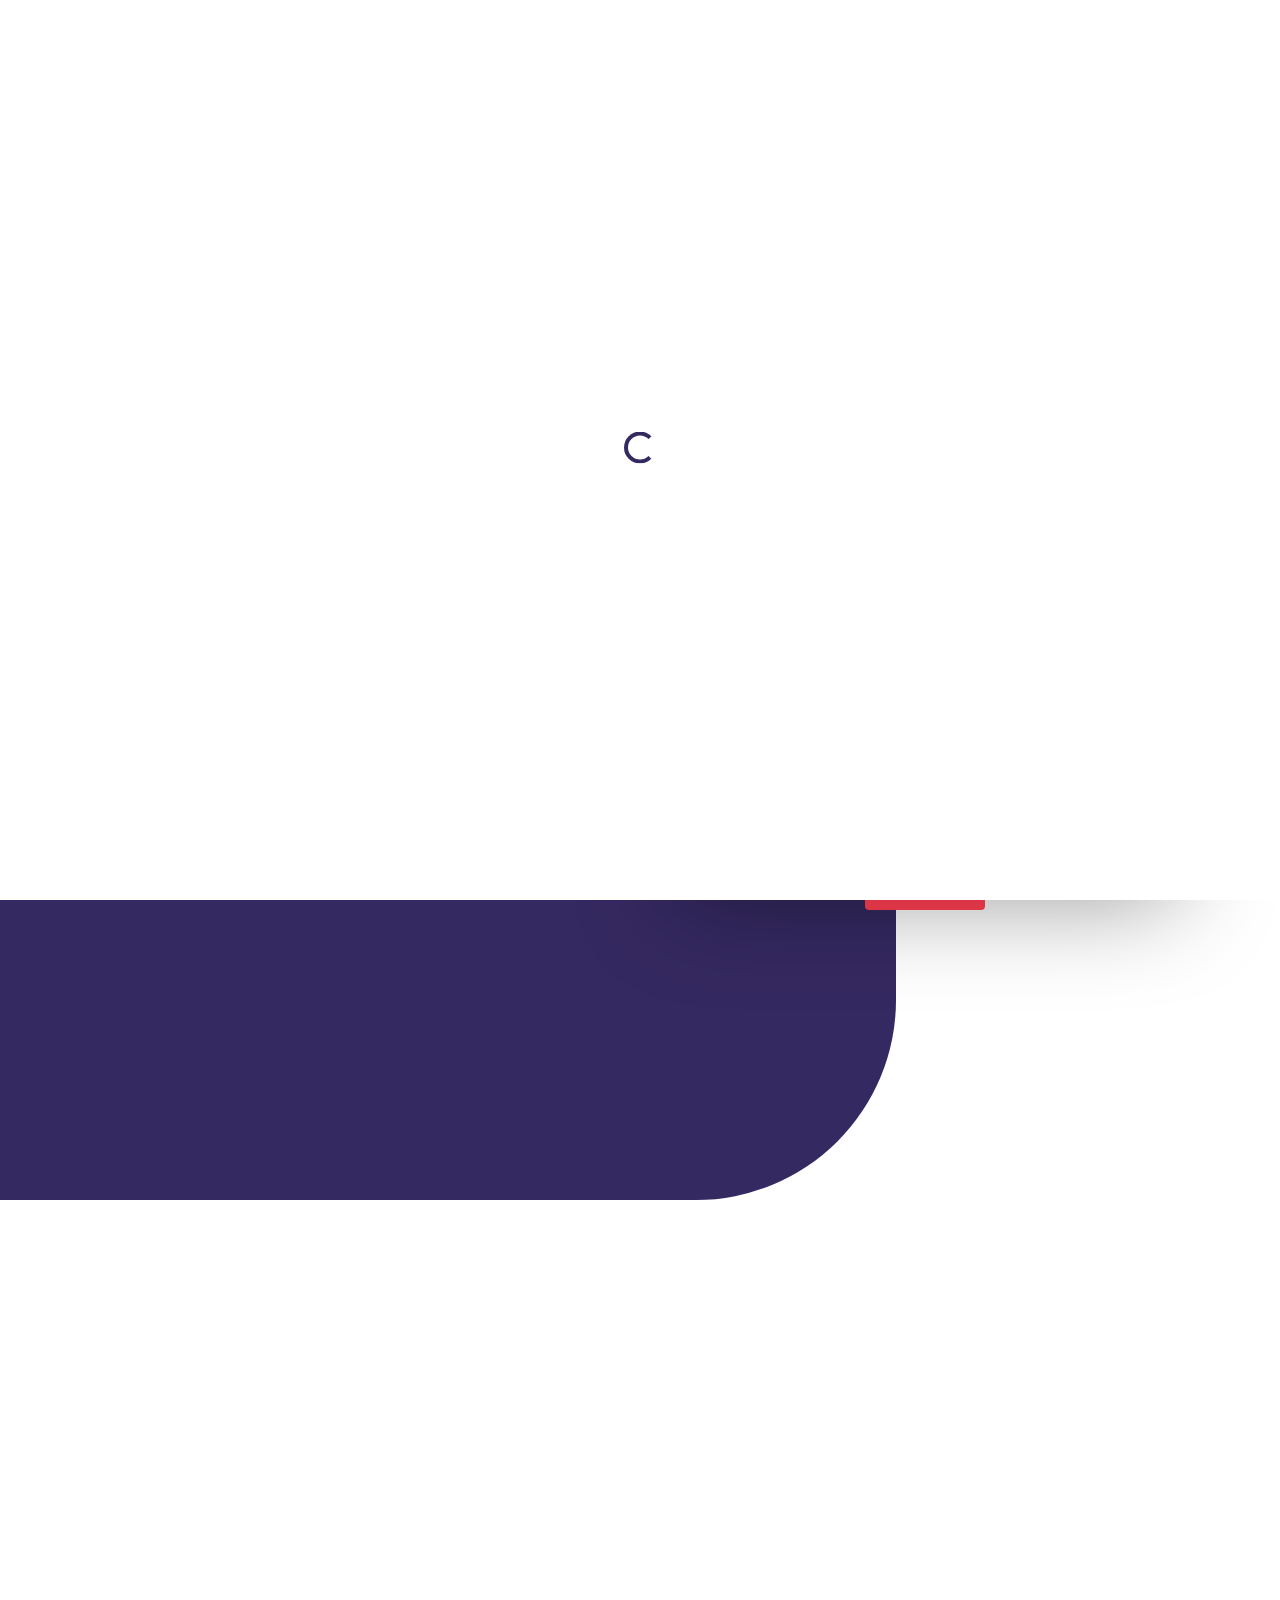
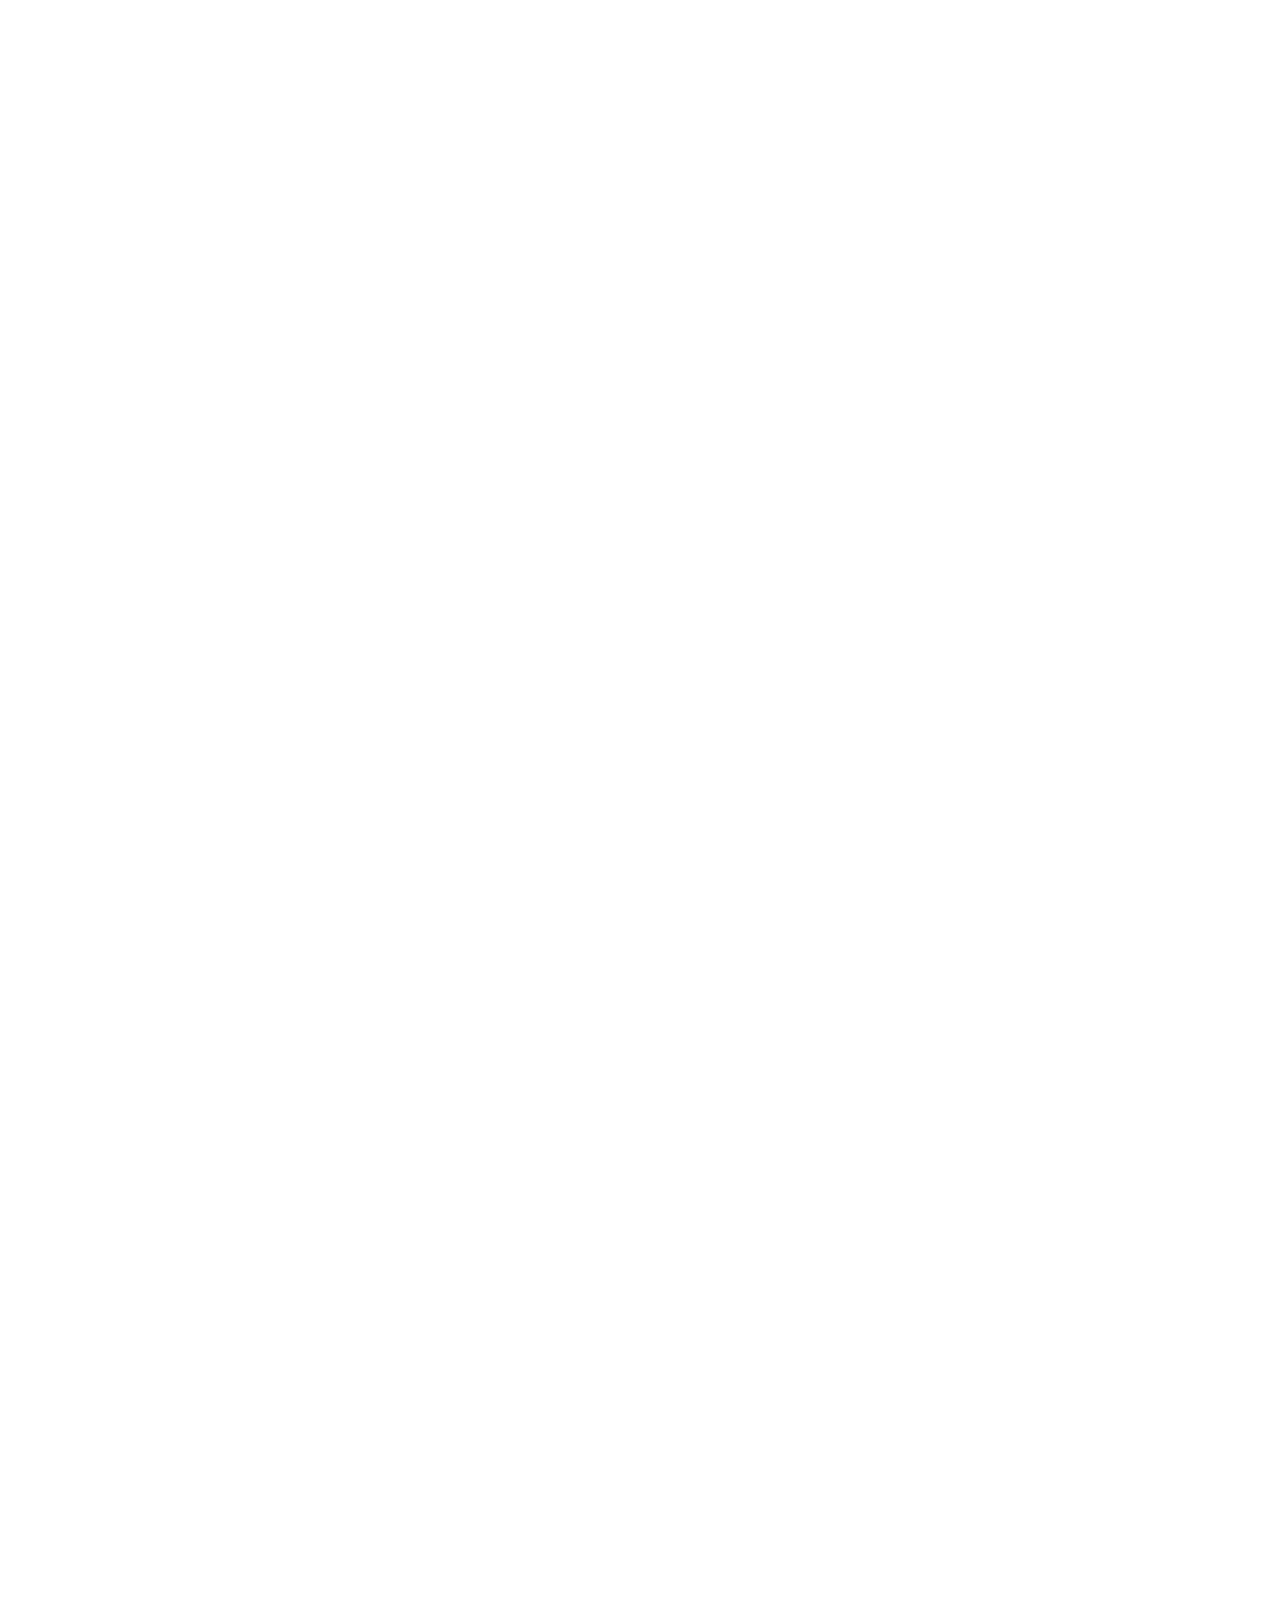
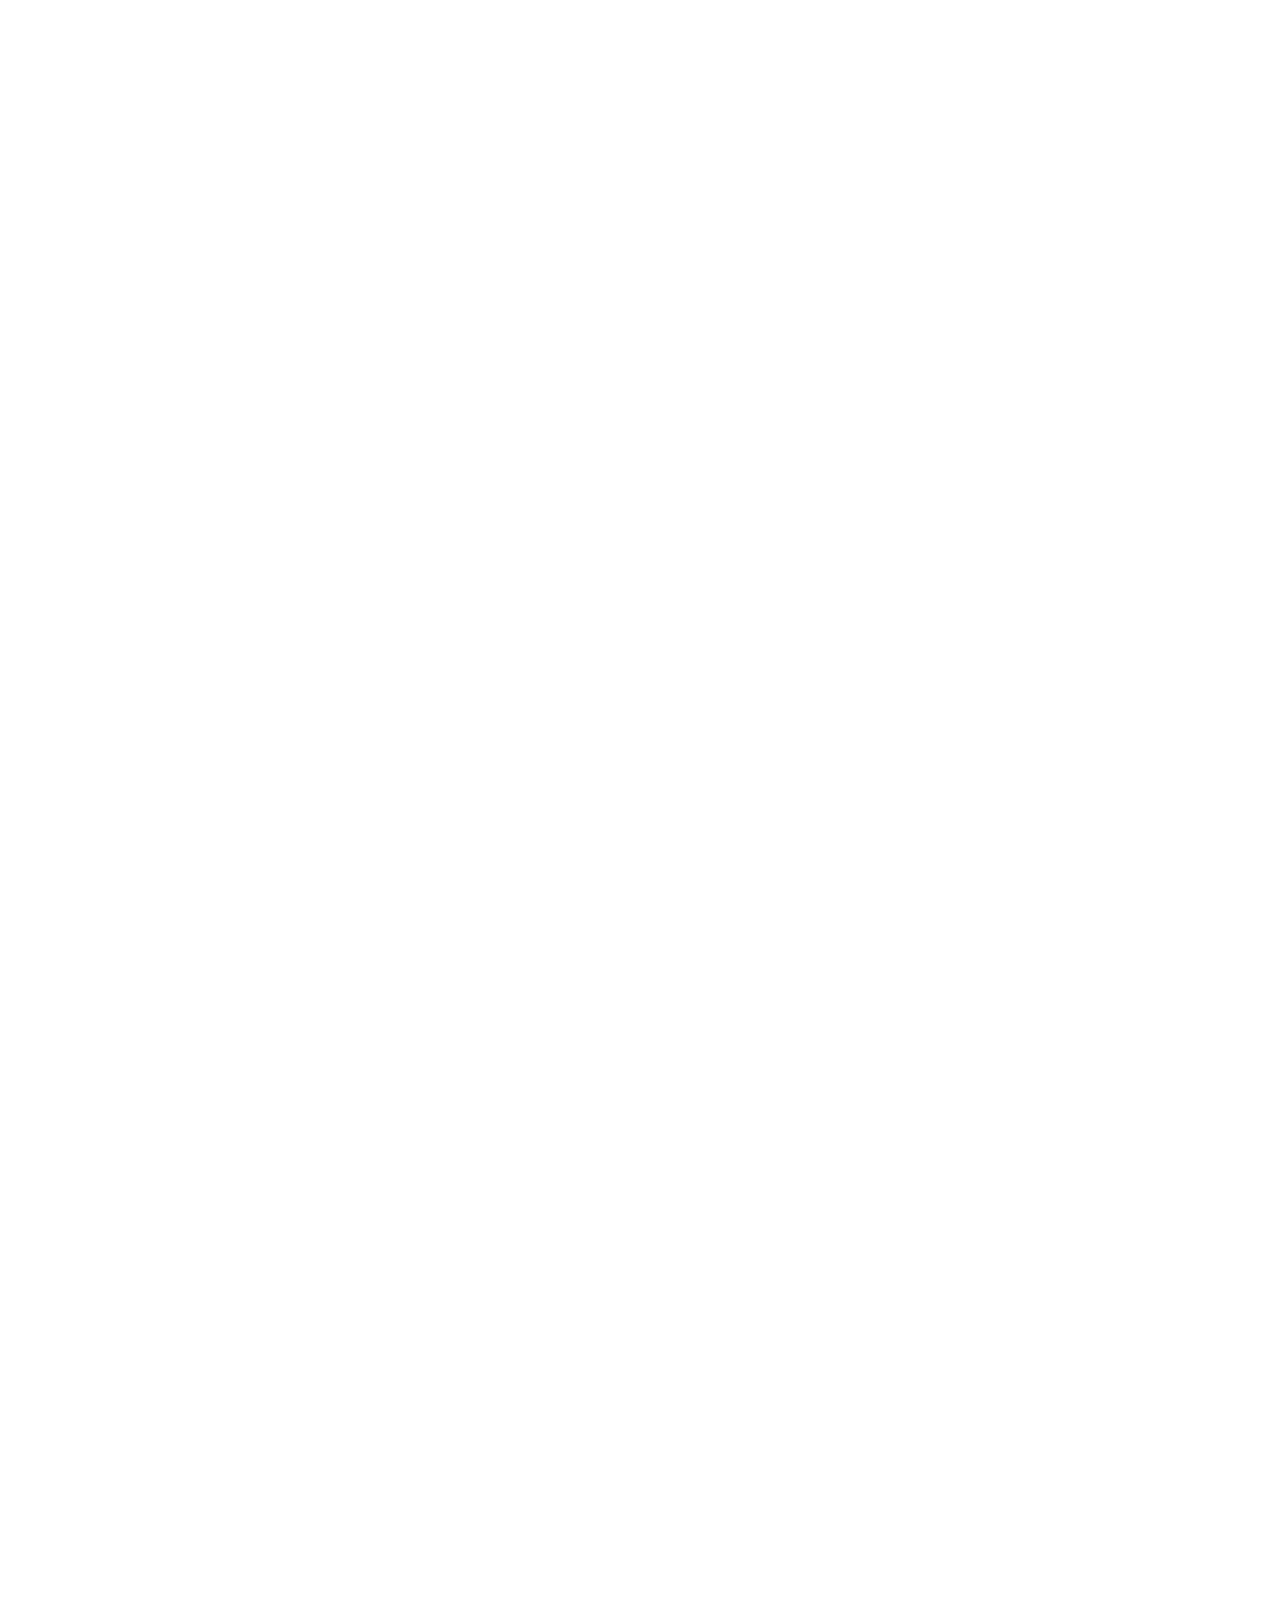
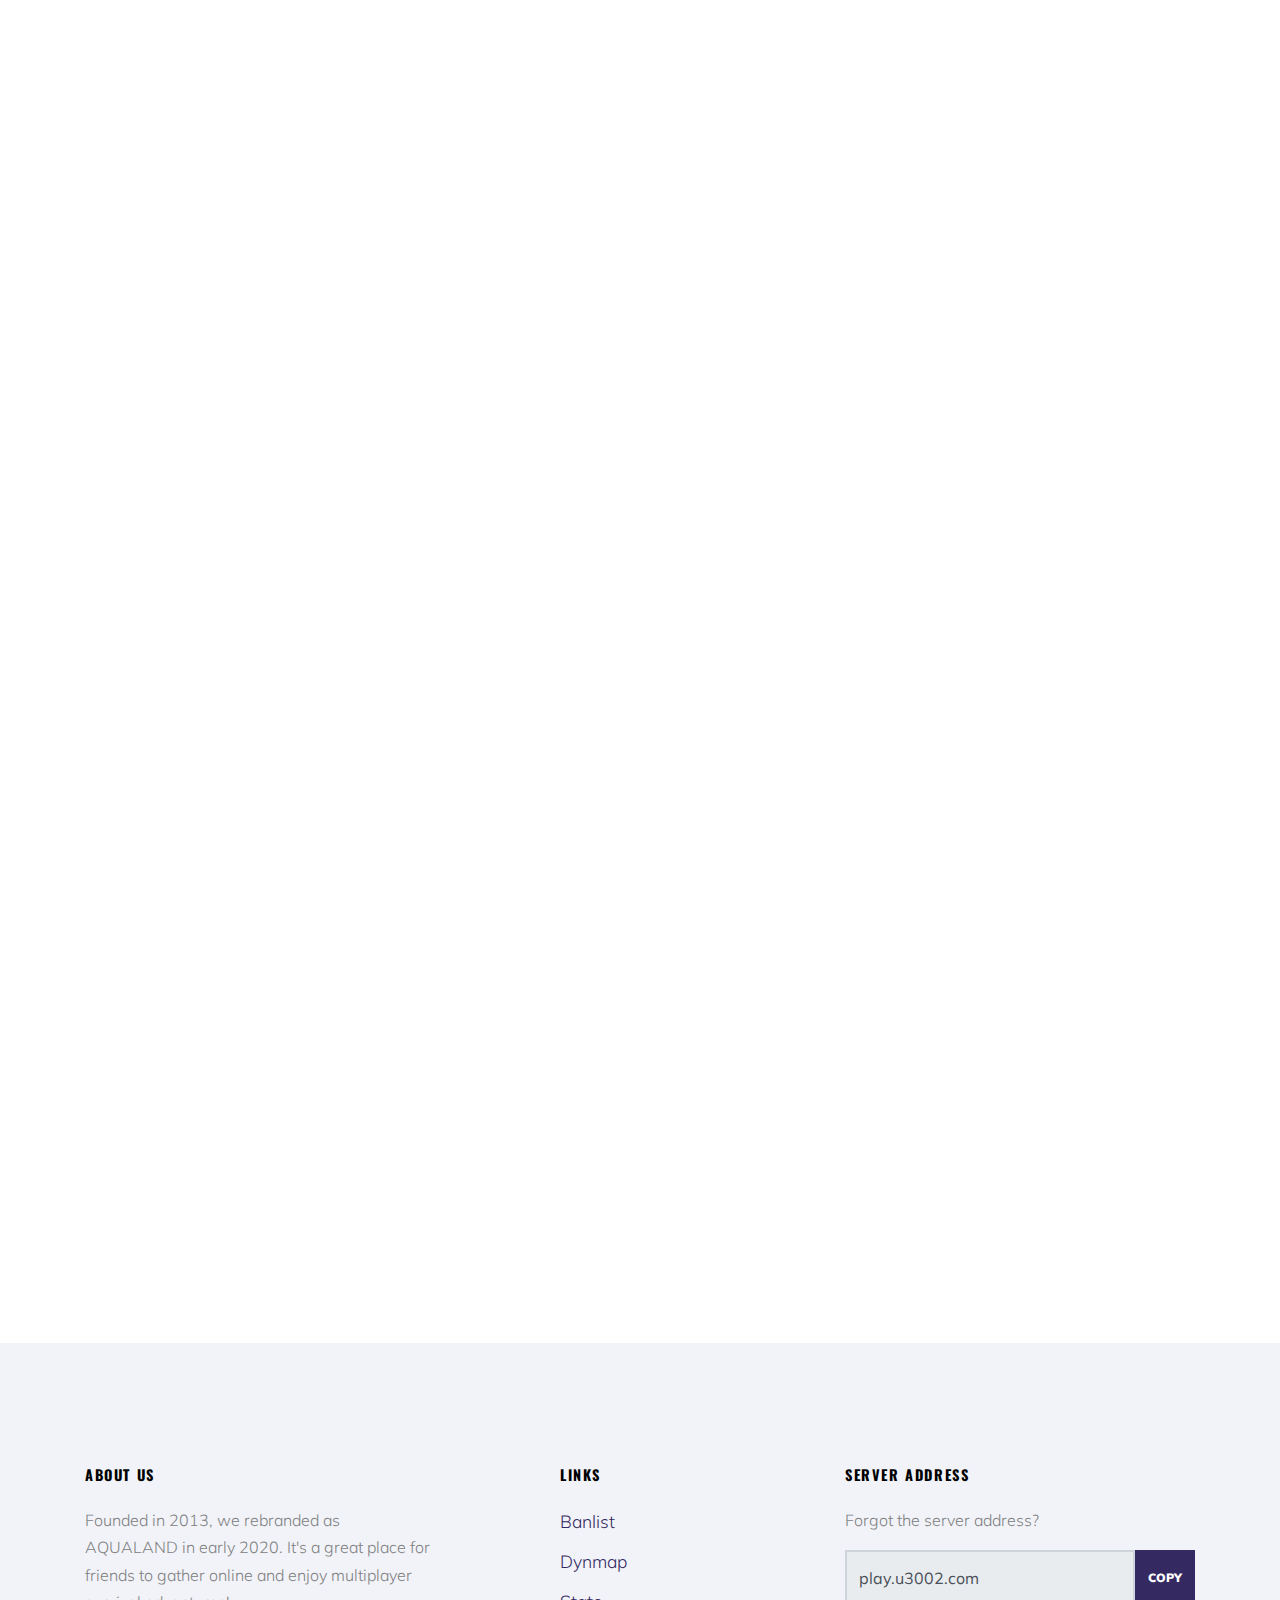
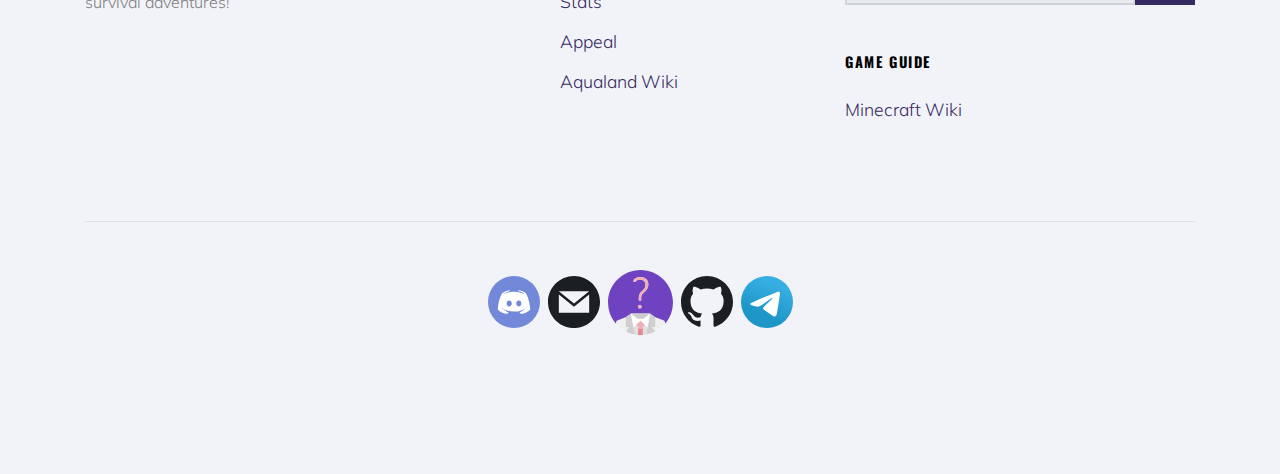
==== index.html @ cdc95771 "Update index.html" ====
﻿<!DOCTYPE html>
<html lang="en">
<head>
    <title>Aqualand</title>
    <meta charset="utf-8">
    <meta name="viewport" content="width=device-width, initial-scale=1, shrink-to-fit=no">
    <link rel="bookmark" href="images/iconx32.png">
    <link rel="shortcut icon" href="images/iconx32.png">
    <link rel="icon" href="images/iconx32.png">
    <link rel="apple-touch-icon" href="images/iconx180.png">
    <meta name="description" content="Aqualand - Minecraft Server" />
    <meta name="keywords" content="Aqualand, Minecraft">
    <link href="https://fonts.googleapis.com/css?family=Oswald:400,700|Muli:300,400,700,900" rel="stylesheet">
    <link rel="stylesheet" href="fonts/icomoon/style.css">
    <link rel="stylesheet" href="fonts/minecraft/stylesheet.css">
    <link rel="stylesheet" href="css/bootstrap.min.css">
    <link rel="stylesheet" href="css/jquery-ui.css">
    <link rel="stylesheet" href="css/owl.carousel.min.css">
    <link rel="stylesheet" href="css/owl.theme.default.min.css">
    <link rel="stylesheet" href="css/owl.theme.default.min.css">
    <link rel="stylesheet" href="css/jquery.fancybox.min.css">
    <link rel="stylesheet" href="css/bootstrap-datepicker.css">
    <link rel="stylesheet" href="fonts/flaticon/font/flaticon.css">
    <link rel="stylesheet" href="css/aos.css">
    <link rel="stylesheet" href="css/style.css">
</head>
<body data-spy="scroll" data-target=".site-navbar-target" data-offset="300">


    <div id="overlayer"></div>
    <div class="loader">
        <div class="spinner-border text-primary" role="status">
            <span class="sr-only">Loading...</span>
        </div>
    </div>


    <div class="site-wrap">

        <div class="site-mobile-menu site-navbar-target">
            <div class="site-mobile-menu-header">
                <div class="site-mobile-menu-close mt-3">
                    <span class="icon-close2 js-menu-toggle"></span>
                </div>
            </div>
            <div class="site-mobile-menu-body"></div>
        </div>

        <header class="site-navbar py-4 js-sticky-header site-navbar-target" role="banner">

            <div class="container-fluid">
                <div class="d-flex align-items-center">
                    <div class="site-logo">
                        <a href="#home-section" class="text-uppercase notranslate" translate="no" style="font-family: 'Minecraft';">
                            <img src="images/iconx180.png" width="30" height="30" style="transform:translateY(-3px);">
                            <b><font color="#0000AA">A</font><font color="#5555FF">q</font><font color="#00AAAA">u</font><font color="#55FFFF">a</font><font color="#55FFFF">l</font><font color="#00AAAA">a</font><font color="#5555FF">n</font><font color="#0000AA">d</font></b>
                        </a>
                    </div>
                    <div>
                        <nav class="site-navigation position-relative text-right" role="navigation">
                            <ul class="site-menu main-menu js-clone-nav mr-auto d-none d-xl-block">
                                <li><a href="#home-section" class="nav-link">Home</a></li>
                                <li><a href="#work-section" class="nav-link">Gallery</a></li>
                                <!--<li><a href="#process-section" class="nav-link">Process</a></li>
                                <li><a href="#testimonials-section" class="nav-link">Testimonials</a></li>-->
                                <li><a href="#services-section" class="nav-link">Services</a></li>
                                <li><a href="wiki" class="nav-link">Wiki</a></li>
                            </ul>
                        </nav>
                    </div>
                    <div class="ml-auto">
                        <nav class="site-navigation position-relative text-right" role="navigation">
                            <ul class="site-menu main-menu site-menu-dark js-clone-nav mr-auto d-none d-xl-block">
                                <li><a href="#donation-section" class="nav-link">Donate</a></li>
                                <li class="cta"><a href="#contact-section" class="nav-link"><span class="border bg-danger rounded text-white border-danger">Join Now</span></a></li>
                            </ul>
                        </nav>
                        <a href="#" class="d-inline-block d-xl-none site-menu-toggle js-menu-toggle float-right"><span class="icon-menu h3"></span></a>
                    </div>
                </div>
            </div>

        </header>


        <div class="intro-section custom-owl-carousel" id="home-section">
            <div class="container">
                <div class="row align-items-center">
                    <div class="col-lg-5 mr-auto">

                        <div class="owl-carousel slide-one-item-alt-text">
                            <div class="slide-text">
                                <h1>We Do Awesome Things</h1>
                                <p class="mb-5">伺服器興趣導向, 無任何付費內容, 無任何技術性限制, 跨平臺伺服器</p>
                                <p><a href="#contact-section" class="btn btn-outline-light py-3 px-5">現在加入</a></p>
                            </div>
                            <div class="slide-text">
                                <h1>Welcome</h1>
                                <p class="mb-5">歡迎來到Aqualand, 遊戲正在進行中...</p>
                                <p><a href="#contact-section" class="btn btn-outline-light py-3 px-5">現在加入</a></p>
                            </div>
                            <div class="slide-text">
                                <h1>High Quality Server</h1>
                                <p class="mb-5">伺服器7x24小時開啟, 自建伺服器</p>
                                <p><a href="#contact-section" class="btn btn-outline-light py-3 px-5">現在加入</a></p>
                            </div>
                            <div class="slide-text">
                                <h1>We do things right.</h1>
                                <p class="mb-5">伺服器已開放玩家生存遊玩, 玩家素質極高</p>
                                <p><a href="#contact-section" class="btn btn-outline-light py-3 px-5">現在加入</a></p>
                            </div>
                        </div>

                    </div>
                    <div class="col-lg-6 ml-auto" data-aos-delay="100">

                        <div class="owl-carousel slide-one-item-alt">
                            <img data-src="images/img_1.jpg" alt="Image" class="lazyload img-fluid">
                            <img data-src="images/img_2.jpg" alt="Image" class="lazyload img-fluid">
                            <img data-src="images/img_3.jpg" alt="Image" class="lazyload img-fluid">
                            <img data-src="images/img_4.jpg" alt="Image" class="lazyload img-fluid">
                        </div>

                        <div class="owl-custom-direction">
                            <a href="#" class="custom-prev"><span class="icon-keyboard_arrow_left"></span></a>
                            <a href="#" class="custom-next"><span class="icon-keyboard_arrow_right"></span></a>
                        </div>

                    </div>
                </div>
            </div>
        </div>


        <div class="site-section section-2" id="work-section" data-aos="fade">
            <div class="container">
                <div class="row">
                    <div class="col-lg-6 mb-5">
                        <h2 class="section-title">Gallery</h2>
                        <p>出生在凍洋上的我們, 向外探索建築生存, 由地鐵串聯各個項目</p>
                    </div>
                </div>
            </div>

            <div class="owl-carousel nonloop-block-13">

                <a class="work-thumb" href="images/img_2.jpg" data-fancybox="gallery">
                    <div class="work-text">
                        <h3>守望新區</h3>
                        <span class="category">守望之塔和圍繞守望之塔開發的一片城市區域</span>
                    </div>
                    <img data-src="images/img_2.jpg" alt="Image" class="lazyload img-fluid">
                </a>

                <a class="work-thumb" href="images/img_3.jpg" data-fancybox="gallery">
                    <div class="work-text">
                        <h3>守望會展中心</h3>
                        <span class="category">由玩家在守望新區建造，記錄着一些世界最初的歷史</span>
                    </div>
                    <img data-src="images/img_3.jpg" alt="Image" class="lazyload img-fluid">
                </a>

                <a class="work-thumb" href="images/img_4.jpg" data-fancybox="gallery">
                    <div class="work-text">
                        <h3>海底玻璃隧道</h3>
                        <span class="category">通往海底神廟的地鐵，可觀賞沿途海底景色</span>
                    </div>
                    <img data-src="images/img_4.jpg" alt="Image" class="lazyload img-fluid">
                </a>

                <a class="work-thumb" href="images/img_5.jpg" data-fancybox="gallery">
                    <div class="work-text">
                        <h3>五連峽谷</h3>
                        <span class="category">歡迎每一個來到這裏的人，有着80多個國家的人們造訪過這裏</span>
                    </div>
                    <img data-src="images/img_5.jpg" alt="Image" class="lazyload img-fluid">
                </a>

                <a class="work-thumb" href="images/img_6.jpg" data-fancybox="gallery">
                    <div class="work-text">
                        <h3>雲霄塔和墓園</h3>
                        <span class="category">上頂上安靜和諧的地方，銘記着那些不懷好意的玩家</span>
                    </div>
                    <img data-src="images/img_6.jpg" alt="Image" class="lazyload img-fluid">
                </a>

                <a class="work-thumb" href="images/img_7.jpg" data-fancybox="gallery">
                    <div class="work-text">
                        <h3>第一中學</h3>
                        <span class="category">坐落於守望高新區，是世界中第一所學校</span>
                    </div>
                    <img data-src="images/img_7.jpg" alt="Image" class="lazyload img-fluid">
                </a>
                <a class="work-thumb" href="images/img_8.jpg" data-fancybox="gallery">
                    <div class="work-text">
                        <h3>赫爾辛基大教堂</h3>
                        <span class="category">芬蘭赫爾辛基地標建築，採用新古典主義風格</span>
                    </div>
                    <img data-src="images/img_8.jpg" alt="Image" class="lazyload img-fluid">
                </a>
                <a class="work-thumb" href="images/img_9.jpg" data-fancybox="gallery">
                    <div class="work-text">
                        <h3>大藍洞</h3>
                        <span class="category">大藍洞為石灰岩洞，形成於海平面較低的冰河時期，是全世界最大的水下洞穴</span>
                    </div>
                    <img data-src="images/img_9.jpg" alt="Image" class="lazyload img-fluid">
                </a>
            </div>


        </div>


        <!--<div class="site-section section-2 bg-light" id="process-section" data-aos="fade">
            <div class="container">
                <div class="row">
                    <div class="col-lg-6 mb-5">
                        <h2 class="section-title">Our Approach</h2>
                        <p>Lorem ipsum dolor sit amet, consectetur adipisicing elit. Rem possimus distinctio ex. Natus totam voluptatibus animi aspernatur ducimus quas obcaecati mollitia quibusdam temporibus culpa dolore molestias blanditiis consequuntur sunt nisi.</p>
                    </div>
                </div>
                <div class="row">
                    <div class="col-md-6 col-lg-4 mb-4 mb-lg-0">
                        <div class="process bg-white rounded">
                            <div>
                                <span class="flaticon-glasses display-4 text-primary mb-4 d-inline-block"></span>
                                <h3>Data Gathering</h3>
                                <p>Lorem ipsum dolor sit amet, consectetur adipisicing elit. Rem possimus distinctio ex. Natus totam voluptatibus animi aspernatur ducimus quas obcaecati mollitia quibusdam temporibus culpa dolore molestias blanditiis consequuntur sunt nisi.</p>
                            </div>

                        </div>
                    </div>
                    <div class="col-md-6 col-lg-4 mb-4 mb-lg-0">
                        <div class="process bg-white rounded">
                            <div>
                                <span class="flaticon-vector display-4 text-primary mb-4 d-inline-block"></span>
                                <h3>Implementation</h3>
                                <p>Lorem ipsum dolor sit amet, consectetur adipisicing elit. Rem possimus distinctio ex. Natus totam voluptatibus animi aspernatur ducimus quas obcaecati mollitia quibusdam temporibus culpa dolore molestias blanditiis consequuntur sunt nisi.</p>
                            </div>

                        </div>
                    </div>
                    <div class="col-md-6 col-lg-4 mb-4 mb-lg-0">
                        <div class="process bg-white rounded">
                            <div>
                                <span class="flaticon-monitor display-4 text-primary mb-4 d-inline-block"></span>
                                <h3>Launch</h3>
                                <p>Lorem ipsum dolor sit amet, consectetur adipisicing elit. Rem possimus distinctio ex. Natus totam voluptatibus animi aspernatur ducimus quas obcaecati mollitia quibusdam temporibus culpa dolore molestias blanditiis consequuntur sunt nisi.</p>
                            </div>

                        </div>
                    </div>
                </div>
            </div>
        </div>-->
        <!--<div class="site-section testimonial-wrap custom-owl-carousel" id="testimonials-section">
            <div class="container">
                <div class="row text-center justify-content-center mb-5" data-aos="fade-up">
                    <div class="col-lg-6 mb-5 text-center">
                        <h2 class="section-title w-100 mx-auto">Testimonials</h2>
                        <p>Natus totam voluptatibus animi aspernatur ducimus quas obcaecati mollitia quibusdam temporibus culpa dolore molestias blanditiis consequuntur sunt nisi.</p>
                    </div>
                </div>
                <div class="row align-items-center" data-aos="fade-up" data-aos-delay="100">
                    <div class="col-lg-5 mr-auto">

                        <div class="owl-carousel slide-one-item-alt-text">
                            <div class="slide-text">
                                <blockquote>
                                    <p><span>&ldquo;</span>Lorem ipsum dolor sit amet, consectetur adipisicing elit. Dignissimos corrupti, obcaecati repudiandae, animi ad quos. Eius expedita ipsa qui autem.<span>&rdquo;</span></p>
                                    <p class="author">&mdash;  Jean Doe</p>
                                </blockquote>
                            </div>
                            <div class="slide-text">
                                <blockquote>
                                    <p><span>&ldquo;</span>Lorem ipsum dolor sit amet, consectetur adipisicing elit. Dignissimos corrupti, obcaecati repudiandae, animi ad quos. Eius expedita ipsa qui autem.<span>&rdquo;</span></p>
                                    <p class="author">&mdash;  Gregg Pollach</p>
                                </blockquote>
                            </div>
                            <div class="slide-text">
                                <blockquote>
                                    <p><span>&ldquo;</span>Lorem ipsum dolor sit amet, consectetur adipisicing elit. Dignissimos corrupti, obcaecati repudiandae, animi ad quos. Eius expedita ipsa qui autem.<span>&rdquo;</span></p>
                                    <p class="author">&mdash;  Rober Kenneth</p>
                                </blockquote>
                            </div>
                            <div class="slide-text">
                                <blockquote>
                                    <p><span>&ldquo;</span>Lorem ipsum dolor sit amet, consectetur adipisicing elit. Dignissimos corrupti, obcaecati repudiandae, animi ad quos. Eius expedita ipsa qui autem.<span>&rdquo;</span></p>
                                    <p class="author">&mdash;  Joshua Smith</p>
                                </blockquote>
                            </div>
                        </div>

                    </div>
                    <div class="col-lg-6 ml-auto" data-aos="fade-up" data-aos-delay="200">

                        <div class="owl-carousel slide-one-item-alt">
                            <img src="images/person_1.jpg" alt="Image" class="img-fluid">
                            <img src="images/person_2.jpg" alt="Image" class="img-fluid">
                            <img src="images/person_3.jpg" alt="Image" class="img-fluid">
                            <img src="images/person_4.jpg" alt="Image" class="img-fluid">
                        </div>

                        <div class="owl-custom-direction">
                            <a href="#" class="custom-prev"><span class="icon-keyboard_arrow_left"></span></a>
                            <a href="#" class="custom-next"><span class="icon-keyboard_arrow_right"></span></a>
                        </div>

                    </div>
                </div>
            </div>
        </div>-->


        <div class="site-section bg-light" id="services-section" data-aos="fade">
            <div class="container">
                <div class="row">
                    <div class="col-lg-6 mb-5">
                        <h2 class="section-title">Services</h2>
                        <p>伺服器長期穩定運行 和諧發展</p>
                        <a href="https://minecraftpocket-servers.com/server/110938/" target="_blank"><img src="https://minecraftpocket-servers.com/server/110938/banners/banner-5.png" border="0" style="width:100%"></a>
                        <p>Bedrock Server</p>
                        <a href="https://minecraftservers.org/server/603258" target="_blank"><img src="https://status.minecraftservers.org/ice/603258.png" alt="AQUALAND Minecraft server" style="width:100%" /></a>
                        <p>Java Server</p>
                        <!--<iframe src="https://discord.com/widget?id=798748229613125663&theme=light" width="350" height="500" allowtransparency="true" frameborder="0" sandbox="allow-popups allow-popups-to-escape-sandbox allow-same-origin allow-scripts"></iframe>-->
                    </div>
                </div>
            </div>
            <div class="owl-carousel nonloop-block-14">

                <div class="service">
                    <div>
                        <span class="custom-icon-wrap"><span class="flaticon-vector"></span></span>
                        <h3>設計理念</h3>
                        <p>在緊跟最新穩定版的同時，保持像正常局域網聯機一樣的遊戲體驗</p>
                    </div>
                </div>


                <div class="service">
                    <div>
                        <span class="custom-icon-wrap"><span class="flaticon-glasses"></span></span>
                        <h3>遊戲規則</h3>
                        <p>我們保證玩家正常完整的多人生存體驗，保留成就系統，不重置地圖</p>
                    </div>
                </div>

                <div class="service">
                    <div>
                        <span class="custom-icon-wrap"><span class="flaticon-monitor"></span></span>
                        <h3>Backup Policy</h3>
                        <p>1-year block history retention, daily backups at 4 AM (UTC+8), and monthly offsite backups for permanent data preservation.</p>
                    </div>
                </div>

                <div class="service">
                    <div>
                        <span class="custom-icon-wrap"><span class="flaticon-chat"></span></span>
                        <h3>玩家資源保障</h3>
                        <p>遊戲內會有一些基礎生存資源，保障玩家初期生存體驗</p>
                    </div>
                </div>

                <div class="service">
                    <div>
                        <span class="custom-icon-wrap"><span class="flaticon-download"></span></span>
                        <h3>建築保護</h3>
                        <p>我們歡迎各式建築，大型工程建設可申請備份特殊保護</p>
                    </div>
                </div>

                <div class="service">
                    <div>
                        <span class="custom-icon-wrap"><span class="flaticon-reload"></span></span>
                        <h3>Version Updates</h3>
                        <p>Our server typically supports the latest Minecraft release. For any issues, join our Discord for prompt assistance.</p>
                    </div>
                </div>
            </div>
        </div>


        <div class="site-section section-1" id="map-section">
            <div class="container">
                <div class="row">
                    <div class="col-lg-5 mr-auto mb-5" data-aos="fade-up">
                        <h2 class="section-title">In-Game Map</h2>
                        <p>地圖點擊放大 僅供參考</p>
                        <br />
                        <ul class="ul-check list-unstyled success">
                            <li>遊戲內人人可以更新地圖</li>
                            <li>遊戲內可無償獲取地圖</li>
                            <li>地圖僅在地鐵站門口張貼</li>
                        </ul>
                        <h2 class="section-title">Dynamic Map</h2>
						<a href="https://play.u3002.com/maps/" class="btn btn-outline-primary px-5 py-3 mb-1">Open Dynmap</a>
                        <!--<a href="https://play.u3002.com/maps/" class="btn btn-outline-primary px-5 py-3 mb-1">Open PapyrusCS)</a>
						<a href="https://play.u3002.com/live/" class="btn btn-outline-primary px-5 py-3 mb-1">Open BlueMap</a>
                        <a href="https://play.u3002.com/map/" class="btn btn-outline-primary px-5 py-3 mb-1">Open Pl3xMap</a>-->
                        <ul class="list-unstyled">
                            <li>*Registration required</li>
                        </ul>
                        <br />
                    </div>
                    <div class="col-lg-6" data-aos="fade-up" data-aos-delay="100">
                        <div class="image-absolute-box mb-5">
                            <div class="box">
                                <div class="icon-wrap"><span class="flaticon-vector"></span></div>
                                <h3>地鐵地圖</h3>
                                <a href="images/metromap_1.jpg" data-fancybox="gallery">
                                    <img data-src="images/metromap_1.jpg" alt="Image" class="lazyload img-fluid">
                                </a>
                                <p class="mb-0">編輯地圖&nbsp;-><a href="https://metromapmaker.com/?map=" title="已停用編輯功能" class="text-danger">&nbsp;<s>MetroMapMaker</s></a></p>
                            </div>
                            <a href="images/dynmap.webp" data-fancybox="gallery"><img data-src="images/dynmap.webp" alt="Image" class="lazyload img-fluid"></a>
                        </div>
                    </div>
                    <!--<br />
                    <div class="col-lg-5 mr-auto" data-aos="fade-up">
                        <h2 class="section-title">Biome Map</h2>
                        <p>生物群落圖 點擊放大 僅供參考</p>
                        <br />
                        <ul class="ul-check list-unstyled success">
                            <li>由<a href="https://github.com/toolbox4minecraft/amidst">Amidst</a>生成</li>
                        </ul>
                    </div>
                    <div class="custom-owl-carousel col-lg-6 ml-auto">
                        <div class="owl-carousel slide-one-item-alt-text">
                            <a href="images/chunkbase0.png" data-fancybox="gallery">
                                <img data-src="images/chunkbase0.png" alt="Image" class="lazyload img-fluid">
                            </a>
                            <a href="images/chunkbase8.png" data-fancybox="gallery">
                                <img data-src="images/chunkbase8.png" alt="Image" class="lazyload img-fluid">
                            </a>
                            <a href="images/chunkbase16.png" data-fancybox="gallery">
                                <img data-src="images/chunkbase16.png" alt="Image" class="lazyload img-fluid">
                            </a>
                        </div>
                        <div class="owl-custom-direction">
                            <a href="#" class="custom-prev"><span class="icon-keyboard_arrow_left"></span></a>
                            <a href="#" class="custom-next"><span class="icon-keyboard_arrow_right"></span></a>
                        </div>
                    </div>-->
                </div>
            </div>
        </div>


        <!--<div class="container section-counter">
            <div class="row">
                <div class="col-md-6 col-lg-3" data-aos="fade-up" data-aos-delay="">
                    <div class="counter d-flex align-items-start mb-5">
                        <div class="icon-wrap"><span class="flaticon-reload text-primary"></span></div>

                        <div class="counter-text">
                            <strong class="number" data-number="360">0</strong>
                            <span>Creativity</span>
                        </div>
                    </div>
                </div>

                <div class="col-md-6 col-lg-3" data-aos="fade-up" data-aos-delay="100">
                    <div class="counter d-flex align-items-start">
                        <div class="icon-wrap"><span class="flaticon-download text-primary"></span></div>
                        <div class="counter-text">
                            <strong class="number" data-number="4500">0</strong>
                            <span>WordPress Themes </span>
                        </div>
                    </div>
                </div>

                <div class="col-md-6 col-lg-3" data-aos="fade-up" data-aos-delay="200">
                    <div class="counter d-flex align-items-start mb-5">
                        <div class="icon-wrap"><span class="flaticon-monitor text-primary"></span></div>
                        <div class="counter-text">
                            <strong class="number" data-number="120">0</strong>
                            <span>HTML5 / CSS3</span>
                        </div>
                    </div>
                </div>

                <div class="col-md-6 col-lg-3" data-aos="fade-up" data-aos-delay="300">
                    <div class="counter d-flex align-items-start">
                        <div class="icon-wrap"><span class="flaticon-chat text-primary"></span></div>
                        <div class="counter-text">
                            <strong class="number" data-number="3913">0</strong>
                            <span>Bootstrap</span>
                        </div>
                    </div>
                </div>
            </div>
        </div>-->


        <div class="pricing-wrap bg-primary pricing-counter" id="donation-section" data-aos="fade">
            <div class="container">
                <div class="row justify-content-center">
                    <div class="col-lg-7 text-center">
                        <h2 class="section-title mb-3 text-center text-white mx-auto">MAKE A DONATION</h2>
                        <p class="mb-5 section-desc">Aqualand is a non-profit project. Your donations help us maintain the necessary infrastructure for the project. Any donation is greatly appreciated and will be used exclusively for the Aqualand project.</p>
                        <p><a href="#donation-section" class="btn btn-outline-light py-3 px-5">Donations Paused</a></p>
                    </div>
                </div>
            </div>
        </div>


        <!--<div class="container">
            <div class="row no-gutters">
                <div class="col-lg-4">
                    <div class="pricing">
                        <h3>Starters</h3>
                        <p class="description">Lorem ipsum dolor sit amet consectetur adipisicing elit.</p>
                        <div class="price">
                            <span>Starting at</span>
                            <strong>$<em class="number" data-number="7">0</em></strong>
                            <span>Per Month</span>
                        </div>

                        <p class="description-2 mb-5">Lorem ipsum dolor sit amet, consectetur adipisicing elit. Cum enim nobis aspernatur saepe dolores?</p>

                        <p><a href="#" target="_blank" class="btn btn-outline-primary py-3 px-5">Get Started</a></p>

                    </div>
                </div>
                <div class="col-lg-4">
                    <div class="pricing pricing-popular">
                        <h3>Premium</h3>
                        <p class="description">Lorem ipsum dolor sit amet consectetur adipisicing elit.</p>
                        <div class="price">
                            <span>Starting at</span>
                            <strong>$<em class="number" data-number="75">0</em></strong>
                            <span>Per Month</span>
                        </div>

                        <p class="description-2 mb-5">Lorem ipsum dolor sit amet, consectetur adipisicing elit. Cum enim nobis aspernatur saepe dolores?</p>

                        <p><a href="#" target="_blank" class="btn  btn-outline-danger py-3 px-5">Get Started</a></p>

                    </div>
                </div>
                <div class="col-lg-4">
                    <div class="pricing">
                        <h3>Enterprise</h3>
                        <p class="description">Lorem ipsum dolor sit amet consectetur adipisicing elit.</p>
                        <div class="price">
                            <span>Starting at</span>
                            <strong>$<em class="number" data-number="390">0</em></strong>
                            <span>Per Month</span>
                        </div>

                        <p class="description-2 mb-5">Lorem ipsum dolor sit amet, consectetur adipisicing elit. Cum enim nobis aspernatur saepe dolores?</p>

                        <p><a href="#" target="_blank" class="btn btn-outline-primary py-3 px-5">Get Started</a></p>

                    </div>
                </div>
            </div>
        </div>-->
        <!--<div class="site-section" data-aos="fade">
            <div class="container">
                <a href="https://vimeo.com/325355987" class="video-img-bg" data-fancybox data-ratio="2">
                    <span class="play-button">
                        <span class="icon-play"></span>
                    </span>
                    <img src="images/#.png" alt="Image" class="img-fluid">
                </a>
            </div>
        </div>-->


        <div class="site-section" id="contact-section" data-aos="fade">
            <div class="container">
                <div class="row align-items-center">
                    <div class="col-md-5 order-1 order-md-2 mb-5 mb-md-0">
                        <img data-src="images/about_1.jpg" alt="Image" class="lazyload img-fluid">
                    </div>
                    <div class="col-md-6 mr-auto order-2 order-md-1">
                        <h2 class="section-title mb-3">Game On!🔥</h2>
						<p class="mb-1">Play on Java Edition</p>
					    <div class="d-flex mb-3" style="width:100%">
                            <input id="server_add" readonly="readonly" class="form-control rounded-0" value="play.u3002.com">
                            <button data-clipboard-target="#server_add" class="btn btn_copy btn-primary rounded-0">Copy</button>
                        </div>
                        <!--<a class="btn btn-danger btn_lg py-3 px-5 btn-block" href="minecraft://?addExternalServer=AQUALAND|play.u3002.com:19132" title="Connect"><h5 class="mb-0">添加伺服器</h5></a>-->
                        <p class="mb-1">Play on Bedrock Edition (launch the game first)</p>
						<div class="btn-group mb-3" style="width:100%">
                            <button type="button" class="btn btn-danger btn_lg py-3 px-5 btn-block" onclick="location.href='minecraft://?addExternalServer=§l§1A§9Q§3U§bAL§3A§9N§1D|play.u3002.com:19132'"><h5 class="mb-0">Add Server</h5></button>
                            <button type="button" class="btn btn-danger dropdown-toggle dropdown-toggle-split" id="dropdownMenuReference" data-toggle="dropdown" aria-haspopup="true" aria-expanded="false" data-reference="parent">
                                <span class="sr-only">Toggle Dropdown</span>
                            </button>
                            <div class="dropdown-menu">
                                <a class="dropdown-item" href="minecraft://?addExternalServer=§l§1A§9Q§3U§bAL§3A§9N§1D§r§8CN|cn.play.u3002.com:19132">Mainland China Route/cn.play.u3002.com</a>
                                <a class="dropdown-item" href="minecraft://?addExternalServer=§l§1A§9Q§3U§bAL§3A§9N§1D§r§8HK|hk.play.u3002.com:19132">Hong Kong Global Route/hk.play.u3002.com</a>
                                <a class="dropdown-item" href="minecraft://?addExternalServer=§l§1A§9Q§3U§bAL§3A§9N§1D§r§8Test|test.play.u3002.com:19132">Test Server/test.play.u3002.com</a>
                                <div class="dropdown-divider"></div>
                                <a class="dropdown-item" href="minecraft://?addExternalServer=§l§1A§9Q§3U§bAL§3A§9N§1D|play.u3002.com:19132">Auto-select/play.u3002.com</a>
                            </div>
                        </div>
                        <a href="https://discord.gg/TSEhmuQssa" class="btn btn-outline-primary py-3 px-5 btn-block" value="Send Message"><h6 class="mb-0">Join Aqualand Discord</h6></a>
                        <a href="https://t.me/aqland" class="btn btn-outline-primary py-3 px-5 btn-block" value="Send Message"><h6 class="mb-0">Join Telegram Group</h6></a>
                        <a href="mailto:aqlandmc@outlook.com" class="btn btn-outline-primary py-3 px-5 btn-block" value="Send Message"><h6 class="mb-0">Send Email</h6></a>
                        <!--<p class="mb-3">本伺服器白名單邀請制 請通過以下方式發送申請</p>
                        <a href="mailto:admin@u3002.com" class="btn btn-primary py-3 px-5 btn-block" value="Send Message"><h6 class="mb-0">發送郵件</h6></a>
                        <p>給 管理員u3002 admin@u3002.com 發送申請郵件</p>
                        <br />
                        <p class="mb-5">發送申請內容 1.XBOX ID(Required) 2.邀請人(Optional) 3.自我介紹(Optional) 4.項目介紹(Optional) 5.其他(Optional)</p>-->
                    </div>
                </div>
                <br />
                <br />
                <div class="row align-items-center">
                    <div class="col-md-5 order-1 order-md-2 mb-5 mb-md-0">
                        <img data-src="images/about_2.jpg" alt="Image" class="lazyload img-fluid">
                    </div>
                    <div class="col-md-6 mr-auto order-2 order-md-1">
                        <h3 class="section-title mb-3">Game Download</h3>
                        <h3>Java Edition Download</h3>
						<a href='https://prismlauncher.org/download/'><img data-src='images/logo_prismlauncher.svg' class='lazyload' alt='Prism Launcher' style='height: 78px; border:13px solid rgba(255, 255, 255, 1);' /></a>
						<a href='https://pojavlauncherteam.github.io/'><img data-src='images/logo_pojavlauncher.png' class='lazyload' alt='PojavLauncher' style='height: 78px; border:13px solid rgba(255, 255, 255, 1);' /></a>
						<h3>Bedrock Edition Download</h3>
                        <a href='https://play.google.com/store/apps/details?id=com.mojang.minecraftpe'><img alt='Get it on Google Play' data-src='images/logo_googleplay.png' class='lazyload' style='height: 78px;' /></a>
                        <a href='https://apps.apple.com/app/minecraft/id479516143'><img data-src='images/logo_appstore.svg' class='lazyload' alt='Download on the App Store' style='height: 78px; border:13px solid rgba(255, 255, 255, 1);' /></a>
                        <a href='https://www.microsoft.com/store/apps/9NBLGGH2JHXJ?cid=storebadge&ocid=badge'><img data-src='images/logo_microsoftstore.png' class='lazyload' alt='Get it from Microsoft' style='height: 78px; border:13px solid rgba(255, 255, 255, 1);' /></a>
                        <a href='https://mc.minebbs.com/'><img alt='Get it on MineBBS' data-src='images/logo_minebbs.png' class='lazyload' style='height: 78px; border:13px solid rgba(255, 255, 255, 1);' /></a>
                        <div class="box-wrap box-close">
                            <div class="box">
                                <a href='https://amazon.com/dp/B00992CF6W'><img data-src='images/logo_amazonappstore.png' class='lazyload' alt='available at amazon appstore' style='height: 78px; border:13px solid rgba(255, 255, 255, 1);' /></a>
                                <a href='https://www.nintendo.com/us/store/products/minecraft-106679/'><img data-src='images/logo_nintendo.svg' class='lazyload' alt='Nintendo Switch' style='height: 65px; border:13px solid rgba(255, 255, 255, 1);' /></a>
                                <a href='https://www.playstation.com/en-us/games/minecraft/'><img data-src='images/logo_playstation.svg' class='lazyload' alt='PlayStation' style='height: 65px; border:13px solid rgba(255, 255, 255, 1);' /></a>
                                <a href='https://www.xbox.com/en-US/games/store/minecraft/9MVXMVT8ZKWC'><img data-src='images/logo_xbox.svg' class='lazyload' alt='Xbox' style='height: 65px; border:13px solid rgba(255, 255, 255, 1);' /></a>
                            </div>
                            <div>
                                <button class="toggle btn btn-outline-primary py-3 px-5"></button>
                            </div>
                        </div>
                        <script>
                            var toggleNode = document.querySelector('.toggle');
                            toggleNode.addEventListener("click", toggleFunc);
                            function toggleFunc(E) {
                                var newClassName = "box-wrap box-close"
                                E.preventDefault();
                                box = document.querySelector('.box-wrap');
                                if (box.className.match(/box-close/)) {
                                    newClassName = "box-wrap box-open";
                                }
                                box.className = newClassName;
                            }
                        </script>
                    </div>
                </div>
                <!--<form method="post">
                    <div class="form-group row">
                        <div class="col-md-6 mb-4">
                            <input type="text" class="form-control" placeholder="First name">
                        </div>
                        <div class="col-md-6">
                            <input type="text" class="form-control" placeholder="Last name">
                        </div>
                    </div>

                    <div class="form-group row">
                        <div class="col-md-12">
                            <input type="text" class="form-control" placeholder="Subject">
                        </div>
                    </div>

                    <div class="form-group row">
                        <div class="col-md-12">
                            <input type="email" class="form-control" placeholder="Email">
                        </div>
                    </div>
                    <div class="form-group row">
                        <div class="col-md-12">
                            <textarea class="form-control" id="" cols="30" rows="10" placeholder="Write your message here."></textarea>
                        </div>
                    </div>

                    <div class="form-group row">
                        <div class="col-md-6">
                    </form>
                    </div>
                </div>-->
            </div>
        </div>
    </div>


    <footer class="footer-section bg-light overflow-auto" id="footer-section">
        <div class="container">
            <div class="row">
                <div class="col-md-4">
                    <h3>About Us</h3>
                    <p>Founded in 2013, we rebranded as AQUALAND in early 2020. It's a great place for friends to gather online and enjoy multiplayer survival adventures!</p><br />
                    <!--<h3>Language</h3><div id="google_translate_element"></div><br />-->
                </div>

                <div class="col-md-3 ml-auto">
                    <h3>Links</h3>
                    <ul class="list-unstyled footer-links">
                        <!--<li><a href="#home-section" class="smoothscroll">Home</a></li>
                        <li><a href="#work-section" class="smoothscroll">Projects</a></li>
                        <li><a href="#process-section" class="smoothscroll">Process</a></li>
                        <li><a href="#testimonials-section" class="smoothscroll">Testimonials</a></li>
                        <li><a href="#services-section" class="smoothscroll">Services</a></li>
                        <li><a href="#map-section" class="smoothscroll">Map</a></li>-->
                        <li><a href="https://play.u3002.com/bans/" class="smoothscroll">Banlist</a></li>
                        <li><a href="https://play.u3002.com/maps/" class="smoothscroll">Dynmap</a></li>
                        <li><a href="https://play.u3002.com/stats/" class="smoothscroll">Stats</a></li>
						<li><a href="https://play.u3002.com/unban/" class="smoothscroll">Appeal</a></li>
                        <li><a href="wiki" class="smoothscroll">Aqualand Wiki</a></li>
                    </ul>
                </div>

                <div class="col-md-4">
                    <h3>Server Address</h3>
                    <p>Forgot the server address?</p>
                    <div class="d-flex mb-5">
                        <input id="server_add" readonly="readonly" class="form-control rounded-0" value="play.u3002.com">
                        <button data-clipboard-target="#server_add" class="btn btn_copy btn-primary rounded-0">Copy</button>
                        <script src="js/clipboard.min.js"></script>
                        <script>
                            var clipboard = new ClipboardJS('.btn_copy');
                            clipboard.on('success', function (e) {
                                console.log(e);
                            });
                            clipboard.on('error', function (e) {
                                console.log(e);
                            });
                        </script>
                    </div>
                    <h3>Game Guide</h3><a href="https://minecraft.gamepedia.com/Minecraft_Wiki" target="_blank">Minecraft Wiki</a>
                </div>
            </div>
            <div class="row pt-5 mt-5 text-center">
                <div class="col-md-12">
                    <div class="border-top pt-5">
                        <p>
                            <a href="https://discord.gg/TSEhmuQssa"><img src="images/icon_discord.svg" class="footer-images" alt='Discord' /></a>&nbsp;
                            <a href="mailto:aqualand@u3002.com"><img src="images/icon_email.svg" class="footer-images" alt='Email' /></a>&nbsp;
                            <a href="https://www.u3002.com"><img src="images/icon_u3002.svg" class="footer-images1" alt='Homepage' /></a>&nbsp;
                            <a href="https://github.com/u3002"><img src="images/icon_github.svg" class="footer-images" alt='Github' /></a>&nbsp;
                            <a href="https://t.me/aqland"><img src="images/icon_telegram.svg" class="footer-images" alt='Telegram' /></a>
                        </p>
                    </div>
                </div>
            </div>
        </div>
    </footer>
    <!--.site - wrap-->

    <script src="js/jquery-3.3.1.min.js"></script>
    <script src="js/jquery-ui.js"></script>
    <script src="js/popper.min.js"></script>
    <script src="js/bootstrap.min.js"></script>
    <script src="js/owl.carousel.min.js"></script>
    <script src="js/jquery.easing.1.3.js"></script>
    <script src="js/aos.js"></script>
    <script src="js/jquery.fancybox.min.js"></script>
    <script src="js/jquery.waypoints.min.js"></script>
    <script src="js/jquery.animateNumber.min.js"></script>
    <script src="js/jquery.sticky.js"></script>
    <script src="js/main.js"></script>
    <script src="js/lazysizes.min.js" async=""></script><!--http://afarkas.github.io/lazysizes/lazysizes.min.js-->
    <!--<script type="text/javascript">
        function googleTranslateElementInit() {
            new google.translate.TranslateElement({ pageLanguage: 'en'}, 'google_translate_element');
        }
    </script>
    <script type="text/javascript" src="//translate.google.com/translate_a/element.js?cb=googleTranslateElementInit"></script>-->

</body>
</html>
---- fonts/icomoon/style.css ----
@font-face {
  font-family: 'icomoon';
  src:  url('fonts/icomoon.eot?10si43');
  src:  url('fonts/icomoon.eot?10si43#iefix') format('embedded-opentype'),
    url('fonts/icomoon.ttf?10si43') format('truetype'),
    url('fonts/icomoon.woff?10si43') format('woff'),
    url('fonts/icomoon.svg?10si43#icomoon') format('svg');
  font-weight: normal;
  font-style: normal;
}

[class^="icon-"], [class*=" icon-"] {
  /* use !important to prevent issues with browser extensions that change fonts */
  font-family: 'icomoon' !important;
  speak: none;
  font-style: normal;
  font-weight: normal;
  font-variant: normal;
  text-transform: none;
  line-height: 1;

  /* Better Font Rendering =========== */
  -webkit-font-smoothing: antialiased;
  -moz-osx-font-smoothing: grayscale;
}

.icon-asterisk:before {
  content: "\f069";
}
.icon-plus:before {
  content: "\f067";
}
.icon-question:before {
  content: "\f128";
}
.icon-minus:before {
  content: "\f068";
}
.icon-glass:before {
  content: "\f000";
}
.icon-music:before {
  content: "\f001";
}
.icon-search:before {
  content: "\f002";
}
.icon-envelope-o:before {
  content: "\f003";
}
.icon-heart:before {
  content: "\f004";
}
.icon-star:before {
  content: "\f005";
}
.icon-star-o:before {
  content: "\f006";
}
.icon-user:before {
  content: "\f007";
}
.icon-film:before {
  content: "\f008";
}
.icon-th-large:before {
  content: "\f009";
}
.icon-th:before {
  content: "\f00a";
}
.icon-th-list:before {
  content: "\f00b";
}
.icon-check:before {
  content: "\f00c";
}
.icon-close:before {
  content: "\f00d";
}
.icon-remove:before {
  content: "\f00d";
}
.icon-times:before {
  content: "\f00d";
}
.icon-search-plus:before {
  content: "\f00e";
}
.icon-search-minus:before {
  content: "\f010";
}
.icon-power-off:before {
  content: "\f011";
}
.icon-signal:before {
  content: "\f012";
}
.icon-cog:before {
  content: "\f013";
}
.icon-gear:before {
  content: "\f013";
}
.icon-trash-o:before {
  content: "\f014";
}
.icon-home:before {
  content: "\f015";
}
.icon-file-o:before {
  content: "\f016";
}
.icon-clock-o:before {
  content: "\f017";
}
.icon-road:before {
  content: "\f018";
}
.icon-download:before {
  content: "\f019";
}
.icon-arrow-circle-o-down:before {
  content: "\f01a";
}
.icon-arrow-circle-o-up:before {
  content: "\f01b";
}
.icon-inbox:before {
  content: "\f01c";
}
.icon-play-circle-o:before {
  content: "\f01d";
}
.icon-repeat:before {
  content: "\f01e";
}
.icon-rotate-right:before {
  content: "\f01e";
}
.icon-refresh:before {
  content: "\f021";
}
.icon-list-alt:before {
  content: "\f022";
}
.icon-lock:before {
  content: "\f023";
}
.icon-flag:before {
  content: "\f024";
}
.icon-headphones:before {
  content: "\f025";
}
.icon-volume-off:before {
  content: "\f026";
}
.icon-volume-down:before {
  content: "\f027";
}
.icon-volume-up:before {
  content: "\f028";
}
.icon-qrcode:before {
  content: "\f029";
}
.icon-barcode:before {
  content: "\f02a";
}
.icon-tag:before {
  content: "\f02b";
}
.icon-tags:before {
  content: "\f02c";
}
.icon-book:before {
  content: "\f02d";
}
.icon-bookmark:before {
  content: "\f02e";
}
.icon-print:before {
  content: "\f02f";
}
.icon-camera:before {
  content: "\f030";
}
.icon-font:before {
  content: "\f031";
}
.icon-bold:before {
  content: "\f032";
}
.icon-italic:before {
  content: "\f033";
}
.icon-text-height:before {
  content: "\f034";
}
.icon-text-width:before {
  content: "\f035";
}
.icon-align-left:before {
  content: "\f036";
}
.icon-align-center:before {
  content: "\f037";
}
.icon-align-right:before {
  content: "\f038";
}
.icon-align-justify:before {
  content: "\f039";
}
.icon-list:before {
  content: "\f03a";
}
.icon-dedent:before {
  content: "\f03b";
}
.icon-outdent:before {
  content: "\f03b";
}
.icon-indent:before {
  content: "\f03c";
}
.icon-video-camera:before {
  content: "\f03d";
}
.icon-image:before {
  content: "\f03e";
}
.icon-photo:before {
  content: "\f03e";
}
.icon-picture-o:before {
  content: "\f03e";
}
.icon-pencil:before {
  content: "\f040";
}
.icon-map-marker:before {
  content: "\f041";
}
.icon-adjust:before {
  content: "\f042";
}
.icon-tint:before {
  content: "\f043";
}
.icon-edit:before {
  content: "\f044";
}
.icon-pencil-square-o:before {
  content: "\f044";
}
.icon-share-square-o:before {
  content: "\f045";
}
.icon-check-square-o:before {
  content: "\f046";
}
.icon-arrows:before {
  content: "\f047";
}
.icon-step-backward:before {
  content: "\f048";
}
.icon-fast-backward:before {
  content: "\f049";
}
.icon-backward:before {
  content: "\f04a";
}
.icon-play:before {
  content: "\f04b";
}
.icon-pause:before {
  content: "\f04c";
}
.icon-stop:before {
  content: "\f04d";
}
.icon-forward:before {
  content: "\f04e";
}
.icon-fast-forward:before {
  content: "\f050";
}
.icon-step-forward:before {
  content: "\f051";
}
.icon-eject:before {
  content: "\f052";
}
.icon-chevron-left:before {
  content: "\f053";
}
.icon-chevron-right:before {
  content: "\f054";
}
.icon-plus-circle:before {
  content: "\f055";
}
.icon-minus-circle:before {
  content: "\f056";
}
.icon-times-circle:before {
  content: "\f057";
}
.icon-check-circle:before {
  content: "\f058";
}
.icon-question-circle:before {
  content: "\f059";
}
.icon-info-circle:before {
  content: "\f05a";
}
.icon-crosshairs:before {
  content: "\f05b";
}
.icon-times-circle-o:before {
  content: "\f05c";
}
.icon-check-circle-o:before {
  content: "\f05d";
}
.icon-ban:before {
  content: "\f05e";
}
.icon-arrow-left:before {
  content: "\f060";
}
.icon-arrow-right:before {
  content: "\f061";
}
.icon-arrow-up:before {
  content: "\f062";
}
.icon-arrow-down:before {
  content: "\f063";
}
.icon-mail-forward:before {
  content: "\f064";
}
.icon-share:before {
  content: "\f064";
}
.icon-expand:before {
  content: "\f065";
}
.icon-compress:before {
  content: "\f066";
}
.icon-exclamation-circle:before {
  content: "\f06a";
}
.icon-gift:before {
  content: "\f06b";
}
.icon-leaf:before {
  content: "\f06c";
}
.icon-fire:before {
  content: "\f06d";
}
.icon-eye:before {
  content: "\f06e";
}
.icon-eye-slash:before {
  content: "\f070";
}
.icon-exclamation-triangle:before {
  content: "\f071";
}
.icon-warning:before {
  content: "\f071";
}
.icon-plane:before {
  content: "\f072";
}
.icon-calendar:before {
  content: "\f073";
}
.icon-random:before {
  content: "\f074";
}
.icon-comment:before {
  content: "\f075";
}
.icon-magnet:before {
  content: "\f076";
}
.icon-chevron-up:before {
  content: "\f077";
}
.icon-chevron-down:before {
  content: "\f078";
}
.icon-retweet:before {
  content: "\f079";
}
.icon-shopping-cart:before {
  content: "\f07a";
}
.icon-folder:before {
  content: "\f07b";
}
.icon-folder-open:before {
  content: "\f07c";
}
.icon-arrows-v:before {
  content: "\f07d";
}
.icon-arrows-h:before {
  content: "\f07e";
}
.icon-bar-chart:before {
  content: "\f080";
}
.icon-bar-chart-o:before {
  content: "\f080";
}
.icon-twitter-square:before {
  content: "\f081";
}
.icon-facebook-square:before {
  content: "\f082";
}
.icon-camera-retro:before {
  content: "\f083";
}
.icon-key:before {
  content: "\f084";
}
.icon-cogs:before {
  content: "\f085";
}
.icon-gears:before {
  content: "\f085";
}
.icon-comments:before {
  content: "\f086";
}
.icon-thumbs-o-up:before {
  content: "\f087";
}
.icon-thumbs-o-down:before {
  content: "\f088";
}
.icon-star-half:before {
  content: "\f089";
}
.icon-heart-o:before {
  content: "\f08a";
}
.icon-sign-out:before {
  content: "\f08b";
}
.icon-linkedin-square:before {
  content: "\f08c";
}
.icon-thumb-tack:before {
  content: "\f08d";
}
.icon-external-link:before {
  content: "\f08e";
}
.icon-sign-in:before {
  content: "\f090";
}
.icon-trophy:before {
  content: "\f091";
}
.icon-github-square:before {
  content: "\f092";
}
.icon-upload:before {
  content: "\f093";
}
.icon-lemon-o:before {
  content: "\f094";
}
.icon-phone:before {
  content: "\f095";
}
.icon-square-o:before {
  content: "\f096";
}
.icon-bookmark-o:before {
  content: "\f097";
}
.icon-phone-square:before {
  content: "\f098";
}
.icon-twitter:before {
  content: "\f099";
}
.icon-facebook:before {
  content: "\f09a";
}
.icon-facebook-f:before {
  content: "\f09a";
}
.icon-github:before {
  content: "\f09b";
}
.icon-unlock:before {
  content: "\f09c";
}
.icon-credit-card:before {
  content: "\f09d";
}
.icon-feed:before {
  content: "\f09e";
}
.icon-rss:before {
  content: "\f09e";
}
.icon-hdd-o:before {
  content: "\f0a0";
}
.icon-bullhorn:before {
  content: "\f0a1";
}
.icon-bell-o:before {
  content: "\f0a2";
}
.icon-certificate:before {
  content: "\f0a3";
}
.icon-hand-o-right:before {
  content: "\f0a4";
}
.icon-hand-o-left:before {
  content: "\f0a5";
}
.icon-hand-o-up:before {
  content: "\f0a6";
}
.icon-hand-o-down:before {
  content: "\f0a7";
}
.icon-arrow-circle-left:before {
  content: "\f0a8";
}
.icon-arrow-circle-right:before {
  content: "\f0a9";
}
.icon-arrow-circle-up:before {
  content: "\f0aa";
}
.icon-arrow-circle-down:before {
  content: "\f0ab";
}
.icon-globe:before {
  content: "\f0ac";
}
.icon-wrench:before {
  content: "\f0ad";
}
.icon-tasks:before {
  content: "\f0ae";
}
.icon-filter:before {
  content: "\f0b0";
}
.icon-briefcase:before {
  content: "\f0b1";
}
.icon-arrows-alt:before {
  content: "\f0b2";
}
.icon-group:before {
  content: "\f0c0";
}
.icon-users:before {
  content: "\f0c0";
}
.icon-chain:before {
  content: "\f0c1";
}
.icon-link:before {
  content: "\f0c1";
}
.icon-cloud:before {
  content: "\f0c2";
}
.icon-flask:before {
  content: "\f0c3";
}
.icon-cut:before {
  content: "\f0c4";
}
.icon-scissors:before {
  content: "\f0c4";
}
.icon-copy:before {
  content: "\f0c5";
}
.icon-files-o:before {
  content: "\f0c5";
}
.icon-paperclip:before {
  content: "\f0c6";
}
.icon-floppy-o:before {
  content: "\f0c7";
}
.icon-save:before {
  content: "\f0c7";
}
.icon-square:before {
  content: "\f0c8";
}
.icon-bars:before {
  content: "\f0c9";
}
.icon-navicon:before {
  content: "\f0c9";
}
.icon-reorder:before {
  content: "\f0c9";
}
.icon-list-ul:before {
  content: "\f0ca";
}
.icon-list-ol:before {
  content: "\f0cb";
}
.icon-strikethrough:before {
  content: "\f0cc";
}
.icon-underline:before {
  content: "\f0cd";
}
.icon-table:before {
  content: "\f0ce";
}
.icon-magic:before {
  content: "\f0d0";
}
.icon-truck:before {
  content: "\f0d1";
}
.icon-pinterest:before {
  content: "\f0d2";
}
.icon-pinterest-square:before {
  content: "\f0d3";
}
.icon-google-plus-square:before {
  content: "\f0d4";
}
.icon-google-plus:before {
  content: "\f0d5";
}
.icon-money:before {
  content: "\f0d6";
}
.icon-caret-down:before {
  content: "\f0d7";
}
.icon-caret-up:before {
  content: "\f0d8";
}
.icon-caret-left:before {
  content: "\f0d9";
}
.icon-caret-right:before {
  content: "\f0da";
}
.icon-columns:before {
  content: "\f0db";
}
.icon-sort:before {
  content: "\f0dc";
}
.icon-unsorted:before {
  content: "\f0dc";
}
.icon-sort-desc:before {
  content: "\f0dd";
}
.icon-sort-down:before {
  content: "\f0dd";
}
.icon-sort-asc:before {
  content: "\f0de";
}
.icon-sort-up:before {
  content: "\f0de";
}
.icon-envelope:before {
  content: "\f0e0";
}
.icon-linkedin:before {
  content: "\f0e1";
}
.icon-rotate-left:before {
  content: "\f0e2";
}
.icon-undo:before {
  content: "\f0e2";
}
.icon-gavel:before {
  content: "\f0e3";
}
.icon-legal:before {
  content: "\f0e3";
}
.icon-dashboard:before {
  content: "\f0e4";
}
.icon-tachometer:before {
  content: "\f0e4";
}
.icon-comment-o:before {
  content: "\f0e5";
}
.icon-comments-o:before {
  content: "\f0e6";
}
.icon-bolt:before {
  content: "\f0e7";
}
.icon-flash:before {
  content: "\f0e7";
}
.icon-sitemap:before {
  content: "\f0e8";
}
.icon-umbrella:before {
  content: "\f0e9";
}
.icon-clipboard:before {
  content: "\f0ea";
}
.icon-paste:before {
  content: "\f0ea";
}
.icon-lightbulb-o:before {
  content: "\f0eb";
}
.icon-exchange:before {
  content: "\f0ec";
}
.icon-cloud-download:before {
  content: "\f0ed";
}
.icon-cloud-upload:before {
  content: "\f0ee";
}
.icon-user-md:before {
  content: "\f0f0";
}
.icon-stethoscope:before {
  content: "\f0f1";
}
.icon-suitcase:before {
  content: "\f0f2";
}
.icon-bell:before {
  content: "\f0f3";
}
.icon-coffee:before {
  content: "\f0f4";
}
.icon-cutlery:before {
  content: "\f0f5";
}
.icon-file-text-o:before {
  content: "\f0f6";
}
.icon-building-o:before {
  content: "\f0f7";
}
.icon-hospital-o:before {
  content: "\f0f8";
}
.icon-ambulance:before {
  content: "\f0f9";
}
.icon-medkit:before {
  content: "\f0fa";
}
.icon-fighter-jet:before {
  content: "\f0fb";
}
.icon-beer:before {
  content: "\f0fc";
}
.icon-h-square:before {
  content: "\f0fd";
}
.icon-plus-square:before {
  content: "\f0fe";
}
.icon-angle-double-left:before {
  content: "\f100";
}
.icon-angle-double-right:before {
  content: "\f101";
}
.icon-angle-double-up:before {
  content: "\f102";
}
.icon-angle-double-down:before {
  content: "\f103";
}
.icon-angle-left:before {
  content: "\f104";
}
.icon-angle-right:before {
  content: "\f105";
}
.icon-angle-up:before {
  content: "\f106";
}
.icon-angle-down:before {
  content: "\f107";
}
.icon-desktop:before {
  content: "\f108";
}
.icon-laptop:before {
  content: "\f109";
}
.icon-tablet:before {
  content: "\f10a";
}
.icon-mobile:before {
  content: "\f10b";
}
.icon-mobile-phone:before {
  content: "\f10b";
}
.icon-circle-o:before {
  content: "\f10c";
}
.icon-quote-left:before {
  content: "\f10d";
}
.icon-quote-right:before {
  content: "\f10e";
}
.icon-spinner:before {
  content: "\f110";
}
.icon-circle:before {
  content: "\f111";
}
.icon-mail-reply:before {
  content: "\f112";
}
.icon-reply:before {
  content: "\f112";
}
.icon-github-alt:before {
  content: "\f113";
}
.icon-folder-o:before {
  content: "\f114";
}
.icon-folder-open-o:before {
  content: "\f115";
}
.icon-smile-o:before {
  content: "\f118";
}
.icon-frown-o:before {
  content: "\f119";
}
.icon-meh-o:before {
  content: "\f11a";
}
.icon-gamepad:before {
  content: "\f11b";
}
.icon-keyboard-o:before {
  content: "\f11c";
}
.icon-flag-o:before {
  content: "\f11d";
}
.icon-flag-checkered:before {
  content: "\f11e";
}
.icon-terminal:before {
  content: "\f120";
}
.icon-code:before {
  content: "\f121";
}
.icon-mail-reply-all:before {
  content: "\f122";
}
.icon-reply-all:before {
  content: "\f122";
}
.icon-star-half-empty:before {
  content: "\f123";
}
.icon-star-half-full:before {
  content: "\f123";
}
.icon-star-half-o:before {
  content: "\f123";
}
.icon-location-arrow:before {
  content: "\f124";
}
.icon-crop:before {
  content: "\f125";
}
.icon-code-fork:before {
  content: "\f126";
}
.icon-chain-broken:before {
  content: "\f127";
}
.icon-unlink:before {
  content: "\f127";
}
.icon-info:before {
  content: "\f129";
}
.icon-exclamation:before {
  content: "\f12a";
}
.icon-superscript:before {
  content: "\f12b";
}
.icon-subscript:before {
  content: "\f12c";
}
.icon-eraser:before {
  content: "\f12d";
}
.icon-puzzle-piece:before {
  content: "\f12e";
}
.icon-microphone:before {
  content: "\f130";
}
.icon-microphone-slash:before {
  content: "\f131";
}
.icon-shield:before {
  content: "\f132";
}
.icon-calendar-o:before {
  content: "\f133";
}
.icon-fire-extinguisher:before {
  content: "\f134";
}
.icon-rocket:before {
  content: "\f135";
}
.icon-maxcdn:before {
  content: "\f136";
}
.icon-chevron-circle-left:before {
  content: "\f137";
}
.icon-chevron-circle-right:before {
  content: "\f138";
}
.icon-chevron-circle-up:before {
  content: "\f139";
}
.icon-chevron-circle-down:before {
  content: "\f13a";
}
.icon-html5:before {
  content: "\f13b";
}
.icon-css3:before {
  content: "\f13c";
}
.icon-anchor:before {
  content: "\f13d";
}
.icon-unlock-alt:before {
  content: "\f13e";
}
.icon-bullseye:before {
  content: "\f140";
}
.icon-ellipsis-h:before {
  content: "\f141";
}
.icon-ellipsis-v:before {
  content: "\f142";
}
.icon-rss-square:before {
  content: "\f143";
}
.icon-play-circle:before {
  content: "\f144";
}
.icon-ticket:before {
  content: "\f145";
}
.icon-minus-square:before {
  content: "\f146";
}
.icon-minus-square-o:before {
  content: "\f147";
}
.icon-level-up:before {
  content: "\f148";
}
.icon-level-down:before {
  content: "\f149";
}
.icon-check-square:before {
  content: "\f14a";
}
.icon-pencil-square:before {
  content: "\f14b";
}
.icon-external-link-square:before {
  content: "\f14c";
}
.icon-share-square:before {
  content: "\f14d";
}
.icon-compass:before {
  content: "\f14e";
}
.icon-caret-square-o-down:before {
  content: "\f150";
}
.icon-toggle-down:before {
  content: "\f150";
}
.icon-caret-square-o-up:before {
  content: "\f151";
}
.icon-toggle-up:before {
  content: "\f151";
}
.icon-caret-square-o-right:before {
  content: "\f152";
}
.icon-toggle-right:before {
  content: "\f152";
}
.icon-eur:before {
  content: "\f153";
}
.icon-euro:before {
  content: "\f153";
}
.icon-gbp:before {
  content: "\f154";
}
.icon-dollar:before {
  content: "\f155";
}
.icon-usd:before {
  content: "\f155";
}
.icon-inr:before {
  content: "\f156";
}
.icon-rupee:before {
  content: "\f156";
}
.icon-cny:before {
  content: "\f157";
}
.icon-jpy:before {
  content: "\f157";
}
.icon-rmb:before {
  content: "\f157";
}
.icon-yen:before {
  content: "\f157";
}
.icon-rouble:before {
  content: "\f158";
}
.icon-rub:before {
  content: "\f158";
}
.icon-ruble:before {
  content: "\f158";
}
.icon-krw:before {
  content: "\f159";
}
.icon-won:before {
  content: "\f159";
}
.icon-bitcoin:before {
  content: "\f15a";
}
.icon-btc:before {
  content: "\f15a";
}
.icon-file:before {
  content: "\f15b";
}
.icon-file-text:before {
  content: "\f15c";
}
.icon-sort-alpha-asc:before {
  content: "\f15d";
}
.icon-sort-alpha-desc:before {
  content: "\f15e";
}
.icon-sort-amount-asc:before {
  content: "\f160";
}
.icon-sort-amount-desc:before {
  content: "\f161";
}
.icon-sort-numeric-asc:before {
  content: "\f162";
}
.icon-sort-numeric-desc:before {
  content: "\f163";
}
.icon-thumbs-up:before {
  content: "\f164";
}
.icon-thumbs-down:before {
  content: "\f165";
}
.icon-youtube-square:before {
  content: "\f166";
}
.icon-youtube:before {
  content: "\f167";
}
.icon-xing:before {
  content: "\f168";
}
.icon-xing-square:before {
  content: "\f169";
}
.icon-youtube-play:before {
  content: "\f16a";
}
.icon-dropbox:before {
  content: "\f16b";
}
.icon-stack-overflow:before {
  content: "\f16c";
}
.icon-instagram:before {
  content: "\f16d";
}
.icon-flickr:before {
  content: "\f16e";
}
.icon-adn:before {
  content: "\f170";
}
.icon-bitbucket:before {
  content: "\f171";
}
.icon-bitbucket-square:before {
  content: "\f172";
}
.icon-tumblr:before {
  content: "\f173";
}
.icon-tumblr-square:before {
  content: "\f174";
}
.icon-long-arrow-down:before {
  content: "\f175";
}
.icon-long-arrow-up:before {
  content: "\f176";
}
.icon-long-arrow-left:before {
  content: "\f177";
}
.icon-long-arrow-right:before {
  content: "\f178";
}
.icon-apple:before {
  content: "\f179";
}
.icon-windows:before {
  content: "\f17a";
}
.icon-android:before {
  content: "\f17b";
}
.icon-linux:before {
  content: "\f17c";
}
.icon-dribbble:before {
  content: "\f17d";
}
.icon-skype:before {
  content: "\f17e";
}
.icon-foursquare:before {
  content: "\f180";
}
.icon-trello:before {
  content: "\f181";
}
.icon-female:before {
  content: "\f182";
}
.icon-male:before {
  content: "\f183";
}
.icon-gittip:before {
  content: "\f184";
}
.icon-gratipay:before {
  content: "\f184";
}
.icon-sun-o:before {
  content: "\f185";
}
.icon-moon-o:before {
  content: "\f186";
}
.icon-archive:before {
  content: "\f187";
}
.icon-bug:before {
  content: "\f188";
}
.icon-vk:before {
  content: "\f189";
}
.icon-weibo:before {
  content: "\f18a";
}
.icon-renren:before {
  content: "\f18b";
}
.icon-pagelines:before {
  content: "\f18c";
}
.icon-stack-exchange:before {
  content: "\f18d";
}
.icon-arrow-circle-o-right:before {
  content: "\f18e";
}
.icon-arrow-circle-o-left:before {
  content: "\f190";
}
.icon-caret-square-o-left:before {
  content: "\f191";
}
.icon-toggle-left:before {
  content: "\f191";
}
.icon-dot-circle-o:before {
  content: "\f192";
}
.icon-wheelchair:before {
  content: "\f193";
}
.icon-vimeo-square:before {
  content: "\f194";
}
.icon-try:before {
  content: "\f195";
}
.icon-turkish-lira:before {
  content: "\f195";
}
.icon-plus-square-o:before {
  content: "\f196";
}
.icon-space-shuttle:before {
  content: "\f197";
}
.icon-slack:before {
  content: "\f198";
}
.icon-envelope-square:before {
  content: "\f199";
}
.icon-wordpress:before {
  content: "\f19a";
}
.icon-openid:before {
  content: "\f19b";
}
.icon-bank:before {
  content: "\f19c";
}
.icon-institution:before {
  content: "\f19c";
}
.icon-university:before {
  content: "\f19c";
}
.icon-graduation-cap:before {
  content: "\f19d";
}
.icon-mortar-board:before {
  content: "\f19d";
}
.icon-yahoo:before {
  content: "\f19e";
}
.icon-google:before {
  content: "\f1a0";
}
.icon-reddit:before {
  content: "\f1a1";
}
.icon-reddit-square:before {
  content: "\f1a2";
}
.icon-stumbleupon-circle:before {
  content: "\f1a3";
}
.icon-stumbleupon:before {
  content: "\f1a4";
}
.icon-delicious:before {
  content: "\f1a5";
}
.icon-digg:before {
  content: "\f1a6";
}
.icon-pied-piper-pp:before {
  content: "\f1a7";
}
.icon-pied-piper-alt:before {
  content: "\f1a8";
}
.icon-drupal:before {
  content: "\f1a9";
}
.icon-joomla:before {
  content: "\f1aa";
}
.icon-language:before {
  content: "\f1ab";
}
.icon-fax:before {
  content: "\f1ac";
}
.icon-building:before {
  content: "\f1ad";
}
.icon-child:before {
  content: "\f1ae";
}
.icon-paw:before {
  content: "\f1b0";
}
.icon-spoon:before {
  content: "\f1b1";
}
.icon-cube:before {
  content: "\f1b2";
}
.icon-cubes:before {
  content: "\f1b3";
}
.icon-behance:before {
  content: "\f1b4";
}
.icon-behance-square:before {
  content: "\f1b5";
}
.icon-steam:before {
  content: "\f1b6";
}
.icon-steam-square:before {
  content: "\f1b7";
}
.icon-recycle:before {
  content: "\f1b8";
}
.icon-automobile:before {
  content: "\f1b9";
}
.icon-car:before {
  content: "\f1b9";
}
.icon-cab:before {
  content: "\f1ba";
}
.icon-taxi:before {
  content: "\f1ba";
}
.icon-tree:before {
  content: "\f1bb";
}
.icon-spotify:before {
  content: "\f1bc";
}
.icon-deviantart:before {
  content: "\f1bd";
}
.icon-soundcloud:before {
  content: "\f1be";
}
.icon-database:before {
  content: "\f1c0";
}
.icon-file-pdf-o:before {
  content: "\f1c1";
}
.icon-file-word-o:before {
  content: "\f1c2";
}
.icon-file-excel-o:before {
  content: "\f1c3";
}
.icon-file-powerpoint-o:before {
  content: "\f1c4";
}
.icon-file-image-o:before {
  content: "\f1c5";
}
.icon-file-photo-o:before {
  content: "\f1c5";
}
.icon-file-picture-o:before {
  content: "\f1c5";
}
.icon-file-archive-o:before {
  content: "\f1c6";
}
.icon-file-zip-o:before {
  content: "\f1c6";
}
.icon-file-audio-o:before {
  content: "\f1c7";
}
.icon-file-sound-o:before {
  content: "\f1c7";
}
.icon-file-movie-o:before {
  content: "\f1c8";
}
.icon-file-video-o:before {
  content: "\f1c8";
}
.icon-file-code-o:before {
  content: "\f1c9";
}
.icon-vine:before {
  content: "\f1ca";
}
.icon-codepen:before {
  content: "\f1cb";
}
.icon-jsfiddle:before {
  content: "\f1cc";
}
.icon-life-bouy:before {
  content: "\f1cd";
}
.icon-life-buoy:before {
  content: "\f1cd";
}
.icon-life-ring:before {
  content: "\f1cd";
}
.icon-life-saver:before {
  content: "\f1cd";
}
.icon-support:before {
  content: "\f1cd";
}
.icon-circle-o-notch:before {
  content: "\f1ce";
}
.icon-ra:before {
  content: "\f1d0";
}
.icon-rebel:before {
  content: "\f1d0";
}
.icon-resistance:before {
  content: "\f1d0";
}
.icon-empire:before {
  content: "\f1d1";
}
.icon-ge:before {
  content: "\f1d1";
}
.icon-git-square:before {
  content: "\f1d2";
}
.icon-git:before {
  content: "\f1d3";
}
.icon-hacker-news:before {
  content: "\f1d4";
}
.icon-y-combinator-square:before {
  content: "\f1d4";
}
.icon-yc-square:before {
  content: "\f1d4";
}
.icon-tencent-weibo:before {
  content: "\f1d5";
}
.icon-qq:before {
  content: "\f1d6";
}
.icon-wechat:before {
  content: "\f1d7";
}
.icon-weixin:before {
  content: "\f1d7";
}
.icon-paper-plane:before {
  content: "\f1d8";
}
.icon-send:before {
  content: "\f1d8";
}
.icon-paper-plane-o:before {
  content: "\f1d9";
}
.icon-send-o:before {
  content: "\f1d9";
}
.icon-history:before {
  content: "\f1da";
}
.icon-circle-thin:before {
  content: "\f1db";
}
.icon-header:before {
  content: "\f1dc";
}
.icon-paragraph:before {
  content: "\f1dd";
}
.icon-sliders:before {
  content: "\f1de";
}
.icon-share-alt:before {
  content: "\f1e0";
}
.icon-share-alt-square:before {
  content: "\f1e1";
}
.icon-bomb:before {
  content: "\f1e2";
}
.icon-futbol-o:before {
  content: "\f1e3";
}
.icon-soccer-ball-o:before {
  content: "\f1e3";
}
.icon-tty:before {
  content: "\f1e4";
}
.icon-binoculars:before {
  content: "\f1e5";
}
.icon-plug:before {
  content: "\f1e6";
}
.icon-slideshare:before {
  content: "\f1e7";
}
.icon-twitch:before {
  content: "\f1e8";
}
.icon-yelp:before {
  content: "\f1e9";
}
.icon-newspaper-o:before {
  content: "\f1ea";
}
.icon-wifi:before {
  content: "\f1eb";
}
.icon-calculator:before {
  content: "\f1ec";
}
.icon-paypal:before {
  content: "\f1ed";
}
.icon-google-wallet:before {
  content: "\f1ee";
}
.icon-cc-visa:before {
  content: "\f1f0";
}
.icon-cc-mastercard:before {
  content: "\f1f1";
}
.icon-cc-discover:before {
  content: "\f1f2";
}
.icon-cc-amex:before {
  content: "\f1f3";
}
.icon-cc-paypal:before {
  content: "\f1f4";
}
.icon-cc-stripe:before {
  content: "\f1f5";
}
.icon-bell-slash:before {
  content: "\f1f6";
}
.icon-bell-slash-o:before {
  content: "\f1f7";
}
.icon-trash:before {
  content: "\f1f8";
}
.icon-copyright:before {
  content: "\f1f9";
}
.icon-at:before {
  content: "\f1fa";
}
.icon-eyedropper:before {
  content: "\f1fb";
}
.icon-paint-brush:before {
  content: "\f1fc";
}
.icon-birthday-cake:before {
  content: "\f1fd";
}
.icon-area-chart:before {
  content: "\f1fe";
}
.icon-pie-chart:before {
  content: "\f200";
}
.icon-line-chart:before {
  content: "\f201";
}
.icon-lastfm:before {
  content: "\f202";
}
.icon-lastfm-square:before {
  content: "\f203";
}
.icon-toggle-off:before {
  content: "\f204";
}
.icon-toggle-on:before {
  content: "\f205";
}
.icon-bicycle:before {
  content: "\f206";
}
.icon-bus:before {
  content: "\f207";
}
.icon-ioxhost:before {
  content: "\f208";
}
.icon-angellist:before {
  content: "\f209";
}
.icon-cc:before {
  content: "\f20a";
}
.icon-ils:before {
  content: "\f20b";
}
.icon-shekel:before {
  content: "\f20b";
}
.icon-sheqel:before {
  content: "\f20b";
}
.icon-meanpath:before {
  content: "\f20c";
}
.icon-buysellads:before {
  content: "\f20d";
}
.icon-connectdevelop:before {
  content: "\f20e";
}
.icon-dashcube:before {
  content: "\f210";
}
.icon-forumbee:before {
  content: "\f211";
}
.icon-leanpub:before {
  content: "\f212";
}
.icon-sellsy:before {
  content: "\f213";
}
.icon-shirtsinbulk:before {
  content: "\f214";
}
.icon-simplybuilt:before {
  content: "\f215";
}
.icon-skyatlas:before {
  content: "\f216";
}
.icon-cart-plus:before {
  content: "\f217";
}
.icon-cart-arrow-down:before {
  content: "\f218";
}
.icon-diamond:before {
  content: "\f219";
}
.icon-ship:before {
  content: "\f21a";
}
.icon-user-secret:before {
  content: "\f21b";
}
.icon-motorcycle:before {
  content: "\f21c";
}
.icon-street-view:before {
  content: "\f21d";
}
.icon-heartbeat:before {
  content: "\f21e";
}
.icon-venus:before {
  content: "\f221";
}
.icon-mars:before {
  content: "\f222";
}
.icon-mercury:before {
  content: "\f223";
}
.icon-intersex:before {
  content: "\f224";
}
.icon-transgender:before {
  content: "\f224";
}
.icon-transgender-alt:before {
  content: "\f225";
}
.icon-venus-double:before {
  content: "\f226";
}
.icon-mars-double:before {
  content: "\f227";
}
.icon-venus-mars:before {
  content: "\f228";
}
.icon-mars-stroke:before {
  content: "\f229";
}
.icon-mars-stroke-v:before {
  content: "\f22a";
}
.icon-mars-stroke-h:before {
  content: "\f22b";
}
.icon-neuter:before {
  content: "\f22c";
}
.icon-genderless:before {
  content: "\f22d";
}
.icon-facebook-official:before {
  content: "\f230";
}
.icon-pinterest-p:before {
  content: "\f231";
}
.icon-whatsapp:before {
  content: "\f232";
}
.icon-server:before {
  content: "\f233";
}
.icon-user-plus:before {
  content: "\f234";
}
.icon-user-times:before {
  content: "\f235";
}
.icon-bed:before {
  content: "\f236";
}
.icon-hotel:before {
  content: "\f236";
}
.icon-viacoin:before {
  content: "\f237";
}
.icon-train:before {
  content: "\f238";
}
.icon-subway:before {
  content: "\f239";
}
.icon-medium:before {
  content: "\f23a";
}
.icon-y-combinator:before {
  content: "\f23b";
}
.icon-yc:before {
  content: "\f23b";
}
.icon-optin-monster:before {
  content: "\f23c";
}
.icon-opencart:before {
  content: "\f23d";
}
.icon-expeditedssl:before {
  content: "\f23e";
}
.icon-battery:before {
  content: "\f240";
}
.icon-battery-4:before {
  content: "\f240";
}
.icon-battery-full:before {
  content: "\f240";
}
.icon-battery-3:before {
  content: "\f241";
}
.icon-battery-three-quarters:before {
  content: "\f241";
}
.icon-battery-2:before {
  content: "\f242";
}
.icon-battery-half:before {
  content: "\f242";
}
.icon-battery-1:before {
  content: "\f243";
}
.icon-battery-quarter:before {
  content: "\f243";
}
.icon-battery-0:before {
  content: "\f244";
}
.icon-battery-empty:before {
  content: "\f244";
}
.icon-mouse-pointer:before {
  content: "\f245";
}
.icon-i-cursor:before {
  content: "\f246";
}
.icon-object-group:before {
  content: "\f247";
}
.icon-object-ungroup:before {
  content: "\f248";
}
.icon-sticky-note:before {
  content: "\f249";
}
.icon-sticky-note-o:before {
  content: "\f24a";
}
.icon-cc-jcb:before {
  content: "\f24b";
}
.icon-cc-diners-club:before {
  content: "\f24c";
}
.icon-clone:before {
  content: "\f24d";
}
.icon-balance-scale:before {
  content: "\f24e";
}
.icon-hourglass-o:before {
  content: "\f250";
}
.icon-hourglass-1:before {
  content: "\f251";
}
.icon-hourglass-start:before {
  content: "\f251";
}
.icon-hourglass-2:before {
  content: "\f252";
}
.icon-hourglass-half:before {
  content: "\f252";
}
.icon-hourglass-3:before {
  content: "\f253";
}
.icon-hourglass-end:before {
  content: "\f253";
}
.icon-hourglass:before {
  content: "\f254";
}
.icon-hand-grab-o:before {
  content: "\f255";
}
.icon-hand-rock-o:before {
  content: "\f255";
}
.icon-hand-paper-o:before {
  content: "\f256";
}
.icon-hand-stop-o:before {
  content: "\f256";
}
.icon-hand-scissors-o:before {
  content: "\f257";
}
.icon-hand-lizard-o:before {
  content: "\f258";
}
.icon-hand-spock-o:before {
  content: "\f259";
}
.icon-hand-pointer-o:before {
  content: "\f25a";
}
.icon-hand-peace-o:before {
  content: "\f25b";
}
.icon-trademark:before {
  content: "\f25c";
}
.icon-registered:before {
  content: "\f25d";
}
.icon-creative-commons:before {
  content: "\f25e";
}
.icon-gg:before {
  content: "\f260";
}
.icon-gg-circle:before {
  content: "\f261";
}
.icon-tripadvisor:before {
  content: "\f262";
}
.icon-odnoklassniki:before {
  content: "\f263";
}
.icon-odnoklassniki-square:before {
  content: "\f264";
}
.icon-get-pocket:before {
  content: "\f265";
}
.icon-wikipedia-w:before {
  content: "\f266";
}
.icon-safari:before {
  content: "\f267";
}
.icon-chrome:before {
  content: "\f268";
}
.icon-firefox:before {
  content: "\f269";
}
.icon-opera:before {
  content: "\f26a";
}
.icon-internet-explorer:before {
  content: "\f26b";
}
.icon-television:before {
  content: "\f26c";
}
.icon-tv:before {
  content: "\f26c";
}
.icon-contao:before {
  content: "\f26d";
}
.icon-500px:before {
  content: "\f26e";
}
.icon-amazon:before {
  content: "\f270";
}
.icon-calendar-plus-o:before {
  content: "\f271";
}
.icon-calendar-minus-o:before {
  content: "\f272";
}
.icon-calendar-times-o:before {
  content: "\f273";
}
.icon-calendar-check-o:before {
  content: "\f274";
}
.icon-industry:before {
  content: "\f275";
}
.icon-map-pin:before {
  content: "\f276";
}
.icon-map-signs:before {
  content: "\f277";
}
.icon-map-o:before {
  content: "\f278";
}
.icon-map:before {
  content: "\f279";
}
.icon-commenting:before {
  content: "\f27a";
}
.icon-commenting-o:before {
  content: "\f27b";
}
.icon-houzz:before {
  content: "\f27c";
}
.icon-vimeo:before {
  content: "\f27d";
}
.icon-black-tie:before {
  content: "\f27e";
}
.icon-fonticons:before {
  content: "\f280";
}
.icon-reddit-alien:before {
  content: "\f281";
}
.icon-edge:before {
  content: "\f282";
}
.icon-credit-card-alt:before {
  content: "\f283";
}
.icon-codiepie:before {
  content: "\f284";
}
.icon-modx:before {
  content: "\f285";
}
.icon-fort-awesome:before {
  content: "\f286";
}
.icon-usb:before {
  content: "\f287";
}
.icon-product-hunt:before {
  content: "\f288";
}
.icon-mixcloud:before {
  content: "\f289";
}
.icon-scribd:before {
  content: "\f28a";
}
.icon-pause-circle:before {
  content: "\f28b";
}
.icon-pause-circle-o:before {
  content: "\f28c";
}
.icon-stop-circle:before {
  content: "\f28d";
}
.icon-stop-circle-o:before {
  content: "\f28e";
}
.icon-shopping-bag:before {
  content: "\f290";
}
.icon-shopping-basket:before {
  content: "\f291";
}
.icon-hashtag:before {
  content: "\f292";
}
.icon-bluetooth:before {
  content: "\f293";
}
.icon-bluetooth-b:before {
  content: "\f294";
}
.icon-percent:before {
  content: "\f295";
}
.icon-gitlab:before {
  content: "\f296";
}
.icon-wpbeginner:before {
  content: "\f297";
}
.icon-wpforms:before {
  content: "\f298";
}
.icon-envira:before {
  content: "\f299";
}
.icon-universal-access:before {
  content: "\f29a";
}
.icon-wheelchair-alt:before {
  content: "\f29b";
}
.icon-question-circle-o:before {
  content: "\f29c";
}
.icon-blind:before {
  content: "\f29d";
}
.icon-audio-description:before {
  content: "\f29e";
}
.icon-volume-control-phone:before {
  content: "\f2a0";
}
.icon-braille:before {
  content: "\f2a1";
}
.icon-assistive-listening-systems:before {
  content: "\f2a2";
}
.icon-american-sign-language-interpreting:before {
  content: "\f2a3";
}
.icon-asl-interpreting:before {
  content: "\f2a3";
}
.icon-deaf:before {
  content: "\f2a4";
}
.icon-deafness:before {
  content: "\f2a4";
}
.icon-hard-of-hearing:before {
  content: "\f2a4";
}
.icon-glide:before {
  content: "\f2a5";
}
.icon-glide-g:before {
  content: "\f2a6";
}
.icon-sign-language:before {
  content: "\f2a7";
}
.icon-signing:before {
  content: "\f2a7";
}
.icon-low-vision:before {
  content: "\f2a8";
}
.icon-viadeo:before {
  content: "\f2a9";
}
.icon-viadeo-square:before {
  content: "\f2aa";
}
.icon-snapchat:before {
  content: "\f2ab";
}
.icon-snapchat-ghost:before {
  content: "\f2ac";
}
.icon-snapchat-square:before {
  content: "\f2ad";
}
.icon-pied-piper:before {
  content: "\f2ae";
}
.icon-first-order:before {
  content: "\f2b0";
}
.icon-yoast:before {
  content: "\f2b1";
}
.icon-themeisle:before {
  content: "\f2b2";
}
.icon-google-plus-circle:before {
  content: "\f2b3";
}
.icon-google-plus-official:before {
  content: "\f2b3";
}
.icon-fa:before {
  content: "\f2b4";
}
.icon-font-awesome:before {
  content: "\f2b4";
}
.icon-handshake-o:before {
  content: "\f2b5";
}
.icon-envelope-open:before {
  content: "\f2b6";
}
.icon-envelope-open-o:before {
  content: "\f2b7";
}
.icon-linode:before {
  content: "\f2b8";
}
.icon-address-book:before {
  content: "\f2b9";
}
.icon-address-book-o:before {
  content: "\f2ba";
}
.icon-address-card:before {
  content: "\f2bb";
}
.icon-vcard:before {
  content: "\f2bb";
}
.icon-address-card-o:before {
  content: "\f2bc";
}
.icon-vcard-o:before {
  content: "\f2bc";
}
.icon-user-circle:before {
  content: "\f2bd";
}
.icon-user-circle-o:before {
  content: "\f2be";
}
.icon-user-o:before {
  content: "\f2c0";
}
.icon-id-badge:before {
  content: "\f2c1";
}
.icon-drivers-license:before {
  content: "\f2c2";
}
.icon-id-card:before {
  content: "\f2c2";
}
.icon-drivers-license-o:before {
  content: "\f2c3";
}
.icon-id-card-o:before {
  content: "\f2c3";
}
.icon-quora:before {
  content: "\f2c4";
}
.icon-free-code-camp:before {
  content: "\f2c5";
}
.icon-telegram:before {
  content: "\f2c6";
}
.icon-thermometer:before {
  content: "\f2c7";
}
.icon-thermometer-4:before {
  content: "\f2c7";
}
.icon-thermometer-full:before {
  content: "\f2c7";
}
.icon-thermometer-3:before {
  content: "\f2c8";
}
.icon-thermometer-three-quarters:before {
  content: "\f2c8";
}
.icon-thermometer-2:before {
  content: "\f2c9";
}
.icon-thermometer-half:before {
  content: "\f2c9";
}
.icon-thermometer-1:before {
  content: "\f2ca";
}
.icon-thermometer-quarter:before {
  content: "\f2ca";
}
.icon-thermometer-0:before {
  content: "\f2cb";
}
.icon-thermometer-empty:before {
  content: "\f2cb";
}
.icon-shower:before {
  content: "\f2cc";
}
.icon-bath:before {
  content: "\f2cd";
}
.icon-bathtub:before {
  content: "\f2cd";
}
.icon-s15:before {
  content: "\f2cd";
}
.icon-podcast:before {
  content: "\f2ce";
}
.icon-window-maximize:before {
  content: "\f2d0";
}
.icon-window-minimize:before {
  content: "\f2d1";
}
.icon-window-restore:before {
  content: "\f2d2";
}
.icon-times-rectangle:before {
  content: "\f2d3";
}
.icon-window-close:before {
  content: "\f2d3";
}
.icon-times-rectangle-o:before {
  content: "\f2d4";
}
.icon-window-close-o:before {
  content: "\f2d4";
}
.icon-bandcamp:before {
  content: "\f2d5";
}
.icon-grav:before {
  content: "\f2d6";
}
.icon-etsy:before {
  content: "\f2d7";
}
.icon-imdb:before {
  content: "\f2d8";
}
.icon-ravelry:before {
  content: "\f2d9";
}
.icon-eercast:before {
  content: "\f2da";
}
.icon-microchip:before {
  content: "\f2db";
}
.icon-snowflake-o:before {
  content: "\f2dc";
}
.icon-superpowers:before {
  content: "\f2dd";
}
.icon-wpexplorer:before {
  content: "\f2de";
}
.icon-meetup:before {
  content: "\f2e0";
}
.icon-3d_rotation:before {
  content: "\e84d";
}
.icon-ac_unit:before {
  content: "\eb3b";
}
.icon-alarm:before {
  content: "\e855";
}
.icon-access_alarms:before {
  content: "\e191";
}
.icon-schedule:before {
  content: "\e8b5";
}
.icon-accessibility:before {
  content: "\e84e";
}
.icon-accessible:before {
  content: "\e914";
}
.icon-account_balance:before {
  content: "\e84f";
}
.icon-account_balance_wallet:before {
  content: "\e850";
}
.icon-account_box:before {
  content: "\e851";
}
.icon-account_circle:before {
  content: "\e853";
}
.icon-adb:before {
  content: "\e60e";
}
.icon-add:before {
  content: "\e145";
}
.icon-add_a_photo:before {
  content: "\e439";
}
.icon-alarm_add:before {
  content: "\e856";
}
.icon-add_alert:before {
  content: "\e003";
}
.icon-add_box:before {
  content: "\e146";
}
.icon-add_circle:before {
  content: "\e147";
}
.icon-control_point:before {
  content: "\e3ba";
}
.icon-add_location:before {
  content: "\e567";
}
.icon-add_shopping_cart:before {
  content: "\e854";
}
.icon-queue:before {
  content: "\e03c";
}
.icon-add_to_queue:before {
  content: "\e05c";
}
.icon-adjust2:before {
  content: "\e39e";
}
.icon-airline_seat_flat:before {
  content: "\e630";
}
.icon-airline_seat_flat_angled:before {
  content: "\e631";
}
.icon-airline_seat_individual_suite:before {
  content: "\e632";
}
.icon-airline_seat_legroom_extra:before {
  content: "\e633";
}
.icon-airline_seat_legroom_normal:before {
  content: "\e634";
}
.icon-airline_seat_legroom_reduced:before {
  content: "\e635";
}
.icon-airline_seat_recline_extra:before {
  content: "\e636";
}
.icon-airline_seat_recline_normal:before {
  content: "\e637";
}
.icon-flight:before {
  content: "\e539";
}
.icon-airplanemode_inactive:before {
  content: "\e194";
}
.icon-airplay:before {
  content: "\e055";
}
.icon-airport_shuttle:before {
  content: "\eb3c";
}
.icon-alarm_off:before {
  content: "\e857";
}
.icon-alarm_on:before {
  content: "\e858";
}
.icon-album:before {
  content: "\e019";
}
.icon-all_inclusive:before {
  content: "\eb3d";
}
.icon-all_out:before {
  content: "\e90b";
}
.icon-android2:before {
  content: "\e859";
}
.icon-announcement:before {
  content: "\e85a";
}
.icon-apps:before {
  content: "\e5c3";
}
.icon-archive2:before {
  content: "\e149";
}
.icon-arrow_back:before {
  content: "\e5c4";
}
.icon-arrow_downward:before {
  content: "\e5db";
}
.icon-arrow_drop_down:before {
  content: "\e5c5";
}
.icon-arrow_drop_down_circle:before {
  content: "\e5c6";
}
.icon-arrow_drop_up:before {
  content: "\e5c7";
}
.icon-arrow_forward:before {
  content: "\e5c8";
}
.icon-arrow_upward:before {
  content: "\e5d8";
}
.icon-art_track:before {
  content: "\e060";
}
.icon-aspect_ratio:before {
  content: "\e85b";
}
.icon-poll:before {
  content: "\e801";
}
.icon-assignment:before {
  content: "\e85d";
}
.icon-assignment_ind:before {
  content: "\e85e";
}
.icon-assignment_late:before {
  content: "\e85f";
}
.icon-assignment_return:before {
  content: "\e860";
}
.icon-assignment_returned:before {
  content: "\e861";
}
.icon-assignment_turned_in:before {
  content: "\e862";
}
.icon-assistant:before {
  content: "\e39f";
}
.icon-flag2:before {
  content: "\e153";
}
.icon-attach_file:before {
  content: "\e226";
}
.icon-attach_money:before {
  content: "\e227";
}
.icon-attachment:before {
  content: "\e2bc";
}
.icon-audiotrack:before {
  content: "\e3a1";
}
.icon-autorenew:before {
  content: "\e863";
}
.icon-av_timer:before {
  content: "\e01b";
}
.icon-backspace:before {
  content: "\e14a";
}
.icon-cloud_upload:before {
  content: "\e2c3";
}
.icon-battery_alert:before {
  content: "\e19c";
}
.icon-battery_charging_full:before {
  content: "\e1a3";
}
.icon-battery_std:before {
  content: "\e1a5";
}
.icon-battery_unknown:before {
  content: "\e1a6";
}
.icon-beach_access:before {
  content: "\eb3e";
}
.icon-beenhere:before {
  content: "\e52d";
}
.icon-block:before {
  content: "\e14b";
}
.icon-bluetooth2:before {
  content: "\e1a7";
}
.icon-bluetooth_searching:before {
  content: "\e1aa";
}
.icon-bluetooth_connected:before {
  content: "\e1a8";
}
.icon-bluetooth_disabled:before {
  content: "\e1a9";
}
.icon-blur_circular:before {
  content: "\e3a2";
}
.icon-blur_linear:before {
  content: "\e3a3";
}
.icon-blur_off:before {
  content: "\e3a4";
}
.icon-blur_on:before {
  content: "\e3a5";
}
.icon-class:before {
  content: "\e86e";
}
.icon-turned_in:before {
  content: "\e8e6";
}
.icon-turned_in_not:before {
  content: "\e8e7";
}
.icon-border_all:before {
  content: "\e228";
}
.icon-border_bottom:before {
  content: "\e229";
}
.icon-border_clear:before {
  content: "\e22a";
}
.icon-border_color:before {
  content: "\e22b";
}
.icon-border_horizontal:before {
  content: "\e22c";
}
.icon-border_inner:before {
  content: "\e22d";
}
.icon-border_left:before {
  content: "\e22e";
}
.icon-border_outer:before {
  content: "\e22f";
}
.icon-border_right:before {
  content: "\e230";
}
.icon-border_style:before {
  content: "\e231";
}
.icon-border_top:before {
  content: "\e232";
}
.icon-border_vertical:before {
  content: "\e233";
}
.icon-branding_watermark:before {
  content: "\e06b";
}
.icon-brightness_1:before {
  content: "\e3a6";
}
.icon-brightness_2:before {
  content: "\e3a7";
}
.icon-brightness_3:before {
  content: "\e3a8";
}
.icon-brightness_4:before {
  content: "\e3a9";
}
.icon-brightness_low:before {
  content: "\e1ad";
}
.icon-brightness_medium:before {
  content: "\e1ae";
}
.icon-brightness_high:before {
  content: "\e1ac";
}
.icon-brightness_auto:before {
  content: "\e1ab";
}
.icon-broken_image:before {
  content: "\e3ad";
}
.icon-brush:before {
  content: "\e3ae";
}
.icon-bubble_chart:before {
  content: "\e6dd";
}
.icon-bug_report:before {
  content: "\e868";
}
.icon-build:before {
  content: "\e869";
}
.icon-burst_mode:before {
  content: "\e43c";
}
.icon-domain:before {
  content: "\e7ee";
}
.icon-business_center:before {
  content: "\eb3f";
}
.icon-cached:before {
  content: "\e86a";
}
.icon-cake:before {
  content: "\e7e9";
}
.icon-phone2:before {
  content: "\e0cd";
}
.icon-call_end:before {
  content: "\e0b1";
}
.icon-call_made:before {
  content: "\e0b2";
}
.icon-merge_type:before {
  content: "\e252";
}
.icon-call_missed:before {
  content: "\e0b4";
}
.icon-call_missed_outgoing:before {
  content: "\e0e4";
}
.icon-call_received:before {
  content: "\e0b5";
}
.icon-call_split:before {
  content: "\e0b6";
}
.icon-call_to_action:before {
  content: "\e06c";
}
.icon-camera2:before {
  content: "\e3af";
}
.icon-photo_camera:before {
  content: "\e412";
}
.icon-camera_enhance:before {
  content: "\e8fc";
}
.icon-camera_front:before {
  content: "\e3b1";
}
.icon-camera_rear:before {
  content: "\e3b2";
}
.icon-camera_roll:before {
  content: "\e3b3";
}
.icon-cancel:before {
  content: "\e5c9";
}
.icon-redeem:before {
  content: "\e8b1";
}
.icon-card_membership:before {
  content: "\e8f7";
}
.icon-card_travel:before {
  content: "\e8f8";
}
.icon-casino:before {
  content: "\eb40";
}
.icon-cast:before {
  content: "\e307";
}
.icon-cast_connected:before {
  content: "\e308";
}
.icon-center_focus_strong:before {
  content: "\e3b4";
}
.icon-center_focus_weak:before {
  content: "\e3b5";
}
.icon-change_history:before {
  content: "\e86b";
}
.icon-chat:before {
  content: "\e0b7";
}
.icon-chat_bubble:before {
  content: "\e0ca";
}
.icon-chat_bubble_outline:before {
  content: "\e0cb";
}
.icon-check2:before {
  content: "\e5ca";
}
.icon-check_box:before {
  content: "\e834";
}
.icon-check_box_outline_blank:before {
  content: "\e835";
}
.icon-check_circle:before {
  content: "\e86c";
}
.icon-navigate_before:before {
  content: "\e408";
}
.icon-navigate_next:before {
  content: "\e409";
}
.icon-child_care:before {
  content: "\eb41";
}
.icon-child_friendly:before {
  content: "\eb42";
}
.icon-chrome_reader_mode:before {
  content: "\e86d";
}
.icon-close2:before {
  content: "\e5cd";
}
.icon-clear_all:before {
  content: "\e0b8";
}
.icon-closed_caption:before {
  content: "\e01c";
}
.icon-wb_cloudy:before {
  content: "\e42d";
}
.icon-cloud_circle:before {
  content: "\e2be";
}
.icon-cloud_done:before {
  content: "\e2bf";
}
.icon-cloud_download:before {
  content: "\e2c0";
}
.icon-cloud_off:before {
  content: "\e2c1";
}
.icon-cloud_queue:before {
  content: "\e2c2";
}
.icon-code2:before {
  content: "\e86f";
}
.icon-photo_library:before {
  content: "\e413";
}
.icon-collections_bookmark:before {
  content: "\e431";
}
.icon-palette:before {
  content: "\e40a";
}
.icon-colorize:before {
  content: "\e3b8";
}
.icon-comment2:before {
  content: "\e0b9";
}
.icon-compare:before {
  content: "\e3b9";
}
.icon-compare_arrows:before {
  content: "\e915";
}
.icon-laptop2:before {
  content: "\e31e";
}
.icon-confirmation_number:before {
  content: "\e638";
}
.icon-contact_mail:before {
  content: "\e0d0";
}
.icon-contact_phone:before {
  content: "\e0cf";
}
.icon-contacts:before {
  content: "\e0ba";
}
.icon-content_copy:before {
  content: "\e14d";
}
.icon-content_cut:before {
  content: "\e14e";
}
.icon-content_paste:before {
  content: "\e14f";
}
.icon-control_point_duplicate:before {
  content: "\e3bb";
}
.icon-copyright2:before {
  content: "\e90c";
}
.icon-mode_edit:before {
  content: "\e254";
}
.icon-create_new_folder:before {
  content: "\e2cc";
}
.icon-payment:before {
  content: "\e8a1";
}
.icon-crop2:before {
  content: "\e3be";
}
.icon-crop_16_9:before {
  content: "\e3bc";
}
.icon-crop_3_2:before {
  content: "\e3bd";
}
.icon-crop_landscape:before {
  content: "\e3c3";
}
.icon-crop_7_5:before {
  content: "\e3c0";
}
.icon-crop_din:before {
  content: "\e3c1";
}
.icon-crop_free:before {
  content: "\e3c2";
}
.icon-crop_original:before {
  content: "\e3c4";
}
.icon-crop_portrait:before {
  content: "\e3c5";
}
.icon-crop_rotate:before {
  content: "\e437";
}
.icon-crop_square:before {
  content: "\e3c6";
}
.icon-dashboard2:before {
  content: "\e871";
}
.icon-data_usage:before {
  content: "\e1af";
}
.icon-date_range:before {
  content: "\e916";
}
.icon-dehaze:before {
  content: "\e3c7";
}
.icon-delete:before {
  content: "\e872";
}
.icon-delete_forever:before {
  content: "\e92b";
}
.icon-delete_sweep:before {
  content: "\e16c";
}
.icon-description:before {
  content: "\e873";
}
.icon-desktop_mac:before {
  content: "\e30b";
}
.icon-desktop_windows:before {
  content: "\e30c";
}
.icon-details:before {
  content: "\e3c8";
}
.icon-developer_board:before {
  content: "\e30d";
}
.icon-developer_mode:before {
  content: "\e1b0";
}
.icon-device_hub:before {
  content: "\e335";
}
.icon-phonelink:before {
  content: "\e326";
}
.icon-devices_other:before {
  content: "\e337";
}
.icon-dialer_sip:before {
  content: "\e0bb";
}
.icon-dialpad:before {
  content: "\e0bc";
}
.icon-directions:before {
  content: "\e52e";
}
.icon-directions_bike:before {
  content: "\e52f";
}
.icon-directions_boat:before {
  content: "\e532";
}
.icon-directions_bus:before {
  content: "\e530";
}
.icon-directions_car:before {
  content: "\e531";
}
.icon-directions_railway:before {
  content: "\e534";
}
.icon-directions_run:before {
  content: "\e566";
}
.icon-directions_transit:before {
  content: "\e535";
}
.icon-directions_walk:before {
  content: "\e536";
}
.icon-disc_full:before {
  content: "\e610";
}
.icon-dns:before {
  content: "\e875";
}
.icon-not_interested:before {
  content: "\e033";
}
.icon-do_not_disturb_alt:before {
  content: "\e611";
}
.icon-do_not_disturb_off:before {
  content: "\e643";
}
.icon-remove_circle:before {
  content: "\e15c";
}
.icon-dock:before {
  content: "\e30e";
}
.icon-done:before {
  content: "\e876";
}
.icon-done_all:before {
  content: "\e877";
}
.icon-donut_large:before {
  content: "\e917";
}
.icon-donut_small:before {
  content: "\e918";
}
.icon-drafts:before {
  content: "\e151";
}
.icon-drag_handle:before {
  content: "\e25d";
}
.icon-time_to_leave:before {
  content: "\e62c";
}
.icon-dvr:before {
  content: "\e1b2";
}
.icon-edit_location:before {
  content: "\e568";
}
.icon-eject2:before {
  content: "\e8fb";
}
.icon-markunread:before {
  content: "\e159";
}
.icon-enhanced_encryption:before {
  content: "\e63f";
}
.icon-equalizer:before {
  content: "\e01d";
}
.icon-error:before {
  content: "\e000";
}
.icon-error_outline:before {
  content: "\e001";
}
.icon-euro_symbol:before {
  content: "\e926";
}
.icon-ev_station:before {
  content: "\e56d";
}
.icon-insert_invitation:before {
  content: "\e24f";
}
.icon-event_available:before {
  content: "\e614";
}
.icon-event_busy:before {
  content: "\e615";
}
.icon-event_note:before {
  content: "\e616";
}
.icon-event_seat:before {
  content: "\e903";
}
.icon-exit_to_app:before {
  content: "\e879";
}
.icon-expand_less:before {
  content: "\e5ce";
}
.icon-expand_more:before {
  content: "\e5cf";
}
.icon-explicit:before {
  content: "\e01e";
}
.icon-explore:before {
  content: "\e87a";
}
.icon-exposure:before {
  content: "\e3ca";
}
.icon-exposure_neg_1:before {
  content: "\e3cb";
}
.icon-exposure_neg_2:before {
  content: "\e3cc";
}
.icon-exposure_plus_1:before {
  content: "\e3cd";
}
.icon-exposure_plus_2:before {
  content: "\e3ce";
}
.icon-exposure_zero:before {
  content: "\e3cf";
}
.icon-extension:before {
  content: "\e87b";
}
.icon-face:before {
  content: "\e87c";
}
.icon-fast_forward:before {
  content: "\e01f";
}
.icon-fast_rewind:before {
  content: "\e020";
}
.icon-favorite:before {
  content: "\e87d";
}
.icon-favorite_border:before {
  content: "\e87e";
}
.icon-featured_play_list:before {
  content: "\e06d";
}
.icon-featured_video:before {
  content: "\e06e";
}
.icon-sms_failed:before {
  content: "\e626";
}
.icon-fiber_dvr:before {
  content: "\e05d";
}
.icon-fiber_manual_record:before {
  content: "\e061";
}
.icon-fiber_new:before {
  content: "\e05e";
}
.icon-fiber_pin:before {
  content: "\e06a";
}
.icon-fiber_smart_record:before {
  content: "\e062";
}
.icon-get_app:before {
  content: "\e884";
}
.icon-file_upload:before {
  content: "\e2c6";
}
.icon-filter2:before {
  content: "\e3d3";
}
.icon-filter_1:before {
  content: "\e3d0";
}
.icon-filter_2:before {
  content: "\e3d1";
}
.icon-filter_3:before {
  content: "\e3d2";
}
.icon-filter_4:before {
  content: "\e3d4";
}
.icon-filter_5:before {
  content: "\e3d5";
}
.icon-filter_6:before {
  content: "\e3d6";
}
.icon-filter_7:before {
  content: "\e3d7";
}
.icon-filter_8:before {
  content: "\e3d8";
}
.icon-filter_9:before {
  content: "\e3d9";
}
.icon-filter_9_plus:before {
  content: "\e3da";
}
.icon-filter_b_and_w:before {
  content: "\e3db";
}
.icon-filter_center_focus:before {
  content: "\e3dc";
}
.icon-filter_drama:before {
  content: "\e3dd";
}
.icon-filter_frames:before {
  content: "\e3de";
}
.icon-terrain:before {
  content: "\e564";
}
.icon-filter_list:before {
  content: "\e152";
}
.icon-filter_none:before {
  content: "\e3e0";
}
.icon-filter_tilt_shift:before {
  content: "\e3e2";
}
.icon-filter_vintage:before {
  content: "\e3e3";
}
.icon-find_in_page:before {
  content: "\e880";
}
.icon-find_replace:before {
  content: "\e881";
}
.icon-fingerprint:before {
  content: "\e90d";
}
.icon-first_page:before {
  content: "\e5dc";
}
.icon-fitness_center:before {
  content: "\eb43";
}
.icon-flare:before {
  content: "\e3e4";
}
.icon-flash_auto:before {
  content: "\e3e5";
}
.icon-flash_off:before {
  content: "\e3e6";
}
.icon-flash_on:before {
  content: "\e3e7";
}
.icon-flight_land:before {
  content: "\e904";
}
.icon-flight_takeoff:before {
  content: "\e905";
}
.icon-flip:before {
  content: "\e3e8";
}
.icon-flip_to_back:before {
  content: "\e882";
}
.icon-flip_to_front:before {
  content: "\e883";
}
.icon-folder2:before {
  content: "\e2c7";
}
.icon-folder_open:before {
  content: "\e2c8";
}
.icon-folder_shared:before {
  content: "\e2c9";
}
.icon-folder_special:before {
  content: "\e617";
}
.icon-font_download:before {
  content: "\e167";
}
.icon-format_align_center:before {
  content: "\e234";
}
.icon-format_align_justify:before {
  content: "\e235";
}
.icon-format_align_left:before {
  content: "\e236";
}
.icon-format_align_right:before {
  content: "\e237";
}
.icon-format_bold:before {
  content: "\e238";
}
.icon-format_clear:before {
  content: "\e239";
}
.icon-format_color_fill:before {
  content: "\e23a";
}
.icon-format_color_reset:before {
  content: "\e23b";
}
.icon-format_color_text:before {
  content: "\e23c";
}
.icon-format_indent_decrease:before {
  content: "\e23d";
}
.icon-format_indent_increase:before {
  content: "\e23e";
}
.icon-format_italic:before {
  content: "\e23f";
}
.icon-format_line_spacing:before {
  content: "\e240";
}
.icon-format_list_bulleted:before {
  content: "\e241";
}
.icon-format_list_numbered:before {
  content: "\e242";
}
.icon-format_paint:before {
  content: "\e243";
}
.icon-format_quote:before {
  content: "\e244";
}
.icon-format_shapes:before {
  content: "\e25e";
}
.icon-format_size:before {
  content: "\e245";
}
.icon-format_strikethrough:before {
  content: "\e246";
}
.icon-format_textdirection_l_to_r:before {
  content: "\e247";
}
.icon-format_textdirection_r_to_l:before {
  content: "\e248";
}
.icon-format_underlined:before {
  content: "\e249";
}
.icon-question_answer:before {
  content: "\e8af";
}
.icon-forward2:before {
  content: "\e154";
}
.icon-forward_10:before {
  content: "\e056";
}
.icon-forward_30:before {
  content: "\e057";
}
.icon-forward_5:before {
  content: "\e058";
}
.icon-free_breakfast:before {
  content: "\eb44";
}
.icon-fullscreen:before {
  content: "\e5d0";
}
.icon-fullscreen_exit:before {
  content: "\e5d1";
}
.icon-functions:before {
  content: "\e24a";
}
.icon-g_translate:before {
  content: "\e927";
}
.icon-games:before {
  content: "\e021";
}
.icon-gavel2:before {
  content: "\e90e";
}
.icon-gesture:before {
  content: "\e155";
}
.icon-gif:before {
  content: "\e908";
}
.icon-goat:before {
  content: "\e900";
}
.icon-golf_course:before {
  content: "\eb45";
}
.icon-my_location:before {
  content: "\e55c";
}
.icon-location_searching:before {
  content: "\e1b7";
}
.icon-location_disabled:before {
  content: "\e1b6";
}
.icon-star2:before {
  content: "\e838";
}
.icon-gradient:before {
  content: "\e3e9";
}
.icon-grain:before {
  content: "\e3ea";
}
.icon-graphic_eq:before {
  content: "\e1b8";
}
.icon-grid_off:before {
  content: "\e3eb";
}
.icon-grid_on:before {
  content: "\e3ec";
}
.icon-people:before {
  content: "\e7fb";
}
.icon-group_add:before {
  content: "\e7f0";
}
.icon-group_work:before {
  content: "\e886";
}
.icon-hd:before {
  content: "\e052";
}
.icon-hdr_off:before {
  content: "\e3ed";
}
.icon-hdr_on:before {
  content: "\e3ee";
}
.icon-hdr_strong:before {
  content: "\e3f1";
}
.icon-hdr_weak:before {
  content: "\e3f2";
}
.icon-headset:before {
  content: "\e310";
}
.icon-headset_mic:before {
  content: "\e311";
}
.icon-healing:before {
  content: "\e3f3";
}
.icon-hearing:before {
  content: "\e023";
}
.icon-help:before {
  content: "\e887";
}
.icon-help_outline:before {
  content: "\e8fd";
}
.icon-high_quality:before {
  content: "\e024";
}
.icon-highlight:before {
  content: "\e25f";
}
.icon-highlight_off:before {
  content: "\e888";
}
.icon-restore:before {
  content: "\e8b3";
}
.icon-home2:before {
  content: "\e88a";
}
.icon-hot_tub:before {
  content: "\eb46";
}
.icon-local_hotel:before {
  content: "\e549";
}
.icon-hourglass_empty:before {
  content: "\e88b";
}
.icon-hourglass_full:before {
  content: "\e88c";
}
.icon-http:before {
  content: "\e902";
}
.icon-lock2:before {
  content: "\e897";
}
.icon-photo2:before {
  content: "\e410";
}
.icon-image_aspect_ratio:before {
  content: "\e3f5";
}
.icon-import_contacts:before {
  content: "\e0e0";
}
.icon-import_export:before {
  content: "\e0c3";
}
.icon-important_devices:before {
  content: "\e912";
}
.icon-inbox2:before {
  content: "\e156";
}
.icon-indeterminate_check_box:before {
  content: "\e909";
}
.icon-info2:before {
  content: "\e88e";
}
.icon-info_outline:before {
  content: "\e88f";
}
.icon-input:before {
  content: "\e890";
}
.icon-insert_comment:before {
  content: "\e24c";
}
.icon-insert_drive_file:before {
  content: "\e24d";
}
.icon-tag_faces:before {
  content: "\e420";
}
.icon-link2:before {
  content: "\e157";
}
.icon-invert_colors:before {
  content: "\e891";
}
.icon-invert_colors_off:before {
  content: "\e0c4";
}
.icon-iso:before {
  content: "\e3f6";
}
.icon-keyboard:before {
  content: "\e312";
}
.icon-keyboard_arrow_down:before {
  content: "\e313";
}
.icon-keyboard_arrow_left:before {
  content: "\e314";
}
.icon-keyboard_arrow_right:before {
  content: "\e315";
}
.icon-keyboard_arrow_up:before {
  content: "\e316";
}
.icon-keyboard_backspace:before {
  content: "\e317";
}
.icon-keyboard_capslock:before {
  content: "\e318";
}
.icon-keyboard_hide:before {
  content: "\e31a";
}
.icon-keyboard_return:before {
  content: "\e31b";
}
.icon-keyboard_tab:before {
  content: "\e31c";
}
.icon-keyboard_voice:before {
  content: "\e31d";
}
.icon-kitchen:before {
  content: "\eb47";
}
.icon-label:before {
  content: "\e892";
}
.icon-label_outline:before {
  content: "\e893";
}
.icon-language2:before {
  content: "\e894";
}
.icon-laptop_chromebook:before {
  content: "\e31f";
}
.icon-laptop_mac:before {
  content: "\e320";
}
.icon-laptop_windows:before {
  content: "\e321";
}
.icon-last_page:before {
  content: "\e5dd";
}
.icon-open_in_new:before {
  content: "\e89e";
}
.icon-layers:before {
  content: "\e53b";
}
.icon-layers_clear:before {
  content: "\e53c";
}
.icon-leak_add:before {
  content: "\e3f8";
}
.icon-leak_remove:before {
  content: "\e3f9";
}
.icon-lens:before {
  content: "\e3fa";
}
.icon-library_books:before {
  content: "\e02f";
}
.icon-library_music:before {
  content: "\e030";
}
.icon-lightbulb_outline:before {
  content: "\e90f";
}
.icon-line_style:before {
  content: "\e919";
}
.icon-line_weight:before {
  content: "\e91a";
}
.icon-linear_scale:before {
  content: "\e260";
}
.icon-linked_camera:before {
  content: "\e438";
}
.icon-list2:before {
  content: "\e896";
}
.icon-live_help:before {
  content: "\e0c6";
}
.icon-live_tv:before {
  content: "\e639";
}
.icon-local_play:before {
  content: "\e553";
}
.icon-local_airport:before {
  content: "\e53d";
}
.icon-local_atm:before {
  content: "\e53e";
}
.icon-local_bar:before {
  content: "\e540";
}
.icon-local_cafe:before {
  content: "\e541";
}
.icon-local_car_wash:before {
  content: "\e542";
}
.icon-local_convenience_store:before {
  content: "\e543";
}
.icon-restaurant_menu:before {
  content: "\e561";
}
.icon-local_drink:before {
  content: "\e544";
}
.icon-local_florist:before {
  content: "\e545";
}
.icon-local_gas_station:before {
  content: "\e546";
}
.icon-shopping_cart:before {
  content: "\e8cc";
}
.icon-local_hospital:before {
  content: "\e548";
}
.icon-local_laundry_service:before {
  content: "\e54a";
}
.icon-local_library:before {
  content: "\e54b";
}
.icon-local_mall:before {
  content: "\e54c";
}
.icon-theaters:before {
  content: "\e8da";
}
.icon-local_offer:before {
  content: "\e54e";
}
.icon-local_parking:before {
  content: "\e54f";
}
.icon-local_pharmacy:before {
  content: "\e550";
}
.icon-local_pizza:before {
  content: "\e552";
}
.icon-print2:before {
  content: "\e8ad";
}
.icon-local_shipping:before {
  content: "\e558";
}
.icon-local_taxi:before {
  content: "\e559";
}
.icon-location_city:before {
  content: "\e7f1";
}
.icon-location_off:before {
  content: "\e0c7";
}
.icon-room:before {
  content: "\e8b4";
}
.icon-lock_open:before {
  content: "\e898";
}
.icon-lock_outline:before {
  content: "\e899";
}
.icon-looks:before {
  content: "\e3fc";
}
.icon-looks_3:before {
  content: "\e3fb";
}
.icon-looks_4:before {
  content: "\e3fd";
}
.icon-looks_5:before {
  content: "\e3fe";
}
.icon-looks_6:before {
  content: "\e3ff";
}
.icon-looks_one:before {
  content: "\e400";
}
.icon-looks_two:before {
  content: "\e401";
}
.icon-sync:before {
  content: "\e627";
}
.icon-loupe:before {
  content: "\e402";
}
.icon-low_priority:before {
  content: "\e16d";
}
.icon-loyalty:before {
  content: "\e89a";
}
.icon-mail_outline:before {
  content: "\e0e1";
}
.icon-map2:before {
  content: "\e55b";
}
.icon-markunread_mailbox:before {
  content: "\e89b";
}
.icon-memory:before {
  content: "\e322";
}
.icon-menu:before {
  content: "\e5d2";
}
.icon-message:before {
  content: "\e0c9";
}
.icon-mic:before {
  content: "\e029";
}
.icon-mic_none:before {
  content: "\e02a";
}
.icon-mic_off:before {
  content: "\e02b";
}
.icon-mms:before {
  content: "\e618";
}
.icon-mode_comment:before {
  content: "\e253";
}
.icon-monetization_on:before {
  content: "\e263";
}
.icon-money_off:before {
  content: "\e25c";
}
.icon-monochrome_photos:before {
  content: "\e403";
}
.icon-mood_bad:before {
  content: "\e7f3";
}
.icon-more:before {
  content: "\e619";
}
.icon-more_horiz:before {
  content: "\e5d3";
}
.icon-more_vert:before {
  content: "\e5d4";
}
.icon-motorcycle2:before {
  content: "\e91b";
}
.icon-mouse:before {
  content: "\e323";
}
.icon-move_to_inbox:before {
  content: "\e168";
}
.icon-movie_creation:before {
  content: "\e404";
}
.icon-movie_filter:before {
  content: "\e43a";
}
.icon-multiline_chart:before {
  content: "\e6df";
}
.icon-music_note:before {
  content: "\e405";
}
.icon-music_video:before {
  content: "\e063";
}
.icon-nature:before {
  content: "\e406";
}
.icon-nature_people:before {
  content: "\e407";
}
.icon-navigation:before {
  content: "\e55d";
}
.icon-near_me:before {
  content: "\e569";
}
.icon-network_cell:before {
  content: "\e1b9";
}
.icon-network_check:before {
  content: "\e640";
}
.icon-network_locked:before {
  content: "\e61a";
}
.icon-network_wifi:before {
  content: "\e1ba";
}
.icon-new_releases:before {
  content: "\e031";
}
.icon-next_week:before {
  content: "\e16a";
}
.icon-nfc:before {
  content: "\e1bb";
}
.icon-no_encryption:before {
  content: "\e641";
}
.icon-signal_cellular_no_sim:before {
  content: "\e1ce";
}
.icon-note:before {
  content: "\e06f";
}
.icon-note_add:before {
  content: "\e89c";
}
.icon-notifications:before {
  content: "\e7f4";
}
.icon-notifications_active:before {
  content: "\e7f7";
}
.icon-notifications_none:before {
  content: "\e7f5";
}
.icon-notifications_off:before {
  content: "\e7f6";
}
.icon-notifications_paused:before {
  content: "\e7f8";
}
.icon-offline_pin:before {
  content: "\e90a";
}
.icon-ondemand_video:before {
  content: "\e63a";
}
.icon-opacity:before {
  content: "\e91c";
}
.icon-open_in_browser:before {
  content: "\e89d";
}
.icon-open_with:before {
  content: "\e89f";
}
.icon-pages:before {
  content: "\e7f9";
}
.icon-pageview:before {
  content: "\e8a0";
}
.icon-pan_tool:before {
  content: "\e925";
}
.icon-panorama:before {
  content: "\e40b";
}
.icon-radio_button_unchecked:before {
  content: "\e836";
}
.icon-panorama_horizontal:before {
  content: "\e40d";
}
.icon-panorama_vertical:before {
  content: "\e40e";
}
.icon-panorama_wide_angle:before {
  content: "\e40f";
}
.icon-party_mode:before {
  content: "\e7fa";
}
.icon-pause2:before {
  content: "\e034";
}
.icon-pause_circle_filled:before {
  content: "\e035";
}
.icon-pause_circle_outline:before {
  content: "\e036";
}
.icon-people_outline:before {
  content: "\e7fc";
}
.icon-perm_camera_mic:before {
  content: "\e8a2";
}
.icon-perm_contact_calendar:before {
  content: "\e8a3";
}
.icon-perm_data_setting:before {
  content: "\e8a4";
}
.icon-perm_device_information:before {
  content: "\e8a5";
}
.icon-person_outline:before {
  content: "\e7ff";
}
.icon-perm_media:before {
  content: "\e8a7";
}
.icon-perm_phone_msg:before {
  content: "\e8a8";
}
.icon-perm_scan_wifi:before {
  content: "\e8a9";
}
.icon-person:before {
  content: "\e7fd";
}
.icon-person_add:before {
  content: "\e7fe";
}
.icon-person_pin:before {
  content: "\e55a";
}
.icon-person_pin_circle:before {
  content: "\e56a";
}
.icon-personal_video:before {
  content: "\e63b";
}
.icon-pets:before {
  content: "\e91d";
}
.icon-phone_android:before {
  content: "\e324";
}
.icon-phone_bluetooth_speaker:before {
  content: "\e61b";
}
.icon-phone_forwarded:before {
  content: "\e61c";
}
.icon-phone_in_talk:before {
  content: "\e61d";
}
.icon-phone_iphone:before {
  content: "\e325";
}
.icon-phone_locked:before {
  content: "\e61e";
}
.icon-phone_missed:before {
  content: "\e61f";
}
.icon-phone_paused:before {
  content: "\e620";
}
.icon-phonelink_erase:before {
  content: "\e0db";
}
.icon-phonelink_lock:before {
  content: "\e0dc";
}
.icon-phonelink_off:before {
  content: "\e327";
}
.icon-phonelink_ring:before {
  content: "\e0dd";
}
.icon-phonelink_setup:before {
  content: "\e0de";
}
.icon-photo_album:before {
  content: "\e411";
}
.icon-photo_filter:before {
  content: "\e43b";
}
.icon-photo_size_select_actual:before {
  content: "\e432";
}
.icon-photo_size_select_large:before {
  content: "\e433";
}
.icon-photo_size_select_small:before {
  content: "\e434";
}
.icon-picture_as_pdf:before {
  content: "\e415";
}
.icon-picture_in_picture:before {
  content: "\e8aa";
}
.icon-picture_in_picture_alt:before {
  content: "\e911";
}
.icon-pie_chart:before {
  content: "\e6c4";
}
.icon-pie_chart_outlined:before {
  content: "\e6c5";
}
.icon-pin_drop:before {
  content: "\e55e";
}
.icon-play_arrow:before {
  content: "\e037";
}
.icon-play_circle_filled:before {
  content: "\e038";
}
.icon-play_circle_outline:before {
  content: "\e039";
}
.icon-play_for_work:before {
  content: "\e906";
}
.icon-playlist_add:before {
  content: "\e03b";
}
.icon-playlist_add_check:before {
  content: "\e065";
}
.icon-playlist_play:before {
  content: "\e05f";
}
.icon-plus_one:before {
  content: "\e800";
}
.icon-polymer:before {
  content: "\e8ab";
}
.icon-pool:before {
  content: "\eb48";
}
.icon-portable_wifi_off:before {
  content: "\e0ce";
}
.icon-portrait:before {
  content: "\e416";
}
.icon-power:before {
  content: "\e63c";
}
.icon-power_input:before {
  content: "\e336";
}
.icon-power_settings_new:before {
  content: "\e8ac";
}
.icon-pregnant_woman:before {
  content: "\e91e";
}
.icon-present_to_all:before {
  content: "\e0df";
}
.icon-priority_high:before {
  content: "\e645";
}
.icon-public:before {
  content: "\e80b";
}
.icon-publish:before {
  content: "\e255";
}
.icon-queue_music:before {
  content: "\e03d";
}
.icon-queue_play_next:before {
  content: "\e066";
}
.icon-radio:before {
  content: "\e03e";
}
.icon-radio_button_checked:before {
  content: "\e837";
}
.icon-rate_review:before {
  content: "\e560";
}
.icon-receipt:before {
  content: "\e8b0";
}
.icon-recent_actors:before {
  content: "\e03f";
}
.icon-record_voice_over:before {
  content: "\e91f";
}
.icon-redo:before {
  content: "\e15a";
}
.icon-refresh2:before {
  content: "\e5d5";
}
.icon-remove2:before {
  content: "\e15b";
}
.icon-remove_circle_outline:before {
  content: "\e15d";
}
.icon-remove_from_queue:before {
  content: "\e067";
}
.icon-visibility:before {
  content: "\e8f4";
}
.icon-remove_shopping_cart:before {
  content: "\e928";
}
.icon-reorder2:before {
  content: "\e8fe";
}
.icon-repeat2:before {
  content: "\e040";
}
.icon-repeat_one:before {
  content: "\e041";
}
.icon-replay:before {
  content: "\e042";
}
.icon-replay_10:before {
  content: "\e059";
}
.icon-replay_30:before {
  content: "\e05a";
}
.icon-replay_5:before {
  content: "\e05b";
}
.icon-reply2:before {
  content: "\e15e";
}
.icon-reply_all:before {
  content: "\e15f";
}
.icon-report:before {
  content: "\e160";
}
.icon-warning2:before {
  content: "\e002";
}
.icon-restaurant:before {
  content: "\e56c";
}
.icon-restore_page:before {
  content: "\e929";
}
.icon-ring_volume:before {
  content: "\e0d1";
}
.icon-room_service:before {
  content: "\eb49";
}
.icon-rotate_90_degrees_ccw:before {
  content: "\e418";
}
.icon-rotate_left:before {
  content: "\e419";
}
.icon-rotate_right:before {
  content: "\e41a";
}
.icon-rounded_corner:before {
  content: "\e920";
}
.icon-router:before {
  content: "\e328";
}
.icon-rowing:before {
  content: "\e921";
}
.icon-rss_feed:before {
  content: "\e0e5";
}
.icon-rv_hookup:before {
  content: "\e642";
}
.icon-satellite:before {
  content: "\e562";
}
.icon-save2:before {
  content: "\e161";
}
.icon-scanner:before {
  content: "\e329";
}
.icon-school:before {
  content: "\e80c";
}
.icon-screen_lock_landscape:before {
  content: "\e1be";
}
.icon-screen_lock_portrait:before {
  content: "\e1bf";
}
.icon-screen_lock_rotation:before {
  content: "\e1c0";
}
.icon-screen_rotation:before {
  content: "\e1c1";
}
.icon-screen_share:before {
  content: "\e0e2";
}
.icon-sd_storage:before {
  content: "\e1c2";
}
.icon-search2:before {
  content: "\e8b6";
}
.icon-security:before {
  content: "\e32a";
}
.icon-select_all:before {
  content: "\e162";
}
.icon-send2:before {
  content: "\e163";
}
.icon-sentiment_dissatisfied:before {
  content: "\e811";
}
.icon-sentiment_neutral:before {
  content: "\e812";
}
.icon-sentiment_satisfied:before {
  content: "\e813";
}
.icon-sentiment_very_dissatisfied:before {
  content: "\e814";
}
.icon-sentiment_very_satisfied:before {
  content: "\e815";
}
.icon-settings:before {
  content: "\e8b8";
}
.icon-settings_applications:before {
  content: "\e8b9";
}
.icon-settings_backup_restore:before {
  content: "\e8ba";
}
.icon-settings_bluetooth:before {
  content: "\e8bb";
}
.icon-settings_brightness:before {
  content: "\e8bd";
}
.icon-settings_cell:before {
  content: "\e8bc";
}
.icon-settings_ethernet:before {
  content: "\e8be";
}
.icon-settings_input_antenna:before {
  content: "\e8bf";
}
.icon-settings_input_composite:before {
  content: "\e8c1";
}
.icon-settings_input_hdmi:before {
  content: "\e8c2";
}
.icon-settings_input_svideo:before {
  content: "\e8c3";
}
.icon-settings_overscan:before {
  content: "\e8c4";
}
.icon-settings_phone:before {
  content: "\e8c5";
}
.icon-settings_power:before {
  content: "\e8c6";
}
.icon-settings_remote:before {
  content: "\e8c7";
}
.icon-settings_system_daydream:before {
  content: "\e1c3";
}
.icon-settings_voice:before {
  content: "\e8c8";
}
.icon-share2:before {
  content: "\e80d";
}
.icon-shop:before {
  content: "\e8c9";
}
.icon-shop_two:before {
  content: "\e8ca";
}
.icon-shopping_basket:before {
  content: "\e8cb";
}
.icon-short_text:before {
  content: "\e261";
}
.icon-show_chart:before {
  content: "\e6e1";
}
.icon-shuffle:before {
  content: "\e043";
}
.icon-signal_cellular_4_bar:before {
  content: "\e1c8";
}
.icon-signal_cellular_connected_no_internet_4_bar:before {
  content: "\e1cd";
}
.icon-signal_cellular_null:before {
  content: "\e1cf";
}
.icon-signal_cellular_off:before {
  content: "\e1d0";
}
.icon-signal_wifi_4_bar:before {
  content: "\e1d8";
}
.icon-signal_wifi_4_bar_lock:before {
  content: "\e1d9";
}
.icon-signal_wifi_off:before {
  content: "\e1da";
}
.icon-sim_card:before {
  content: "\e32b";
}
.icon-sim_card_alert:before {
  content: "\e624";
}
.icon-skip_next:before {
  content: "\e044";
}
.icon-skip_previous:before {
  content: "\e045";
}
.icon-slideshow:before {
  content: "\e41b";
}
.icon-slow_motion_video:before {
  content: "\e068";
}
.icon-stay_primary_portrait:before {
  content: "\e0d6";
}
.icon-smoke_free:before {
  content: "\eb4a";
}
.icon-smoking_rooms:before {
  content: "\eb4b";
}
.icon-textsms:before {
  content: "\e0d8";
}
.icon-snooze:before {
  content: "\e046";
}
.icon-sort2:before {
  content: "\e164";
}
.icon-sort_by_alpha:before {
  content: "\e053";
}
.icon-spa:before {
  content: "\eb4c";
}
.icon-space_bar:before {
  content: "\e256";
}
.icon-speaker:before {
  content: "\e32d";
}
.icon-speaker_group:before {
  content: "\e32e";
}
.icon-speaker_notes:before {
  content: "\e8cd";
}
.icon-speaker_notes_off:before {
  content: "\e92a";
}
.icon-speaker_phone:before {
  content: "\e0d2";
}
.icon-spellcheck:before {
  content: "\e8ce";
}
.icon-star_border:before {
  content: "\e83a";
}
.icon-star_half:before {
  content: "\e839";
}
.icon-stars:before {
  content: "\e8d0";
}
.icon-stay_primary_landscape:before {
  content: "\e0d5";
}
.icon-stop2:before {
  content: "\e047";
}
.icon-stop_screen_share:before {
  content: "\e0e3";
}
.icon-storage:before {
  content: "\e1db";
}
.icon-store_mall_directory:before {
  content: "\e563";
}
.icon-straighten:before {
  content: "\e41c";
}
.icon-streetview:before {
  content: "\e56e";
}
.icon-strikethrough_s:before {
  content: "\e257";
}
.icon-style:before {
  content: "\e41d";
}
.icon-subdirectory_arrow_left:before {
  content: "\e5d9";
}
.icon-subdirectory_arrow_right:before {
  content: "\e5da";
}
.icon-subject:before {
  content: "\e8d2";
}
.icon-subscriptions:before {
  content: "\e064";
}
.icon-subtitles:before {
  content: "\e048";
}
.icon-subway2:before {
  content: "\e56f";
}
.icon-supervisor_account:before {
  content: "\e8d3";
}
.icon-surround_sound:before {
  content: "\e049";
}
.icon-swap_calls:before {
  content: "\e0d7";
}
.icon-swap_horiz:before {
  content: "\e8d4";
}
.icon-swap_vert:before {
  content: "\e8d5";
}
.icon-swap_vertical_circle:before {
  content: "\e8d6";
}
.icon-switch_camera:before {
  content: "\e41e";
}
.icon-switch_video:before {
  content: "\e41f";
}
.icon-sync_disabled:before {
  content: "\e628";
}
.icon-sync_problem:before {
  content: "\e629";
}
.icon-system_update:before {
  content: "\e62a";
}
.icon-system_update_alt:before {
  content: "\e8d7";
}
.icon-tab:before {
  content: "\e8d8";
}
.icon-tab_unselected:before {
  content: "\e8d9";
}
.icon-tablet2:before {
  content: "\e32f";
}
.icon-tablet_android:before {
  content: "\e330";
}
.icon-tablet_mac:before {
  content: "\e331";
}
.icon-tap_and_play:before {
  content: "\e62b";
}
.icon-text_fields:before {
  content: "\e262";
}
.icon-text_format:before {
  content: "\e165";
}
.icon-texture:before {
  content: "\e421";
}
.icon-thumb_down:before {
  content: "\e8db";
}
.icon-thumb_up:before {
  content: "\e8dc";
}
.icon-thumbs_up_down:before {
  content: "\e8dd";
}
.icon-timelapse:before {
  content: "\e422";
}
.icon-timeline:before {
  content: "\e922";
}
.icon-timer:before {
  content: "\e425";
}
.icon-timer_10:before {
  content: "\e423";
}
.icon-timer_3:before {
  content: "\e424";
}
.icon-timer_off:before {
  content: "\e426";
}
.icon-title:before {
  content: "\e264";
}
.icon-toc:before {
  content: "\e8de";
}
.icon-today:before {
  content: "\e8df";
}
.icon-toll:before {
  content: "\e8e0";
}
.icon-tonality:before {
  content: "\e427";
}
.icon-touch_app:before {
  content: "\e913";
}
.icon-toys:before {
  content: "\e332";
}
.icon-track_changes:before {
  content: "\e8e1";
}
.icon-traffic:before {
  content: "\e565";
}
.icon-train2:before {
  content: "\e570";
}
.icon-tram:before {
  content: "\e571";
}
.icon-transfer_within_a_station:before {
  content: "\e572";
}
.icon-transform:before {
  content: "\e428";
}
.icon-translate:before {
  content: "\e8e2";
}
.icon-trending_down:before {
  content: "\e8e3";
}
.icon-trending_flat:before {
  content: "\e8e4";
}
.icon-trending_up:before {
  content: "\e8e5";
}
.icon-tune:before {
  content: "\e429";
}
.icon-tv2:before {
  content: "\e333";
}
.icon-unarchive:before {
  content: "\e169";
}
.icon-undo2:before {
  content: "\e166";
}
.icon-unfold_less:before {
  content: "\e5d6";
}
.icon-unfold_more:before {
  content: "\e5d7";
}
.icon-update:before {
  content: "\e923";
}
.icon-usb2:before {
  content: "\e1e0";
}
.icon-verified_user:before {
  content: "\e8e8";
}
.icon-vertical_align_bottom:before {
  content: "\e258";
}
.icon-vertical_align_center:before {
  content: "\e259";
}
.icon-vertical_align_top:before {
  content: "\e25a";
}
.icon-vibration:before {
  content: "\e62d";
}
.icon-video_call:before {
  content: "\e070";
}
.icon-video_label:before {
  content: "\e071";
}
.icon-video_library:before {
  content: "\e04a";
}
.icon-videocam:before {
  content: "\e04b";
}
.icon-videocam_off:before {
  content: "\e04c";
}
.icon-videogame_asset:before {
  content: "\e338";
}
.icon-view_agenda:before {
  content: "\e8e9";
}
.icon-view_array:before {
  content: "\e8ea";
}
.icon-view_carousel:before {
  content: "\e8eb";
}
.icon-view_column:before {
  content: "\e8ec";
}
.icon-view_comfy:before {
  content: "\e42a";
}
.icon-view_compact:before {
  content: "\e42b";
}
.icon-view_day:before {
  content: "\e8ed";
}
.icon-view_headline:before {
  content: "\e8ee";
}
.icon-view_list:before {
  content: "\e8ef";
}
.icon-view_module:before {
  content: "\e8f0";
}
.icon-view_quilt:before {
  content: "\e8f1";
}
.icon-view_stream:before {
  content: "\e8f2";
}
.icon-view_week:before {
  content: "\e8f3";
}
.icon-vignette:before {
  content: "\e435";
}
.icon-visibility_off:before {
  content: "\e8f5";
}
.icon-voice_chat:before {
  content: "\e62e";
}
.icon-voicemail:before {
  content: "\e0d9";
}
.icon-volume_down:before {
  content: "\e04d";
}
.icon-volume_mute:before {
  content: "\e04e";
}
.icon-volume_off:before {
  content: "\e04f";
}
.icon-volume_up:before {
  content: "\e050";
}
.icon-vpn_key:before {
  content: "\e0da";
}
.icon-vpn_lock:before {
  content: "\e62f";
}
.icon-wallpaper:before {
  content: "\e1bc";
}
.icon-watch:before {
  content: "\e334";
}
.icon-watch_later:before {
  content: "\e924";
}
.icon-wb_auto:before {
  content: "\e42c";
}
.icon-wb_incandescent:before {
  content: "\e42e";
}
.icon-wb_iridescent:before {
  content: "\e436";
}
.icon-wb_sunny:before {
  content: "\e430";
}
.icon-wc:before {
  content: "\e63d";
}
.icon-web:before {
  content: "\e051";
}
.icon-web_asset:before {
  content: "\e069";
}
.icon-weekend:before {
  content: "\e16b";
}
.icon-whatshot:before {
  content: "\e80e";
}
.icon-widgets:before {
  content: "\e1bd";
}
.icon-wifi2:before {
  content: "\e63e";
}
.icon-wifi_lock:before {
  content: "\e1e1";
}
.icon-wifi_tethering:before {
  content: "\e1e2";
}
.icon-work:before {
  content: "\e8f9";
}
.icon-wrap_text:before {
  content: "\e25b";
}
.icon-youtube_searched_for:before {
  content: "\e8fa";
}
.icon-zoom_in:before {
  content: "\e8ff";
}
.icon-zoom_out:before {
  content: "\e901";
}
.icon-zoom_out_map:before {
  content: "\e56b";
}
---- fonts/minecraft/stylesheet.css ----
@font-face {
    font-family: 'Minecraft';
    src: url('Minecraft.eot');
    src: url('Minecraft.eot?#iefix') format('embedded-opentype'),
        url('Minecraft.woff2') format('woff2'),
        url('Minecraft.woff') format('woff'),
        url('Minecraft.ttf') format('truetype'),
        url('Minecraft.svg#Minecraft') format('svg');
    font-weight: normal;
    font-style: normal;
    font-display: swap;
}
---- fonts/flaticon/font/flaticon.css ----
/*
  	Flaticon icon font: Flaticon
  	Creation date: 21/03/2019 11:46
  	*/

@font-face {
  font-family: "Flaticon";
  src: url("./Flaticon.eot");
  src: url("./Flaticon.eot?#iefix") format("embedded-opentype"),
       url("./Flaticon.woff2") format("woff2"),
       url("./Flaticon.woff") format("woff"),
       url("./Flaticon.ttf") format("truetype"),
       url("./Flaticon.svg#Flaticon") format("svg");
  font-weight: normal;
  font-style: normal;
}

@media screen and (-webkit-min-device-pixel-ratio:0) {
  @font-face {
    font-family: "Flaticon";
    src: url("./Flaticon.svg#Flaticon") format("svg");
  }
}

[class^="flaticon-"]:before, [class*=" flaticon-"]:before,
[class^="flaticon-"]:after, [class*=" flaticon-"]:after {   
  font-family: "Flaticon";
  font-style: normal;
  font-weight: normal;
  font-variant: normal;
  line-height: 1;
  text-decoration: inherit;
  text-rendering: optimizeLegibility;
  text-transform: none;
  -moz-osx-font-smoothing: grayscale;
  -webkit-font-smoothing: antialiased;
  font-smoothing: antialiased;
}

.flaticon-reload:before { content: "\f100"; }
.flaticon-download:before { content: "\f101"; }
.flaticon-monitor:before { content: "\f102"; }
.flaticon-chat:before { content: "\f103"; }
.flaticon-glasses:before { content: "\f104"; }
.flaticon-vector:before { content: "\f105"; }
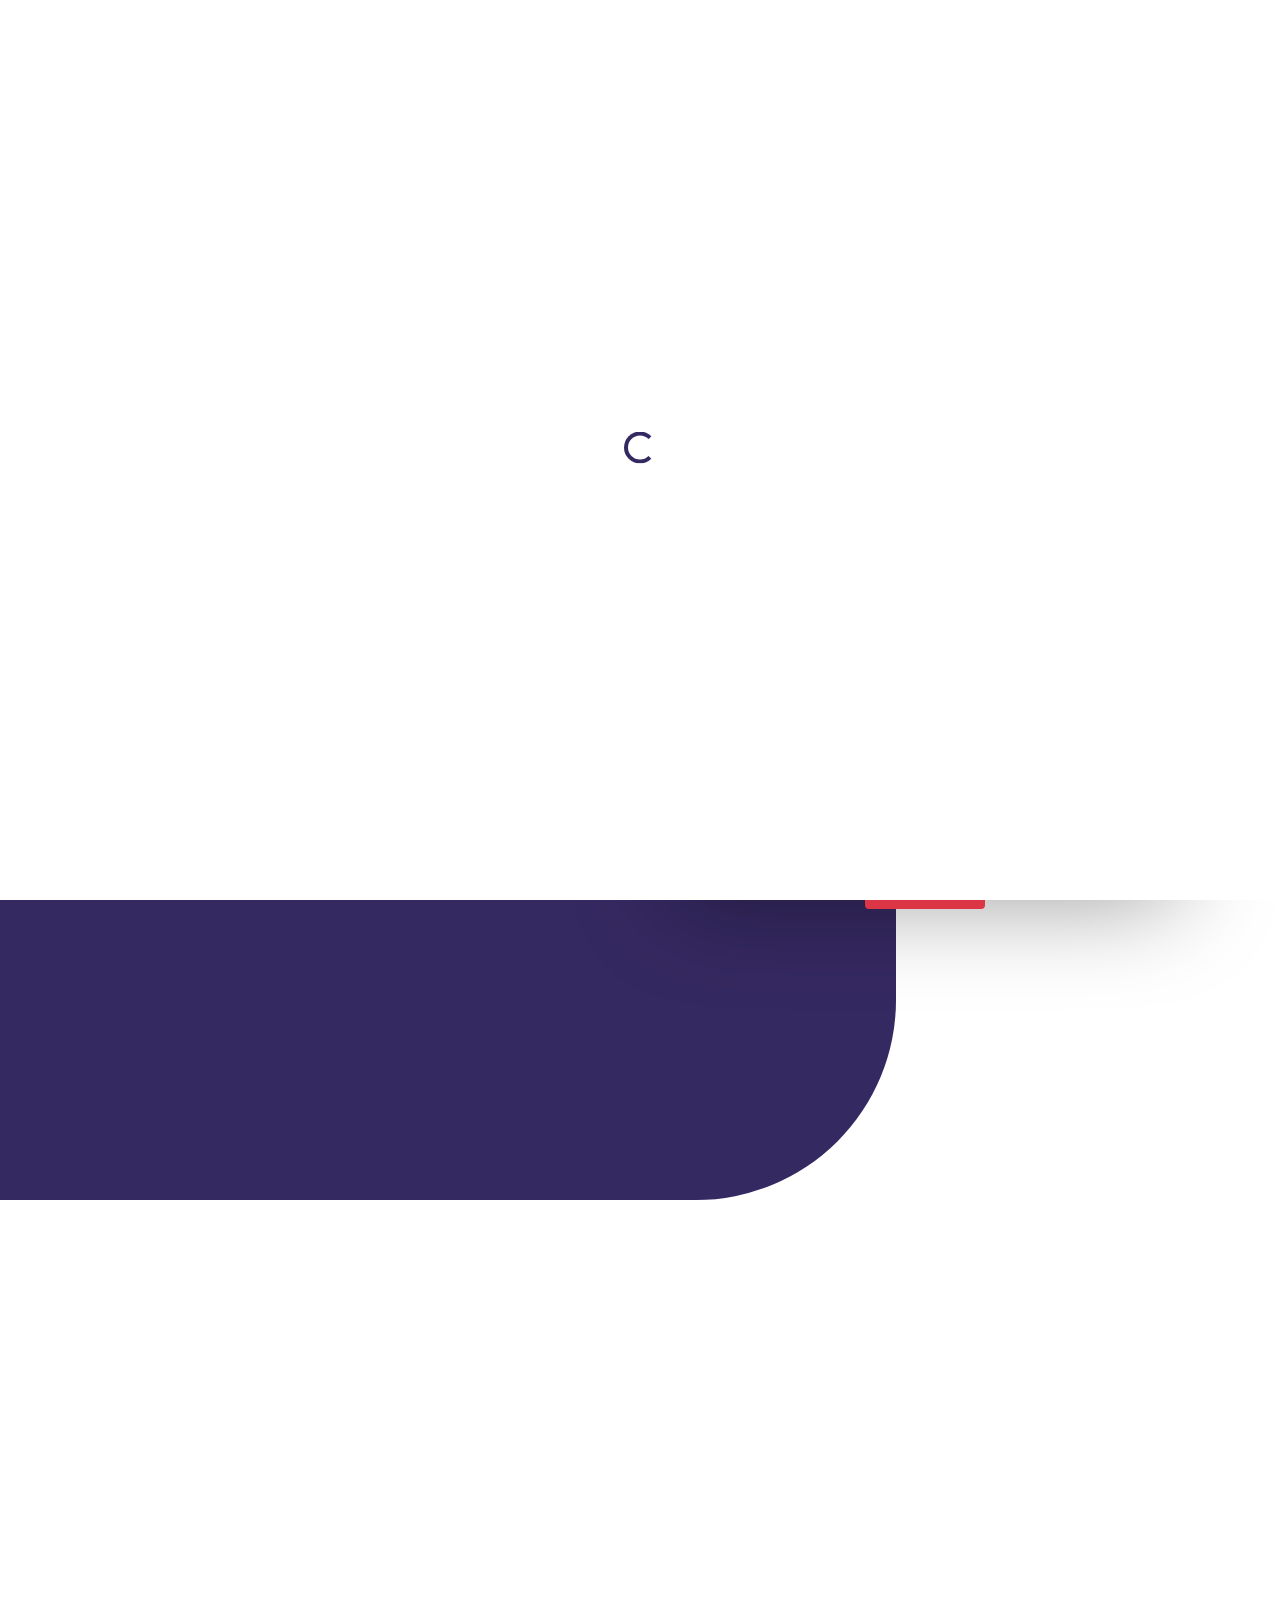
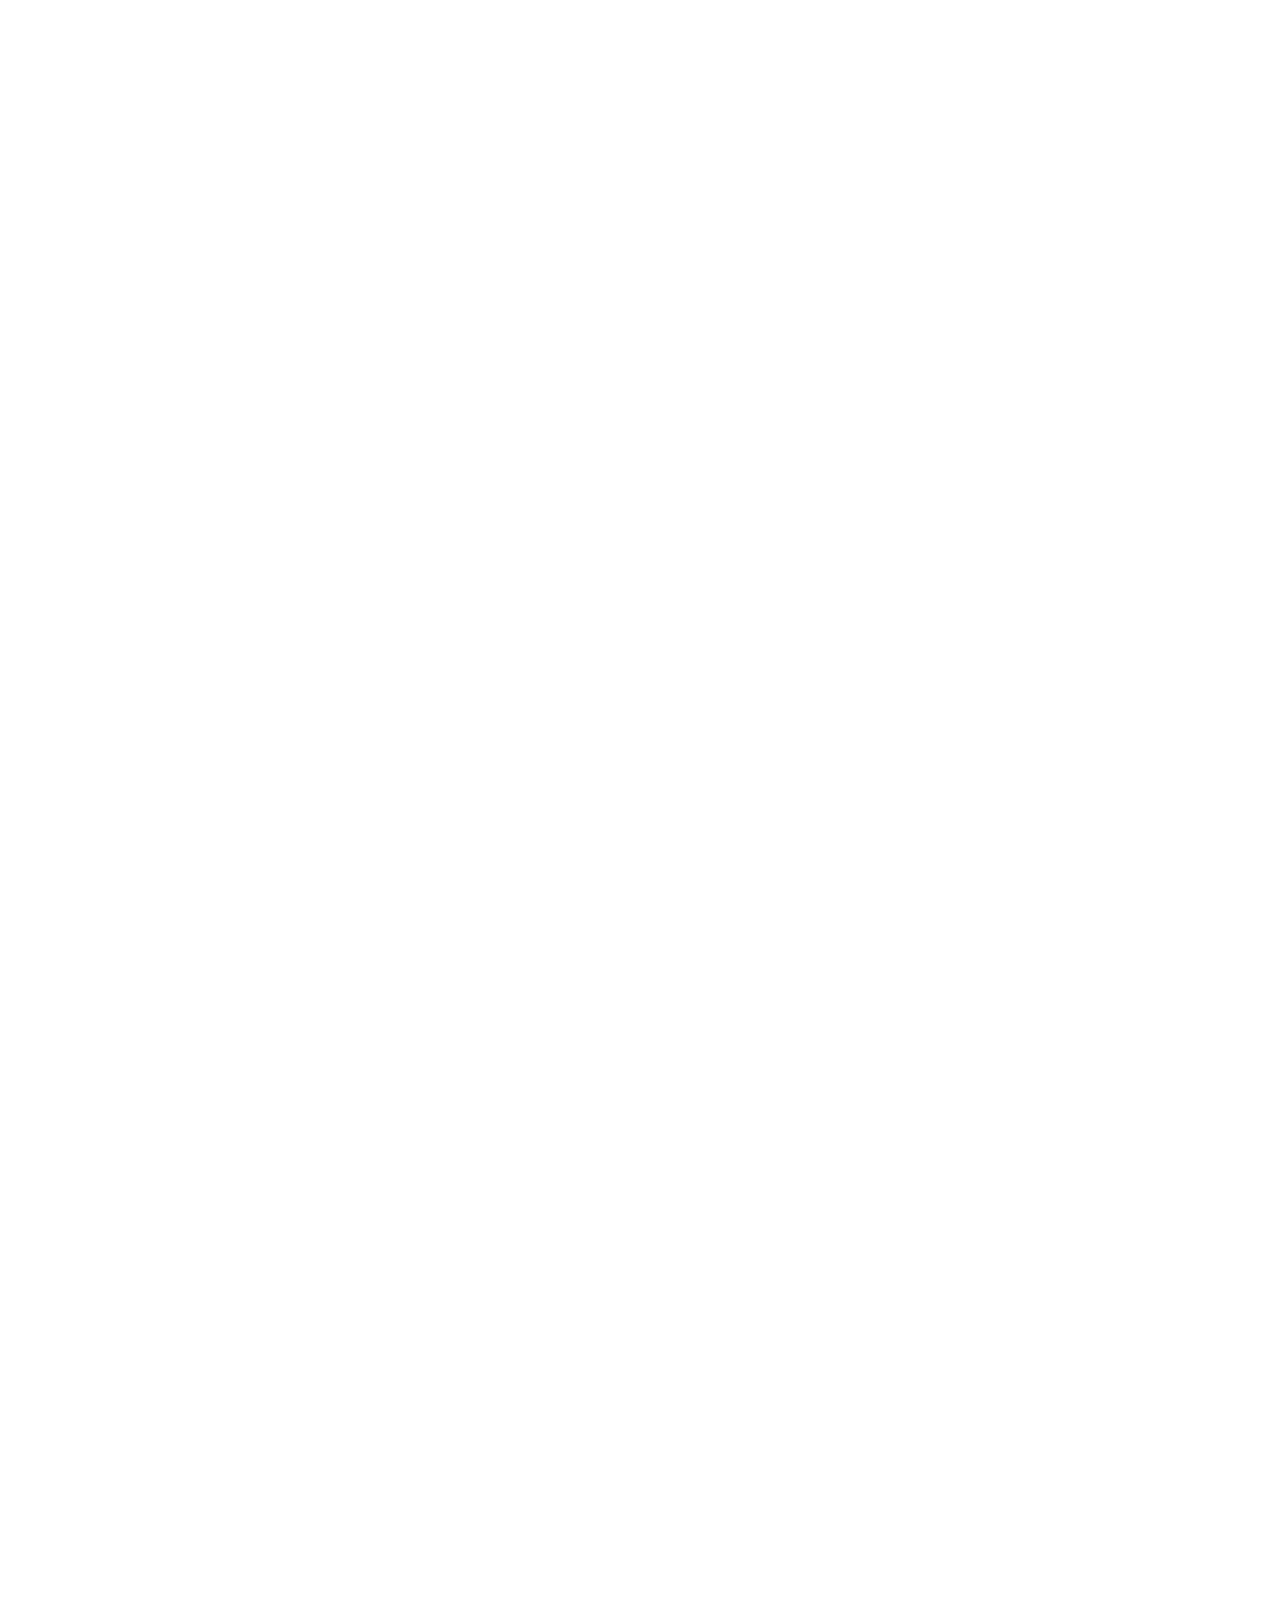
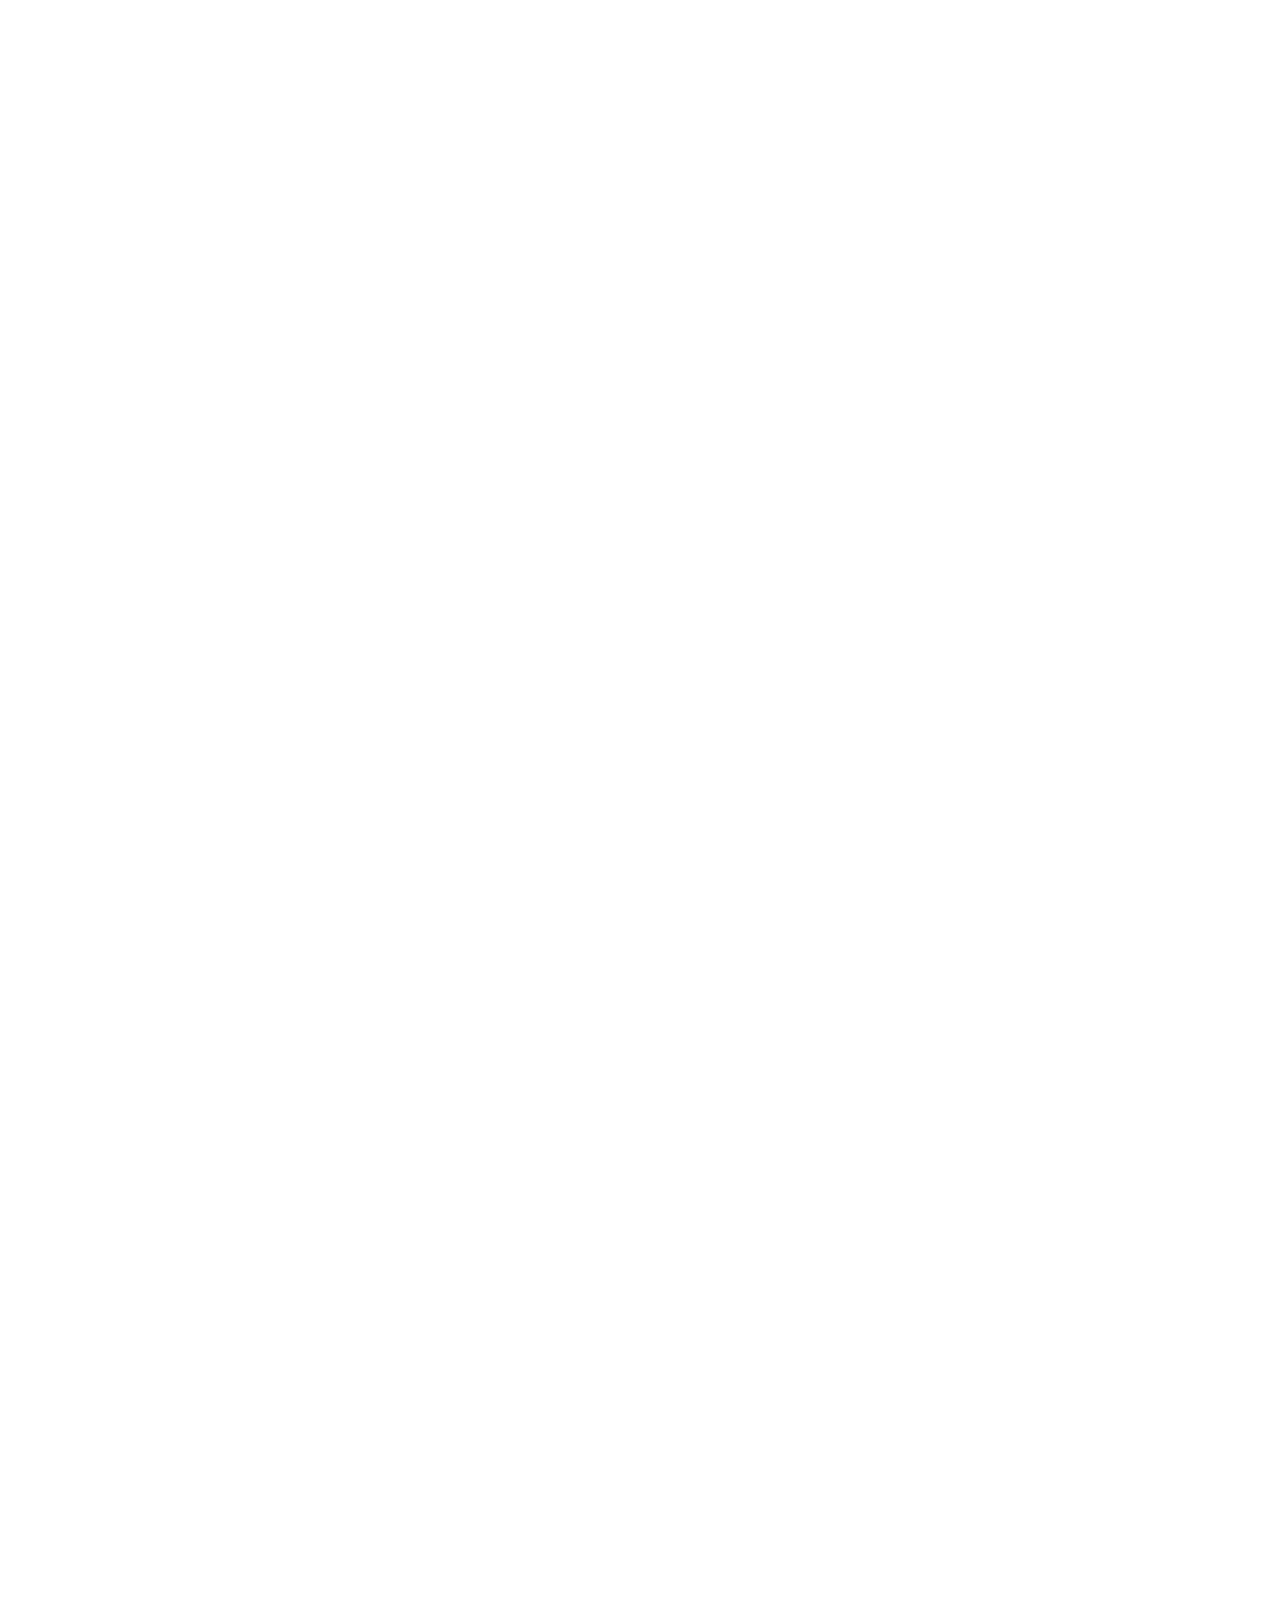
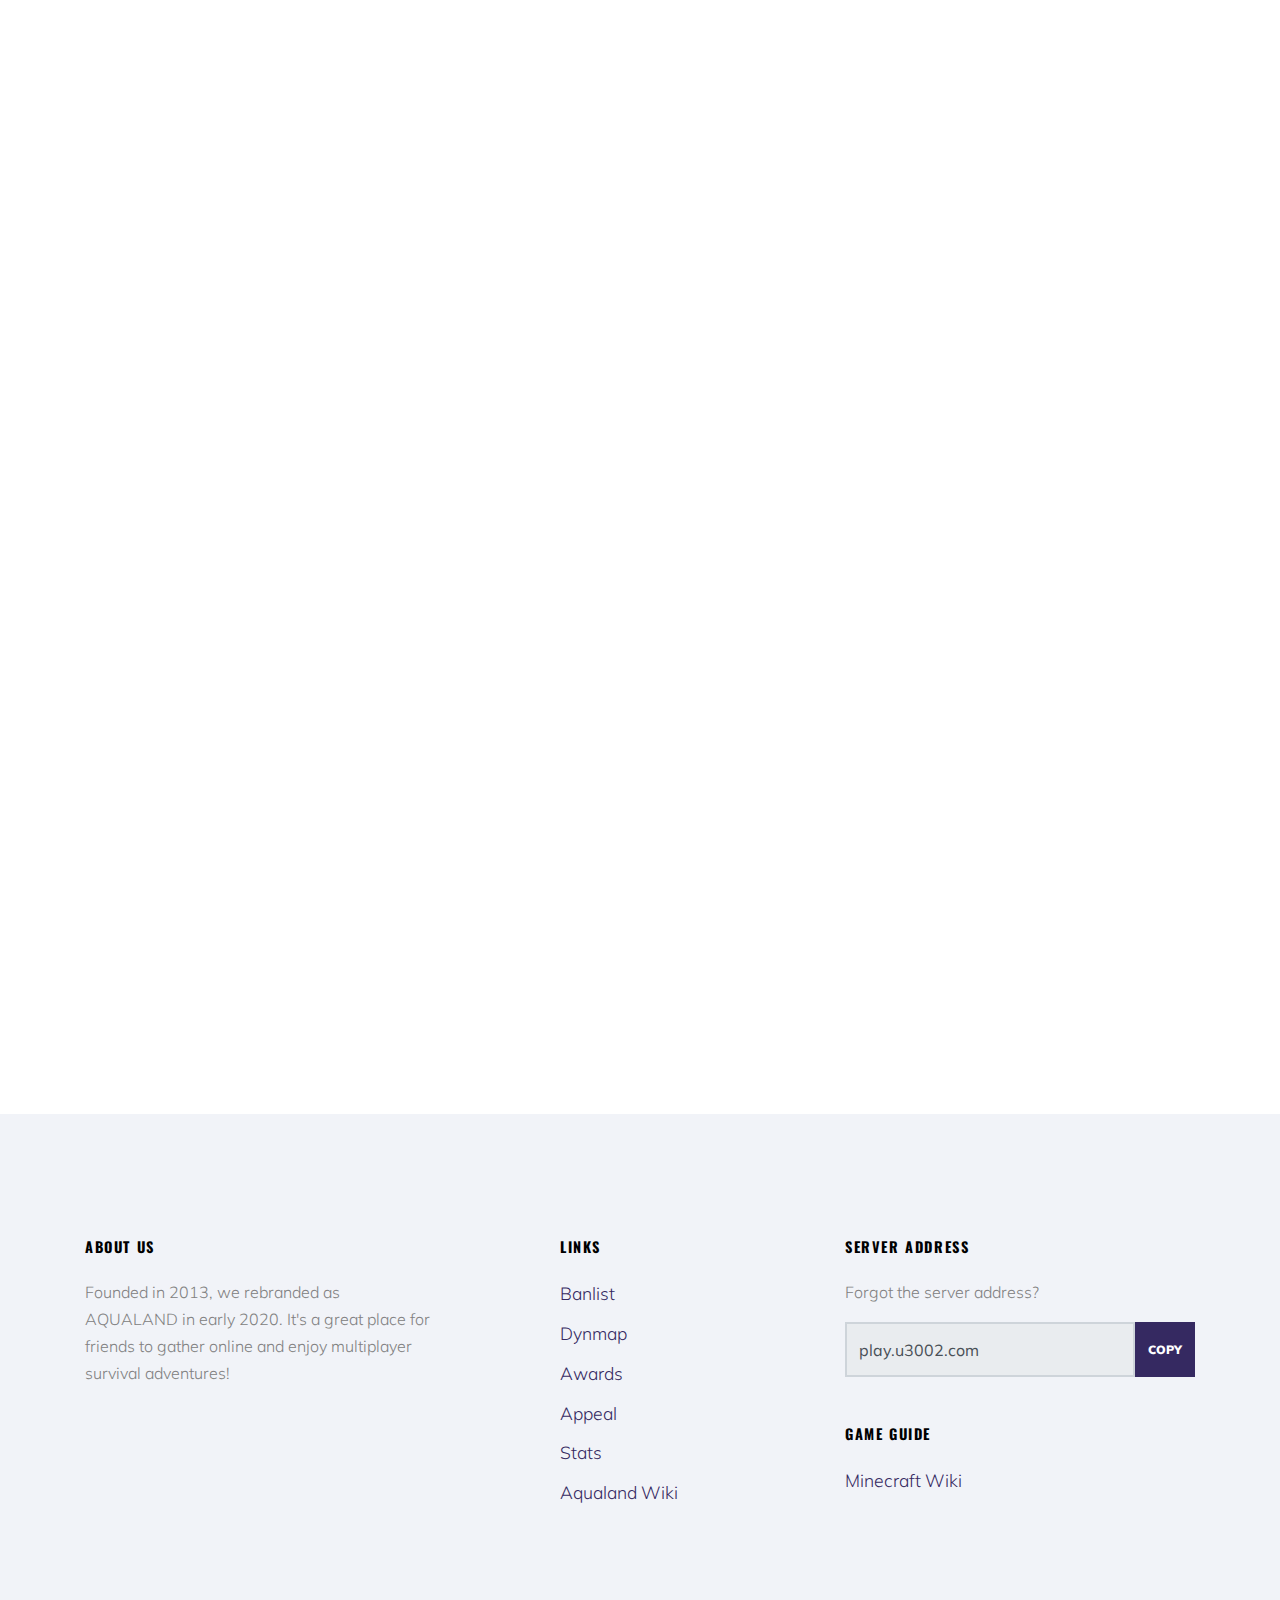
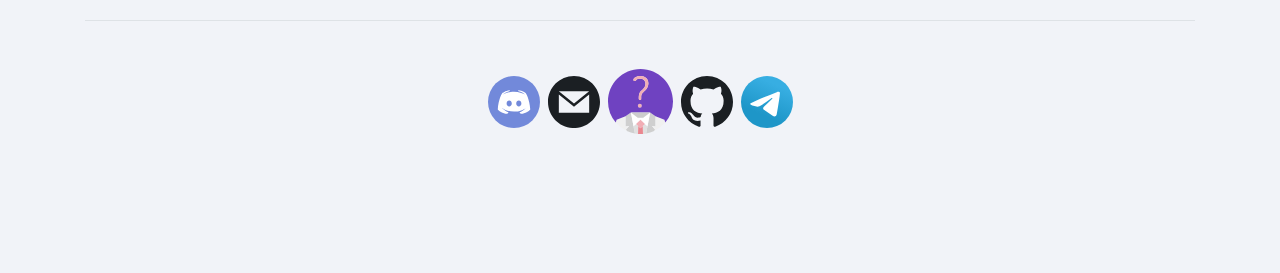
==== commit 5e4f0a19: "." ====
--- a/index.html
+++ b/index.html
@@ -26,14 +26,13 @@
 </head>
 <body data-spy="scroll" data-target=".site-navbar-target" data-offset="300">
 
-
     <div id="overlayer"></div>
+
     <div class="loader">
         <div class="spinner-border text-primary" role="status">
             <span class="sr-only">Loading...</span>
         </div>
     </div>
-
 
     <div class="site-wrap">
 
@@ -47,7 +46,6 @@
         </div>
 
         <header class="site-navbar py-4 js-sticky-header site-navbar-target" role="banner">
-
             <div class="container-fluid">
                 <div class="d-flex align-items-center">
                     <div class="site-logo">
@@ -63,7 +61,7 @@
                                 <li><a href="#work-section" class="nav-link">Gallery</a></li>
                                 <!--<li><a href="#process-section" class="nav-link">Process</a></li>
                                 <li><a href="#testimonials-section" class="nav-link">Testimonials</a></li>-->
-                                <li><a href="#services-section" class="nav-link">Services</a></li>
+                                <li><a href="#services-section" class="nav-link">Stats</a></li>
                                 <li><a href="wiki" class="nav-link">Wiki</a></li>
                             </ul>
                         </nav>
@@ -79,137 +77,141 @@
                     </div>
                 </div>
             </div>
-
         </header>
-
 
         <div class="intro-section custom-owl-carousel" id="home-section">
             <div class="container">
                 <div class="row align-items-center">
                     <div class="col-lg-5 mr-auto">
-
                         <div class="owl-carousel slide-one-item-alt-text">
+						    <div class="slide-text">
+                                <h1>Welcome</h1>
+                                <p class="mb-5">Welcome to Aqualand, the game is in progress...</p>
+                                <p><a href="#contact-section" class="btn btn-outline-light py-3 px-5">Join Now</a></p>
+                            </div>
                             <div class="slide-text">
                                 <h1>We Do Awesome Things</h1>
-                                <p class="mb-5">伺服器興趣導向, 無任何付費內容, 無任何技術性限制, 跨平臺伺服器</p>
-                                <p><a href="#contact-section" class="btn btn-outline-light py-3 px-5">現在加入</a></p>
+                                <p class="mb-5">No paid content, no map reset, cross-platform.</p>
+                                <p><a href="#contact-section" class="btn btn-outline-light py-3 px-5">Join Now</a></p>
                             </div>
                             <div class="slide-text">
-                                <h1>Welcome</h1>
-                                <p class="mb-5">歡迎來到Aqualand, 遊戲正在進行中...</p>
-                                <p><a href="#contact-section" class="btn btn-outline-light py-3 px-5">現在加入</a></p>
-                            </div>
-                            <div class="slide-text">
-                                <h1>High Quality Server</h1>
-                                <p class="mb-5">伺服器7x24小時開啟, 自建伺服器</p>
-                                <p><a href="#contact-section" class="btn btn-outline-light py-3 px-5">現在加入</a></p>
-                            </div>
-                            <div class="slide-text">
-                                <h1>We do things right.</h1>
-                                <p class="mb-5">伺服器已開放玩家生存遊玩, 玩家素質極高</p>
-                                <p><a href="#contact-section" class="btn btn-outline-light py-3 px-5">現在加入</a></p>
-                            </div>
-                        </div>
-
+                                <h1>Reliable server</h1>
+                                <p class="mb-5">24/7 uptime, stable for years, always up-to-date.</p>
+                                <p><a href="#contact-section" class="btn btn-outline-light py-3 px-5">Join Now</a></p>
+                            </div>
+                        </div>
                     </div>
                     <div class="col-lg-6 ml-auto" data-aos-delay="100">
-
                         <div class="owl-carousel slide-one-item-alt">
-                            <img data-src="images/img_1.jpg" alt="Image" class="lazyload img-fluid">
-                            <img data-src="images/img_2.jpg" alt="Image" class="lazyload img-fluid">
-                            <img data-src="images/img_3.jpg" alt="Image" class="lazyload img-fluid">
-                            <img data-src="images/img_4.jpg" alt="Image" class="lazyload img-fluid">
-                        </div>
-
+                            <img data-src="images/gallery_thehabitat.webp" alt="Image" class="lazyload img-fluid">
+							<img data-src="images/gallery_hoovilianwarp.webp" alt="Image" class="lazyload img-fluid">
+							<img data-src="images/gallery_botanicalgarden.webp" alt="Image" class="lazyload img-fluid">
+                        </div>
                         <div class="owl-custom-direction">
                             <a href="#" class="custom-prev"><span class="icon-keyboard_arrow_left"></span></a>
                             <a href="#" class="custom-next"><span class="icon-keyboard_arrow_right"></span></a>
                         </div>
-
-                    </div>
-                </div>
-            </div>
-        </div>
-
+                    </div>
+                </div>
+            </div>
+        </div>
 
         <div class="site-section section-2" id="work-section" data-aos="fade">
             <div class="container">
                 <div class="row">
                     <div class="col-lg-6 mb-5">
                         <h2 class="section-title">Gallery</h2>
-                        <p>出生在凍洋上的我們, 向外探索建築生存, 由地鐵串聯各個項目</p>
                     </div>
                 </div>
             </div>
 
             <div class="owl-carousel nonloop-block-13">
-
-                <a class="work-thumb" href="images/img_2.jpg" data-fancybox="gallery">
-                    <div class="work-text">
-                        <h3>守望新區</h3>
-                        <span class="category">守望之塔和圍繞守望之塔開發的一片城市區域</span>
-                    </div>
-                    <img data-src="images/img_2.jpg" alt="Image" class="lazyload img-fluid">
-                </a>
-
-                <a class="work-thumb" href="images/img_3.jpg" data-fancybox="gallery">
-                    <div class="work-text">
-                        <h3>守望會展中心</h3>
-                        <span class="category">由玩家在守望新區建造，記錄着一些世界最初的歷史</span>
-                    </div>
-                    <img data-src="images/img_3.jpg" alt="Image" class="lazyload img-fluid">
-                </a>
-
-                <a class="work-thumb" href="images/img_4.jpg" data-fancybox="gallery">
-                    <div class="work-text">
-                        <h3>海底玻璃隧道</h3>
-                        <span class="category">通往海底神廟的地鐵，可觀賞沿途海底景色</span>
-                    </div>
-                    <img data-src="images/img_4.jpg" alt="Image" class="lazyload img-fluid">
-                </a>
-
-                <a class="work-thumb" href="images/img_5.jpg" data-fancybox="gallery">
-                    <div class="work-text">
-                        <h3>五連峽谷</h3>
-                        <span class="category">歡迎每一個來到這裏的人，有着80多個國家的人們造訪過這裏</span>
-                    </div>
-                    <img data-src="images/img_5.jpg" alt="Image" class="lazyload img-fluid">
-                </a>
-
-                <a class="work-thumb" href="images/img_6.jpg" data-fancybox="gallery">
-                    <div class="work-text">
-                        <h3>雲霄塔和墓園</h3>
-                        <span class="category">上頂上安靜和諧的地方，銘記着那些不懷好意的玩家</span>
-                    </div>
-                    <img data-src="images/img_6.jpg" alt="Image" class="lazyload img-fluid">
-                </a>
-
-                <a class="work-thumb" href="images/img_7.jpg" data-fancybox="gallery">
-                    <div class="work-text">
-                        <h3>第一中學</h3>
-                        <span class="category">坐落於守望高新區，是世界中第一所學校</span>
-                    </div>
-                    <img data-src="images/img_7.jpg" alt="Image" class="lazyload img-fluid">
-                </a>
-                <a class="work-thumb" href="images/img_8.jpg" data-fancybox="gallery">
-                    <div class="work-text">
-                        <h3>赫爾辛基大教堂</h3>
-                        <span class="category">芬蘭赫爾辛基地標建築，採用新古典主義風格</span>
-                    </div>
-                    <img data-src="images/img_8.jpg" alt="Image" class="lazyload img-fluid">
-                </a>
-                <a class="work-thumb" href="images/img_9.jpg" data-fancybox="gallery">
-                    <div class="work-text">
-                        <h3>大藍洞</h3>
-                        <span class="category">大藍洞為石灰岩洞，形成於海平面較低的冰河時期，是全世界最大的水下洞穴</span>
-                    </div>
-                    <img data-src="images/img_9.jpg" alt="Image" class="lazyload img-fluid">
-                </a>
-            </div>
-
-
-        </div>
-
+                <a class="work-thumb" href="images/gallery_cloudbank.webp" data-fancybox="gallery">
+                    <div class="work-text">
+                        <h3>Cloud Bank</h3>
+                        <span class="category">A bank situated in the clouds, offering several ATMs and currency exchange services.</span>
+                    </div>
+                    <img data-src="images/gallery_cloudbank.webp" alt="Image" class="lazyload img-fluid">
+                </a>
+                <a class="work-thumb" href="images/gallery_shuizhenportcommercialdistrict.webp" data-fancybox="gallery">
+                    <div class="work-text">
+                        <h3>Shuizun Island Commercial District</h3>
+                        <span class="category">A bustling port with restaurants, business associations, and a supermarket, welcoming visitors from around the world daily.</span>
+                    </div>
+                    <img data-src="images/gallery_shuizhenportcommercialdistrict.webp" alt="Image" class="lazyload img-fluid">
+                </a>
+				<a class="work-thumb" href="images/gallery_botanicalgardenmetrostation.webp" data-fancybox="gallery">
+                    <div class="work-text">
+                        <h3>Botanical Garden Metro Station</h3>
+                        <span class="category">Voted as Aqualand's most beautiful metro station, it provides fast access to various residential areas through the metro system.</span>
+                    </div>
+                    <img data-src="images/gallery_botanicalgardenmetrostation.webp" alt="Image" class="lazyload img-fluid">
+                </a>
+				<a class="work-thumb" href="images/gallery_damingcitytrainstation.webp" data-fancybox="gallery">
+                    <div class="work-text">
+                        <h3>Daming City Train Station</h3>
+                        <span class="category">Yes, we also have an above-ground railway system. If you enjoy scenic views along the way, taking this is a great choice.</span>
+                    </div>
+                    <img data-src="images/gallery_damingcitytrainstation.webp" alt="Image" class="lazyload img-fluid">
+                </a>
+				<a class="work-thumb" href="images/gallery_hoovilianadventurersguild.webp" data-fancybox="gallery">
+                    <div class="work-text">
+                        <h3>Hoovilian Adventurers Guild</h3>
+                        <span class="category">The largest guild building that chronicles the stories of adventurers coming and going.</span>
+                    </div>
+                    <img data-src="images/gallery_hoovilianadventurersguild.webp" alt="Image" class="lazyload img-fluid">
+                </a>
+				<a class="work-thumb" href="images/gallery_brooklynindustrialzone.webp" data-fancybox="gallery">
+                    <div class="work-text">
+                        <h3>Brooklyn Industrial Zone</h3>
+                        <span class="category">Explore this area closely; you might find industrial wonders hidden within.</span>
+                    </div>
+                    <img data-src="images/gallery_brooklynindustrialzone.webp" alt="Image" class="lazyload img-fluid">
+                </a>
+				<a class="work-thumb" href="images/gallery_thehabitat.webp" data-fancybox="gallery">
+                    <div class="work-text">
+                        <h3>The Habitat</h3>
+                        <span class="category">Rumor has it that there's a village here. Do you know where? They live in the trees!</span>
+                    </div>
+                    <img data-src="images/gallery_thehabitat.webp" alt="Image" class="lazyload img-fluid">
+                </a>
+				<a class="work-thumb" href="images/gallery_resourceworld.webp" data-fancybox="gallery">
+                    <div class="work-text">
+                        <h3>Resource World</h3>
+                        <span class="category">If you're hesitant to disturb the beauty of the aqualand, come here instead, where you're free to unleash your destructive desires.</span>
+                    </div>
+                    <img data-src="images/gallery_resourceworld.webp" alt="Image" class="lazyload img-fluid">
+                </a>
+                <a class="work-thumb" href="images/gallery_aqualandunderwatertomb.webp" data-fancybox="gallery">
+                    <div class="work-text">
+                        <h3>Aqualand Underwater Tomb</h3>
+                        <span class="category">A serene underwater resting place, bearing the memories of those with malicious intent.</span>
+                    </div>
+                    <img data-src="images/gallery_aqualandunderwatertomb.webp" alt="Image" class="lazyload img-fluid">
+                </a>
+                <a class="work-thumb" href="images/gallery_saumonghighschool.webp" data-fancybox="gallery">
+                    <div class="work-text">
+                        <h3>Sau Mong High School</h3>
+                        <span class="category">Located in Sau Mong High-Tech Zone, it's Aqualand's first school.</span>
+                    </div>
+                    <img data-src="images/gallery_saumonghighschool.webp" alt="Image" class="lazyload img-fluid">
+                </a>
+                <a class="work-thumb" href="images/gallery_helsinkicathedral.webp" data-fancybox="gallery">
+                    <div class="work-text">
+                        <h3>Helsinki Cathedral</h3>
+                        <span class="category">Iconic building in Helsinki, Finland, designed in Neoclassical style.</span>
+                    </div>
+                    <img data-src="images/gallery_helsinkicathedral.webp" alt="Image" class="lazyload img-fluid">
+                </a>
+                <a class="work-thumb" href="images/gallery_thegreatbluehole.webp" data-fancybox="gallery">
+                    <div class="work-text">
+                        <h3>The Great Blue Hole</h3>
+                        <span class="category">Largest underwater limestone cave formed during lower sea levels in the Ice Age.</span>
+                    </div>
+                    <img data-src="images/gallery_thegreatbluehole.webp" alt="Image" class="lazyload img-fluid">
+                </a>
+            </div>
+        </div>
 
         <!--<div class="site-section section-2 bg-light" id="process-section" data-aos="fade">
             <div class="container">
@@ -311,18 +313,17 @@
             </div>
         </div>-->
 
-
         <div class="site-section bg-light" id="services-section" data-aos="fade">
             <div class="container">
                 <div class="row">
                     <div class="col-lg-6 mb-5">
-                        <h2 class="section-title">Services</h2>
-                        <p>伺服器長期穩定運行 和諧發展</p>
-                        <a href="https://minecraftpocket-servers.com/server/110938/" target="_blank"><img src="https://minecraftpocket-servers.com/server/110938/banners/banner-5.png" border="0" style="width:100%"></a>
-                        <p>Bedrock Server</p>
+                        <h2 class="section-title">Stats</h2>
+						<a href="https://play.u3002.com/stats/" class="btn btn-outline-primary py-3 px-5 btn-block"><h6 class="mb-0">👑Hall of Fame</h6></a>
+						<a href="https://play.u3002.com/" class="btn btn-outline-primary py-3 px-5 btn-block"><h6 class="mb-0">📊Player Stats</h6></a>
+						<br />
                         <a href="https://minecraftservers.org/server/603258" target="_blank"><img src="https://status.minecraftservers.org/ice/603258.png" alt="AQUALAND Minecraft server" style="width:100%" /></a>
-                        <p>Java Server</p>
-                        <!--<iframe src="https://discord.com/widget?id=798748229613125663&theme=light" width="350" height="500" allowtransparency="true" frameborder="0" sandbox="allow-popups allow-popups-to-escape-sandbox allow-same-origin allow-scripts"></iframe>-->
+                        <!--<a href="https://minecraftpocket-servers.com/server/110938/" target="_blank"><img src="https://minecraftpocket-servers.com/server/110938/banners/banner-5.png" border="0" style="width:100%"></a>
+                        <iframe src="https://discord.com/widget?id=798748229613125663&theme=light" width="350" height="500" allowtransparency="true" frameborder="0" sandbox="allow-popups allow-popups-to-escape-sandbox allow-same-origin allow-scripts"></iframe>-->
                     </div>
                 </div>
             </div>
@@ -331,8 +332,8 @@
                 <div class="service">
                     <div>
                         <span class="custom-icon-wrap"><span class="flaticon-vector"></span></span>
-                        <h3>設計理念</h3>
-                        <p>在緊跟最新穩定版的同時，保持像正常局域網聯機一樣的遊戲體驗</p>
+                        <h3>Design Philosophy</h3>
+                        <p>Minimal restrictions, providing a free and relaxed environment while following the rules.</p>
                     </div>
                 </div>
 
@@ -340,8 +341,8 @@
                 <div class="service">
                     <div>
                         <span class="custom-icon-wrap"><span class="flaticon-glasses"></span></span>
-                        <h3>遊戲規則</h3>
-                        <p>我們保證玩家正常完整的多人生存體驗，保留成就系統，不重置地圖</p>
+                        <h3>Active Management</h3>
+                        <p>We have an active management team to ensure a stable and fair gaming environment.</p>
                     </div>
                 </div>
 
@@ -356,16 +357,16 @@
                 <div class="service">
                     <div>
                         <span class="custom-icon-wrap"><span class="flaticon-chat"></span></span>
-                        <h3>玩家資源保障</h3>
-                        <p>遊戲內會有一些基礎生存資源，保障玩家初期生存體驗</p>
+                        <h3>Resource Guarantee</h3>
+                        <p>Basic survival resources available in-game, along with a regularly reset resource world to ensure player survival experience.</p>
                     </div>
                 </div>
 
                 <div class="service">
                     <div>
                         <span class="custom-icon-wrap"><span class="flaticon-download"></span></span>
-                        <h3>建築保護</h3>
-                        <p>我們歡迎各式建築，大型工程建設可申請備份特殊保護</p>
+                        <h3>Building Protection</h3>
+                        <p>All buildings are safeguarded by CoreProtect, you can apply for export and additional protection for your buildings.</p>
                     </div>
                 </div>
 
@@ -379,19 +380,13 @@
             </div>
         </div>
 
-
         <div class="site-section section-1" id="map-section">
             <div class="container">
                 <div class="row">
                     <div class="col-lg-5 mr-auto mb-5" data-aos="fade-up">
                         <h2 class="section-title">In-Game Map</h2>
-                        <p>地圖點擊放大 僅供參考</p>
-                        <br />
-                        <ul class="ul-check list-unstyled success">
-                            <li>遊戲內人人可以更新地圖</li>
-                            <li>遊戲內可無償獲取地圖</li>
-                            <li>地圖僅在地鐵站門口張貼</li>
-                        </ul>
+                        <p>Click to Zoom In on the Map (Taken in April 2024)</p>
+						<br />
                         <h2 class="section-title">Dynamic Map</h2>
 						<a href="https://play.u3002.com/maps/" class="btn btn-outline-primary px-5 py-3 mb-1">Open Dynmap</a>
                         <!--<a href="https://play.u3002.com/maps/" class="btn btn-outline-primary px-5 py-3 mb-1">Open PapyrusCS)</a>
@@ -406,45 +401,18 @@
                         <div class="image-absolute-box mb-5">
                             <div class="box">
                                 <div class="icon-wrap"><span class="flaticon-vector"></span></div>
-                                <h3>地鐵地圖</h3>
-                                <a href="images/metromap_1.jpg" data-fancybox="gallery">
-                                    <img data-src="images/metromap_1.jpg" alt="Image" class="lazyload img-fluid">
+                                <h3>Metro Map</h3>
+                                <a href="images/metromap_1.webp" data-fancybox="gallery">
+                                    <img data-src="images/metromap_1.webp" alt="Image" class="lazyload img-fluid">
                                 </a>
-                                <p class="mb-0">編輯地圖&nbsp;-><a href="https://metromapmaker.com/?map=" title="已停用編輯功能" class="text-danger">&nbsp;<s>MetroMapMaker</s></a></p>
+                                <p class="mb-0">Edit Map&nbsp;-><a href="https://metromapmaker.com/?map=" title="Editing function disabled" class="text-danger">&nbsp;<s>MetroMapMaker</s></a></p>
                             </div>
                             <a href="images/dynmap.webp" data-fancybox="gallery"><img data-src="images/dynmap.webp" alt="Image" class="lazyload img-fluid"></a>
                         </div>
                     </div>
-                    <!--<br />
-                    <div class="col-lg-5 mr-auto" data-aos="fade-up">
-                        <h2 class="section-title">Biome Map</h2>
-                        <p>生物群落圖 點擊放大 僅供參考</p>
-                        <br />
-                        <ul class="ul-check list-unstyled success">
-                            <li>由<a href="https://github.com/toolbox4minecraft/amidst">Amidst</a>生成</li>
-                        </ul>
-                    </div>
-                    <div class="custom-owl-carousel col-lg-6 ml-auto">
-                        <div class="owl-carousel slide-one-item-alt-text">
-                            <a href="images/chunkbase0.png" data-fancybox="gallery">
-                                <img data-src="images/chunkbase0.png" alt="Image" class="lazyload img-fluid">
-                            </a>
-                            <a href="images/chunkbase8.png" data-fancybox="gallery">
-                                <img data-src="images/chunkbase8.png" alt="Image" class="lazyload img-fluid">
-                            </a>
-                            <a href="images/chunkbase16.png" data-fancybox="gallery">
-                                <img data-src="images/chunkbase16.png" alt="Image" class="lazyload img-fluid">
-                            </a>
-                        </div>
-                        <div class="owl-custom-direction">
-                            <a href="#" class="custom-prev"><span class="icon-keyboard_arrow_left"></span></a>
-                            <a href="#" class="custom-next"><span class="icon-keyboard_arrow_right"></span></a>
-                        </div>
-                    </div>-->
-                </div>
-            </div>
-        </div>
-
+                </div>
+            </div>
+        </div>
 
         <!--<div class="container section-counter">
             <div class="row">
@@ -491,7 +459,6 @@
             </div>
         </div>-->
 
-
         <div class="pricing-wrap bg-primary pricing-counter" id="donation-section" data-aos="fade">
             <div class="container">
                 <div class="row justify-content-center">
@@ -503,7 +470,6 @@
                 </div>
             </div>
         </div>
-
 
         <!--<div class="container">
             <div class="row no-gutters">
@@ -568,12 +534,11 @@
             </div>
         </div>-->
 
-
         <div class="site-section" id="contact-section" data-aos="fade">
             <div class="container">
                 <div class="row align-items-center">
                     <div class="col-md-5 order-1 order-md-2 mb-5 mb-md-0">
-                        <img data-src="images/about_1.jpg" alt="Image" class="lazyload img-fluid">
+                        <img data-src="images/about_1.webp" alt="Image" class="lazyload img-fluid">
                     </div>
                     <div class="col-md-6 mr-auto order-2 order-md-1">
                         <h2 class="section-title mb-3">Game On!🔥</h2>
@@ -582,36 +547,36 @@
                             <input id="server_add" readonly="readonly" class="form-control rounded-0" value="play.u3002.com">
                             <button data-clipboard-target="#server_add" class="btn btn_copy btn-primary rounded-0">Copy</button>
                         </div>
-                        <!--<a class="btn btn-danger btn_lg py-3 px-5 btn-block" href="minecraft://?addExternalServer=AQUALAND|play.u3002.com:19132" title="Connect"><h5 class="mb-0">添加伺服器</h5></a>-->
+                        <!--<a class="btn btn-danger btn_lg py-3 px-5 btn-block" href="minecraft://?addExternalServer=AQUALAND|play.u3002.com:19132" title="Connect"><h5 class="mb-0">Add Server</h5></a>-->
                         <p class="mb-1">Play on Bedrock Edition (launch the game first)</p>
 						<div class="btn-group mb-3" style="width:100%">
-                            <button type="button" class="btn btn-danger btn_lg py-3 px-5 btn-block" onclick="location.href='minecraft://?addExternalServer=§l§1A§9Q§3U§bAL§3A§9N§1D|play.u3002.com:19132'"><h5 class="mb-0">Add Server</h5></button>
+                            <button type="button" class="btn btn-danger btn_lg py-3 px-5 btn-block" onclick="location.href='minecraft://?addExternalServer=§l§1A§9Q§3U§bAL§3A§9N§1D|play.u3002.com:19132'" title="Connect"><h5 class="mb-0">Add Server</h5></button>
                             <button type="button" class="btn btn-danger dropdown-toggle dropdown-toggle-split" id="dropdownMenuReference" data-toggle="dropdown" aria-haspopup="true" aria-expanded="false" data-reference="parent">
                                 <span class="sr-only">Toggle Dropdown</span>
                             </button>
                             <div class="dropdown-menu">
-                                <a class="dropdown-item" href="minecraft://?addExternalServer=§l§1A§9Q§3U§bAL§3A§9N§1D§r§8CN|cn.play.u3002.com:19132">Mainland China Route/cn.play.u3002.com</a>
-                                <a class="dropdown-item" href="minecraft://?addExternalServer=§l§1A§9Q§3U§bAL§3A§9N§1D§r§8HK|hk.play.u3002.com:19132">Hong Kong Global Route/hk.play.u3002.com</a>
-                                <a class="dropdown-item" href="minecraft://?addExternalServer=§l§1A§9Q§3U§bAL§3A§9N§1D§r§8Test|test.play.u3002.com:19132">Test Server/test.play.u3002.com</a>
+                                <a class="dropdown-item" href="minecraft://?addExternalServer=§l§1A§9Q§3U§bAL§3A§9N§1D§r§8CN|cn.play.u3002.com:19132" title="Connect">Mainland China Route/cn.play.u3002.com</a>
+                                <a class="dropdown-item" href="minecraft://?addExternalServer=§l§1A§9Q§3U§bAL§3A§9N§1D§r§8HK|hk.play.u3002.com:19132" title="Connect">Hong Kong Global Route/hk.play.u3002.com</a>
+                                <a class="dropdown-item" href="minecraft://?addExternalServer=§l§1A§9Q§3U§bAL§3A§9N§1D§r§8Test|test.play.u3002.com:19132" title="Connect">Test Server/test.play.u3002.com</a>
                                 <div class="dropdown-divider"></div>
-                                <a class="dropdown-item" href="minecraft://?addExternalServer=§l§1A§9Q§3U§bAL§3A§9N§1D|play.u3002.com:19132">Auto-select/play.u3002.com</a>
+                                <a class="dropdown-item" href="minecraft://?addExternalServer=§l§1A§9Q§3U§bAL§3A§9N§1D|play.u3002.com:19132" title="Connect">Auto-select/play.u3002.com</a>
                             </div>
                         </div>
                         <a href="https://discord.gg/TSEhmuQssa" class="btn btn-outline-primary py-3 px-5 btn-block" value="Send Message"><h6 class="mb-0">Join Aqualand Discord</h6></a>
                         <a href="https://t.me/aqland" class="btn btn-outline-primary py-3 px-5 btn-block" value="Send Message"><h6 class="mb-0">Join Telegram Group</h6></a>
                         <a href="mailto:aqlandmc@outlook.com" class="btn btn-outline-primary py-3 px-5 btn-block" value="Send Message"><h6 class="mb-0">Send Email</h6></a>
-                        <!--<p class="mb-3">本伺服器白名單邀請制 請通過以下方式發送申請</p>
-                        <a href="mailto:admin@u3002.com" class="btn btn-primary py-3 px-5 btn-block" value="Send Message"><h6 class="mb-0">發送郵件</h6></a>
-                        <p>給 管理員u3002 admin@u3002.com 發送申請郵件</p>
+                        <!--<p class="mb-3">This is a whitelist server. Please follow the instructions below to send your application.</p>
+                        <a href="mailto:aqlandmc@outlook.com" class="btn btn-primary py-3 px-5 btn-block" value="Send Message"><h6 class="mb-0">Send Email</h6></a>
+                        <p>Send your application email to the server administrator at aqlandmc@outlook.com</p>
                         <br />
-                        <p class="mb-5">發送申請內容 1.XBOX ID(Required) 2.邀請人(Optional) 3.自我介紹(Optional) 4.項目介紹(Optional) 5.其他(Optional)</p>-->
+                        <p class="mb-5">Include the following information in your application: 1. XBOX ID (Required) 2. Referrer (Optional) 3. Self Introduction (Optional) 4. Project Introduction (Optional) 5. Other Details (Optional)</p>-->
                     </div>
                 </div>
                 <br />
                 <br />
                 <div class="row align-items-center">
                     <div class="col-md-5 order-1 order-md-2 mb-5 mb-md-0">
-                        <img data-src="images/about_2.jpg" alt="Image" class="lazyload img-fluid">
+                        <img data-src="images/about_2.webp" alt="Image" class="lazyload img-fluid">
                     </div>
                     <div class="col-md-6 mr-auto order-2 order-md-1">
                         <h3 class="section-title mb-3">Game Download</h3>
@@ -685,7 +650,6 @@
         </div>
     </div>
 
-
     <footer class="footer-section bg-light overflow-auto" id="footer-section">
         <div class="container">
             <div class="row">
@@ -706,8 +670,9 @@
                         <li><a href="#map-section" class="smoothscroll">Map</a></li>-->
                         <li><a href="https://play.u3002.com/bans/" class="smoothscroll">Banlist</a></li>
                         <li><a href="https://play.u3002.com/maps/" class="smoothscroll">Dynmap</a></li>
-                        <li><a href="https://play.u3002.com/stats/" class="smoothscroll">Stats</a></li>
+                        <li><a href="https://play.u3002.com/stats/" class="smoothscroll">Awards</a></li>
 						<li><a href="https://play.u3002.com/unban/" class="smoothscroll">Appeal</a></li>
+						<li><a href="https://play.u3002.com/" class="smoothscroll">Stats</a></li>
                         <li><a href="wiki" class="smoothscroll">Aqualand Wiki</a></li>
                     </ul>
                 </div>
@@ -729,7 +694,7 @@
                             });
                         </script>
                     </div>
-                    <h3>Game Guide</h3><a href="https://minecraft.gamepedia.com/Minecraft_Wiki" target="_blank">Minecraft Wiki</a>
+                    <h3>Game Guide</h3><a href="https://minecraft.wiki/" target="_blank">Minecraft Wiki</a>
                 </div>
             </div>
             <div class="row pt-5 mt-5 text-center">
--- a/css/style.css
+++ b/css/style.css
@@ -1087,7 +1087,7 @@
 .pricing-wrap {
     padding-bottom: 7rem;
     padding-top: 7rem;
-    background-image: url('../images/pricing-bg.jpg');
+    background-image: url('../images/donate-bg.webp');
     background-size: cover;
     background-repeat: no-repeat;
     background-position: center;
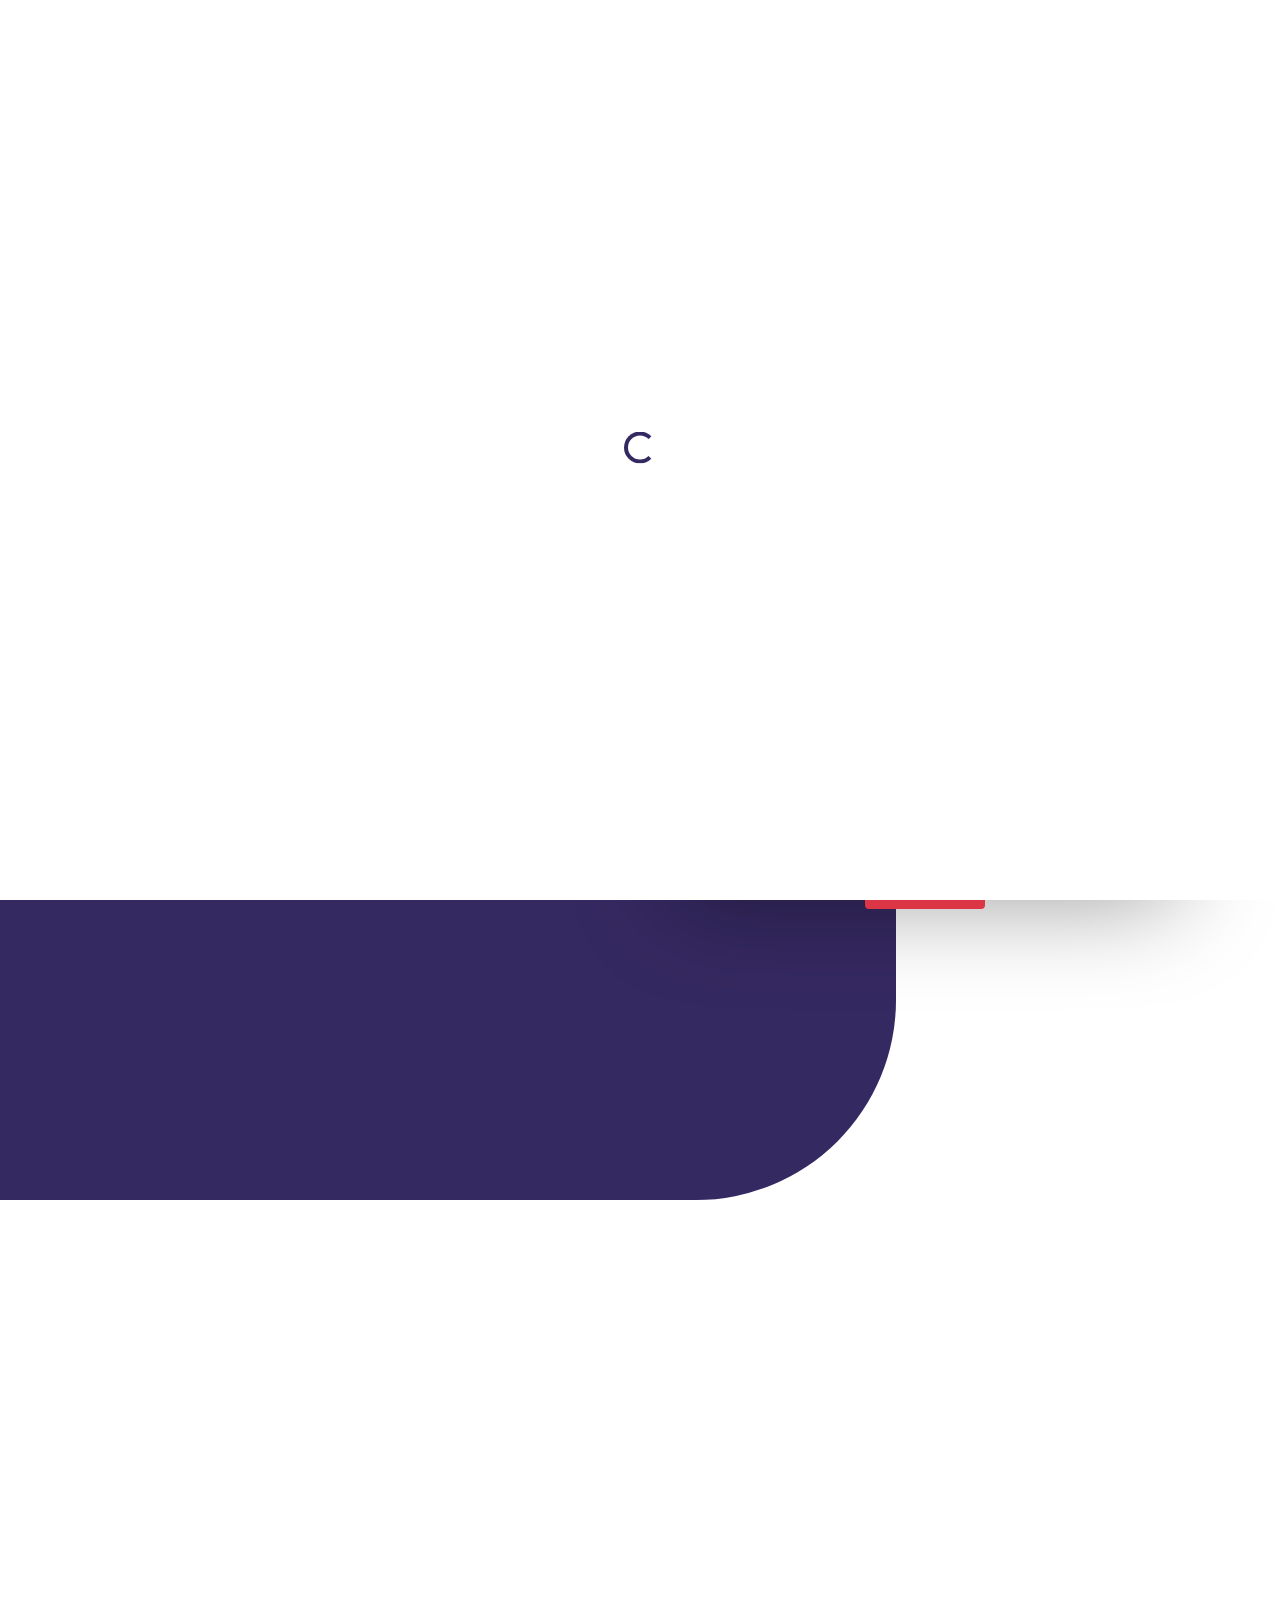
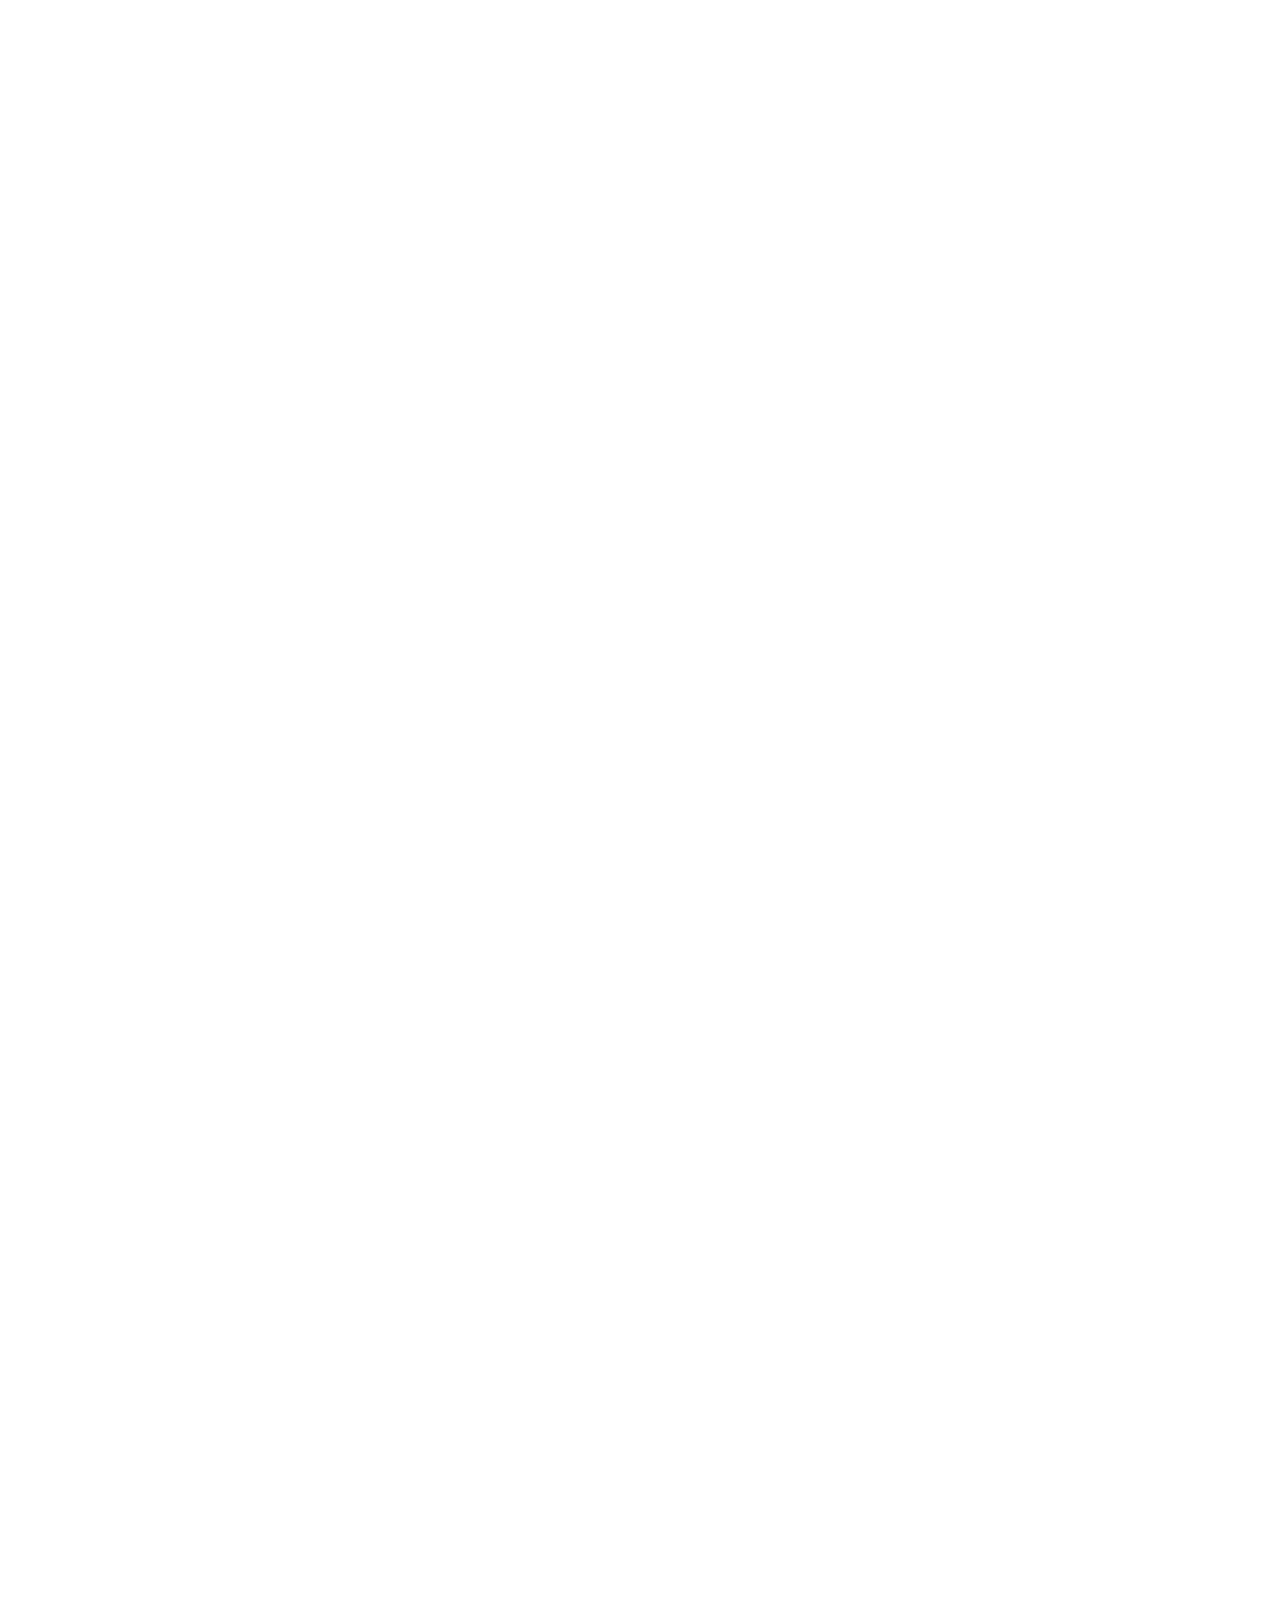
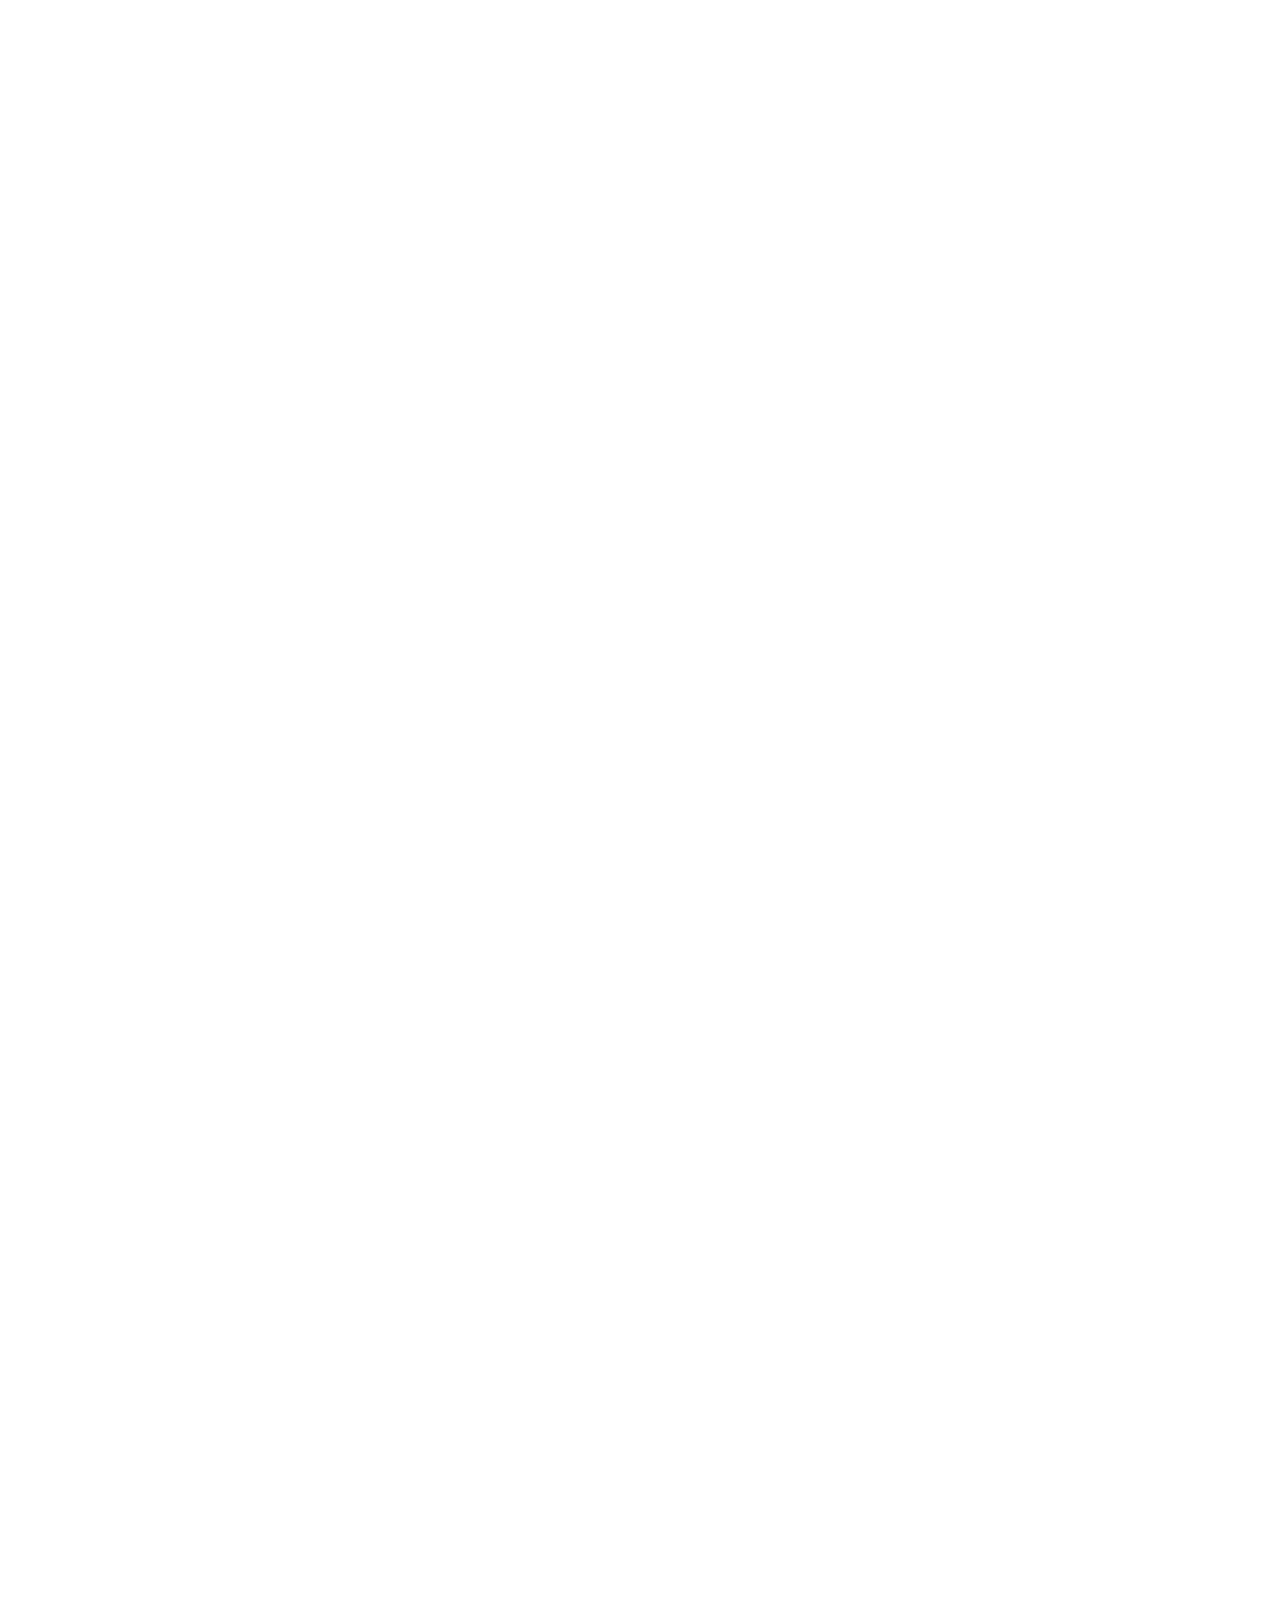
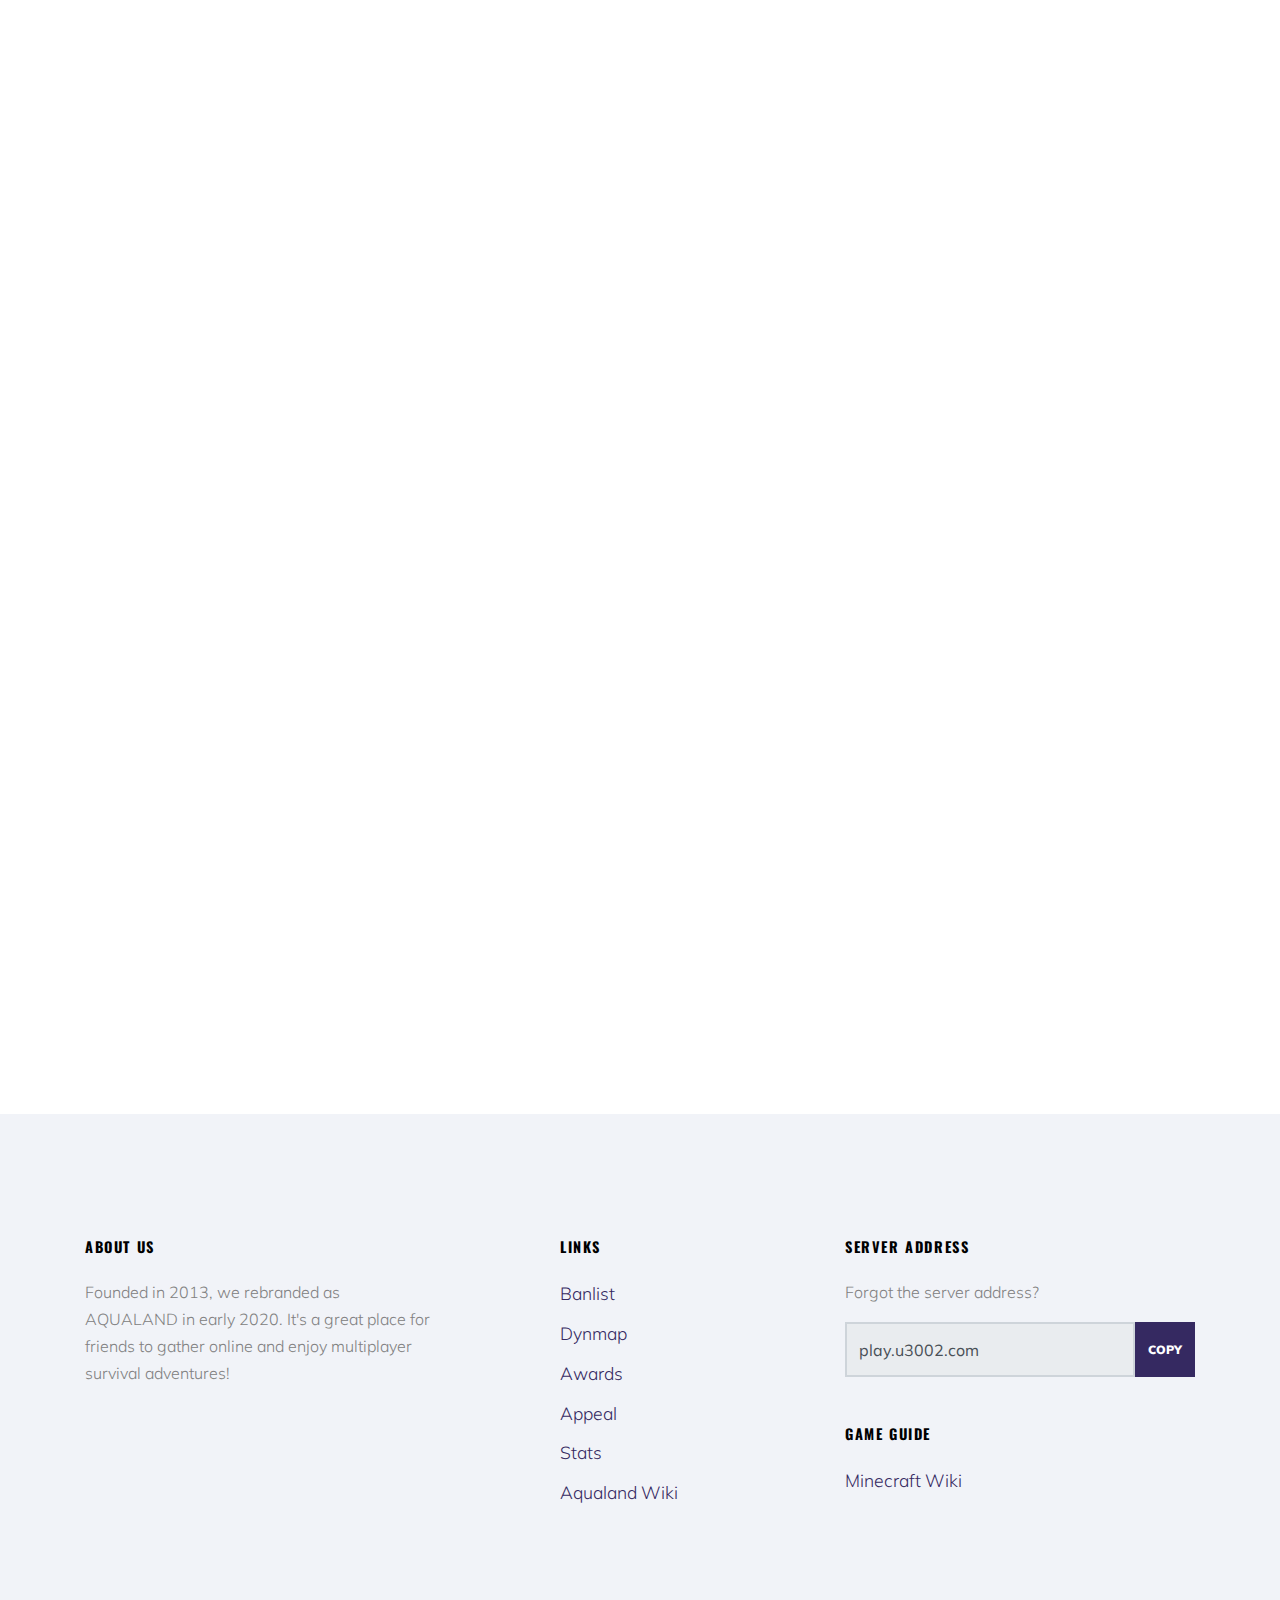
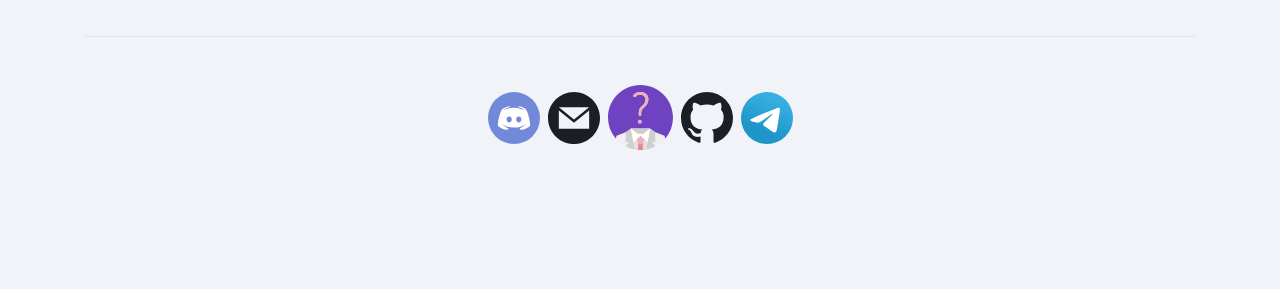
==== commit dde8f4a1: "Update index.html" ====
--- a/index.html
+++ b/index.html
@@ -653,13 +653,13 @@
     <footer class="footer-section bg-light overflow-auto" id="footer-section">
         <div class="container">
             <div class="row">
-                <div class="col-md-4">
+                <div class="col-md-4 mb-3">
                     <h3>About Us</h3>
-                    <p>Founded in 2013, we rebranded as AQUALAND in early 2020. It's a great place for friends to gather online and enjoy multiplayer survival adventures!</p><br />
+                    <p>Founded in 2013, we rebranded as AQUALAND in early 2020. It's a great place for friends to gather online and enjoy multiplayer survival adventures!</p>
                     <!--<h3>Language</h3><div id="google_translate_element"></div><br />-->
                 </div>
 
-                <div class="col-md-3 ml-auto">
+                <div class="col-md-3 ml-auto mb-3">
                     <h3>Links</h3>
                     <ul class="list-unstyled footer-links">
                         <!--<li><a href="#home-section" class="smoothscroll">Home</a></li>
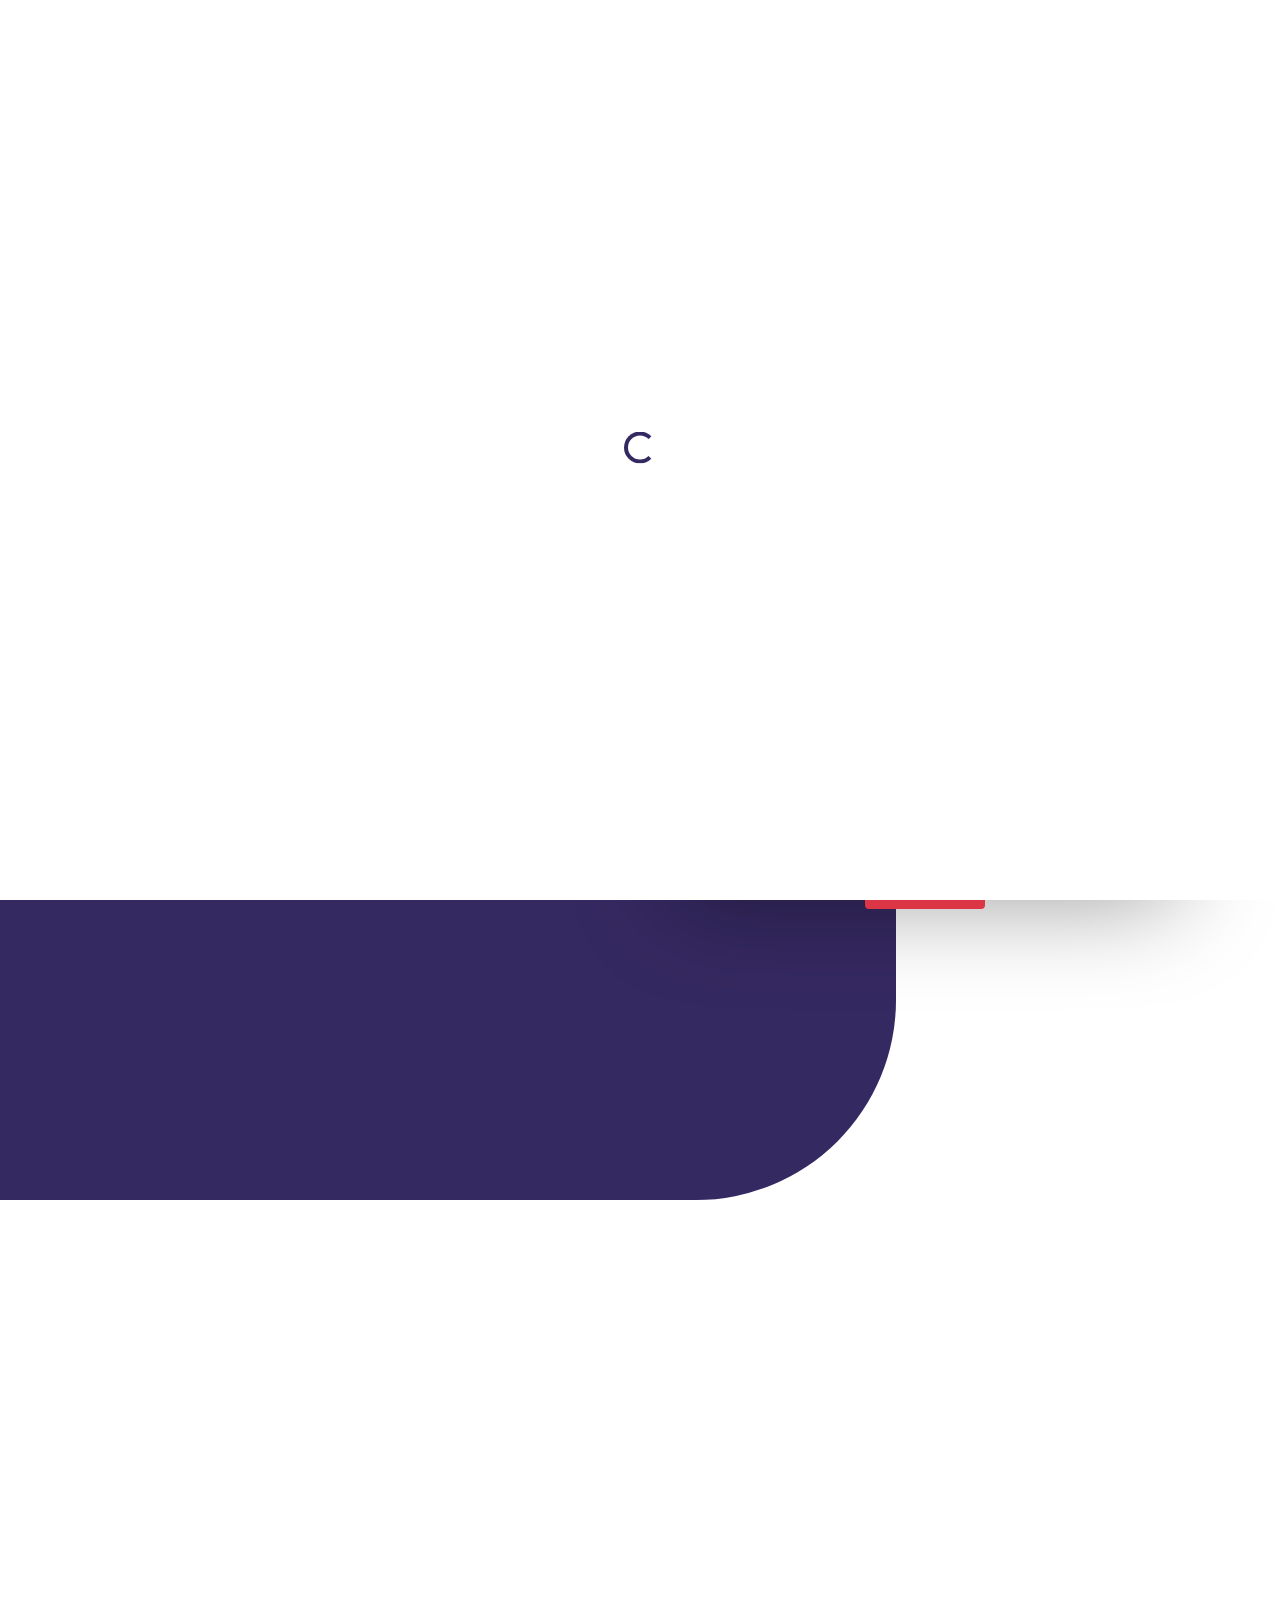
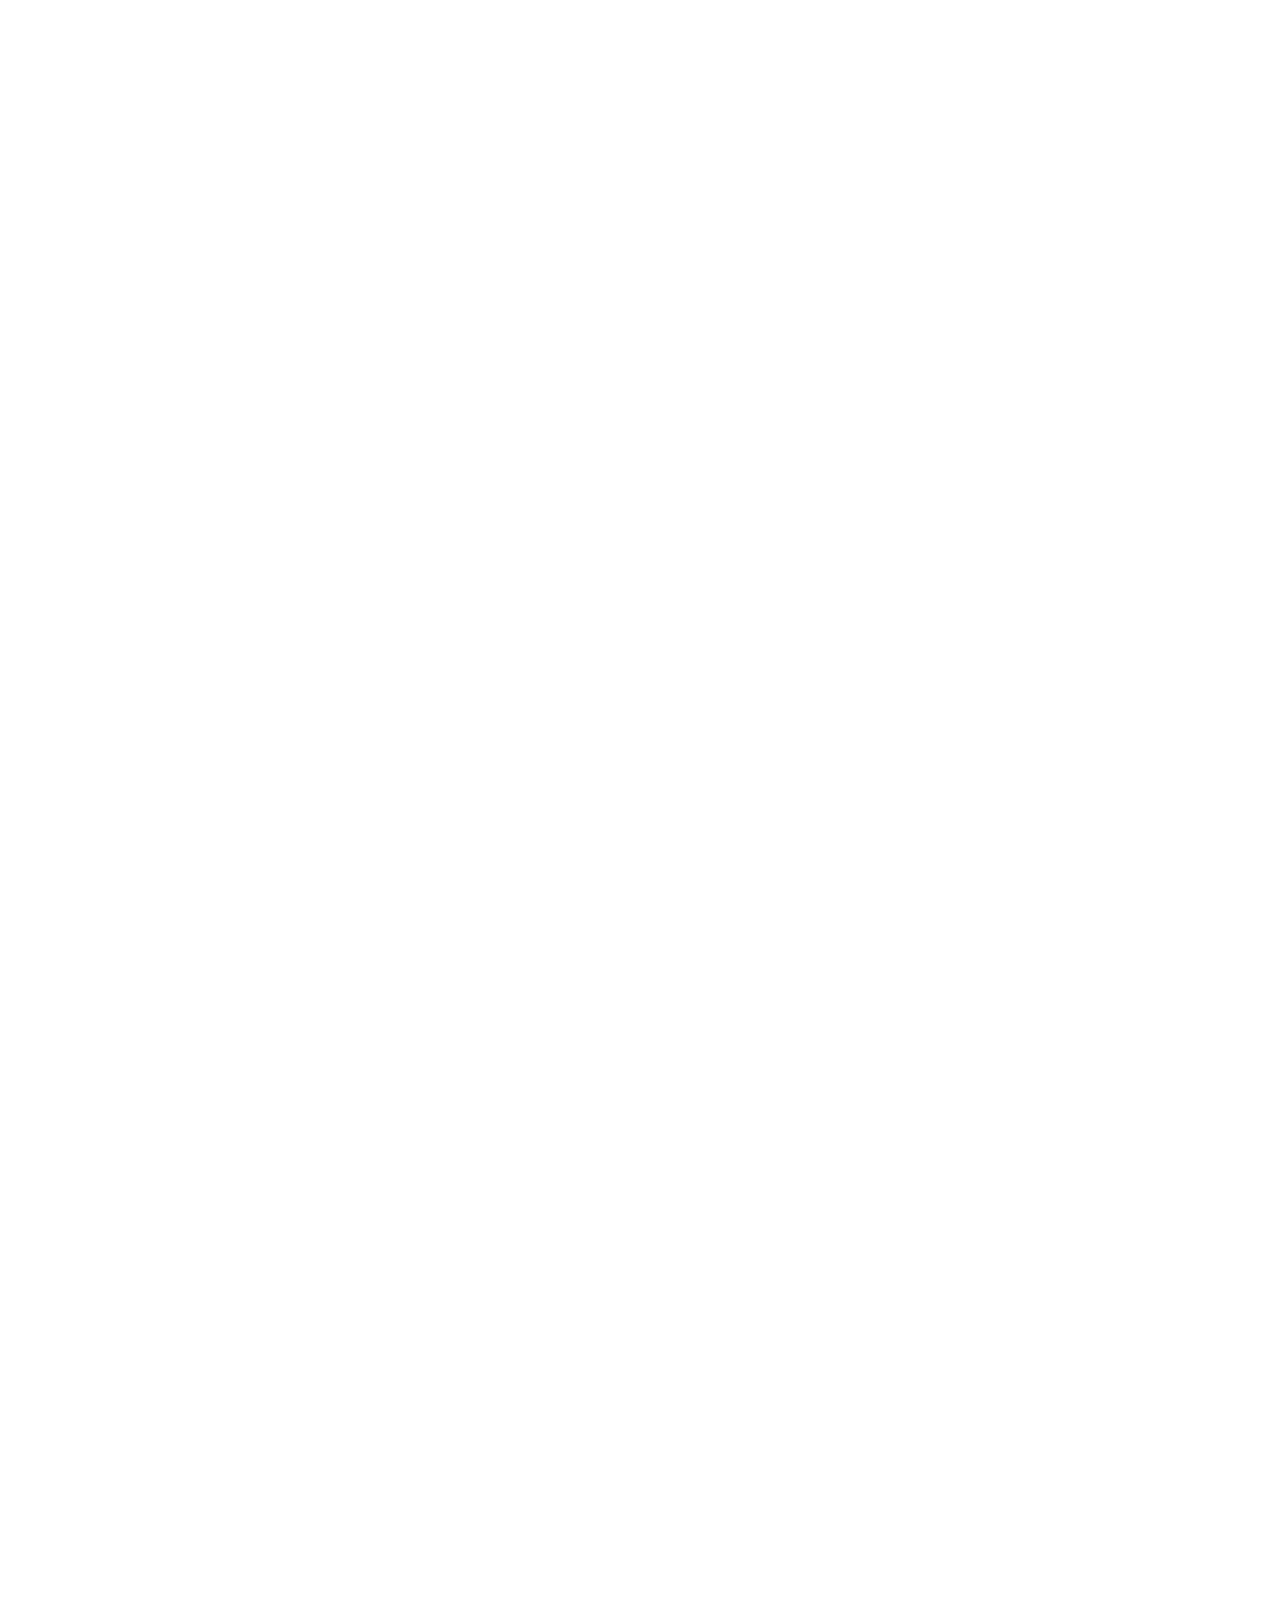
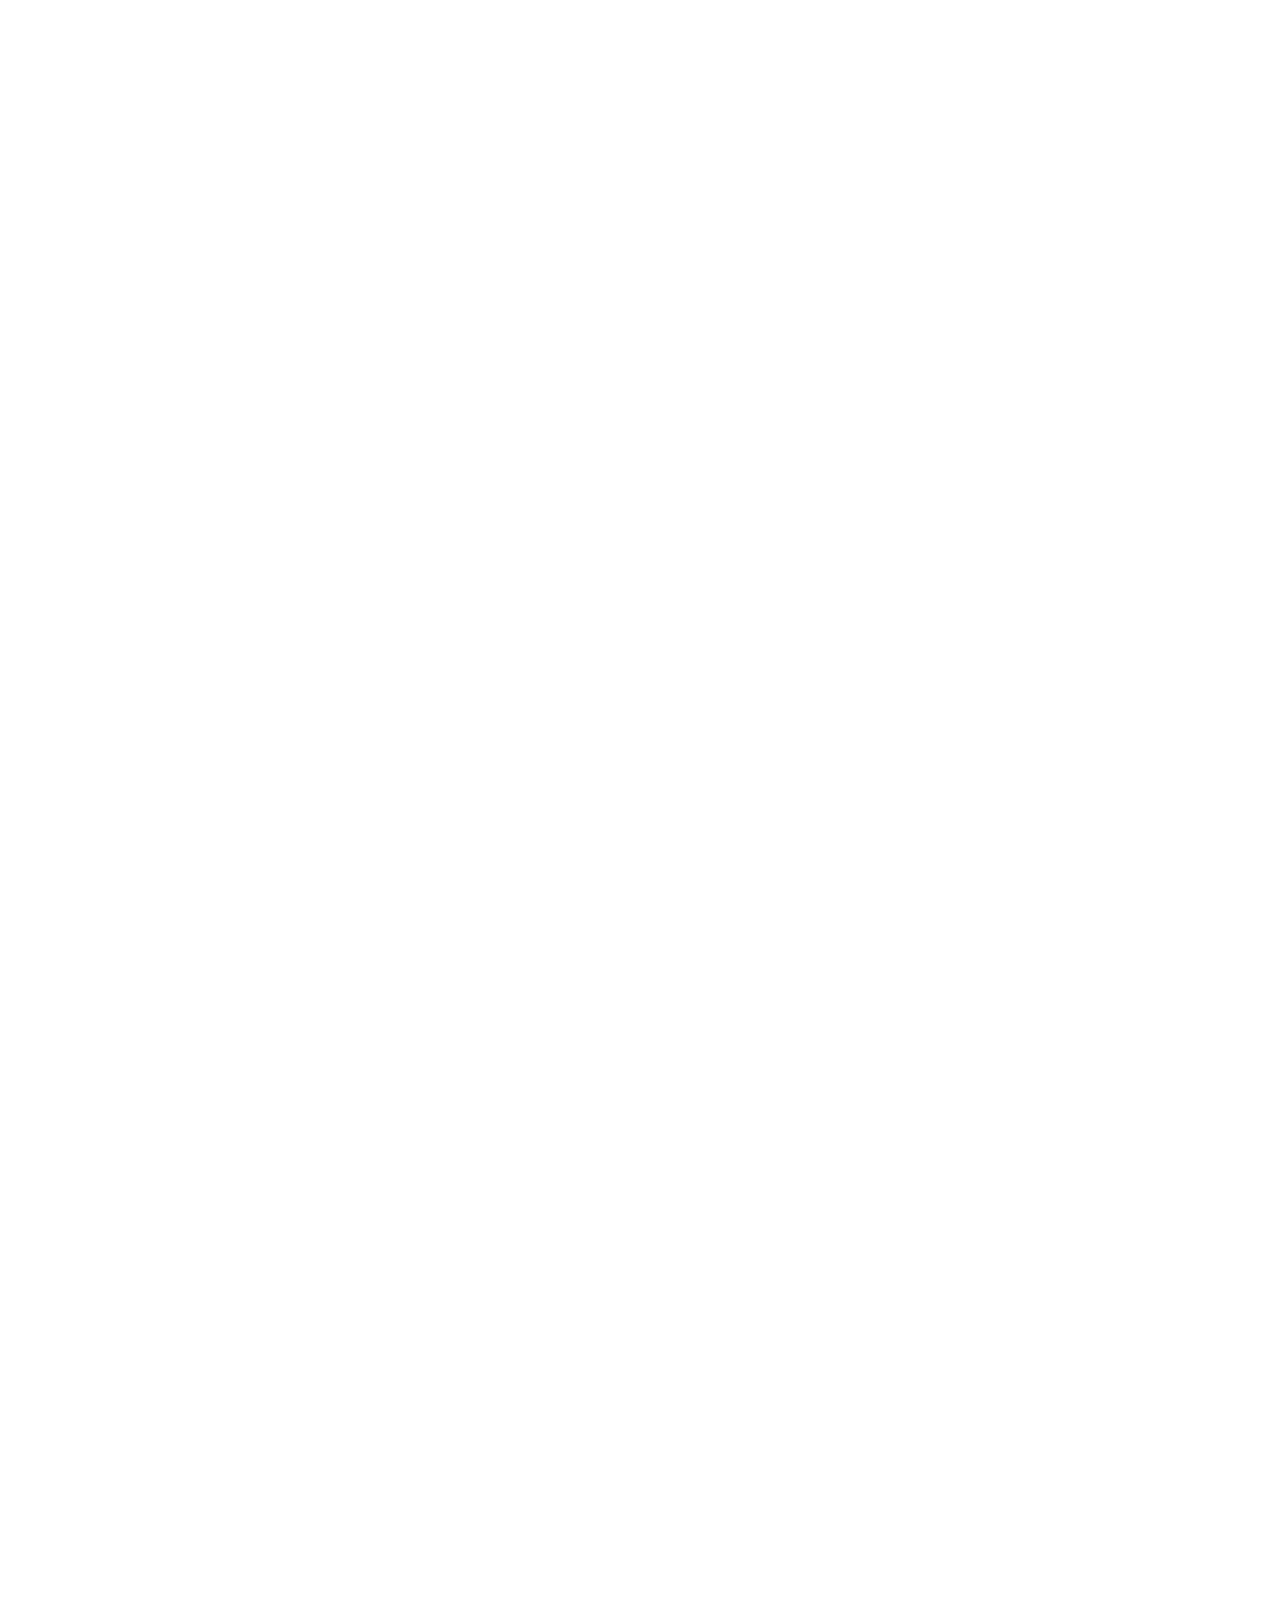
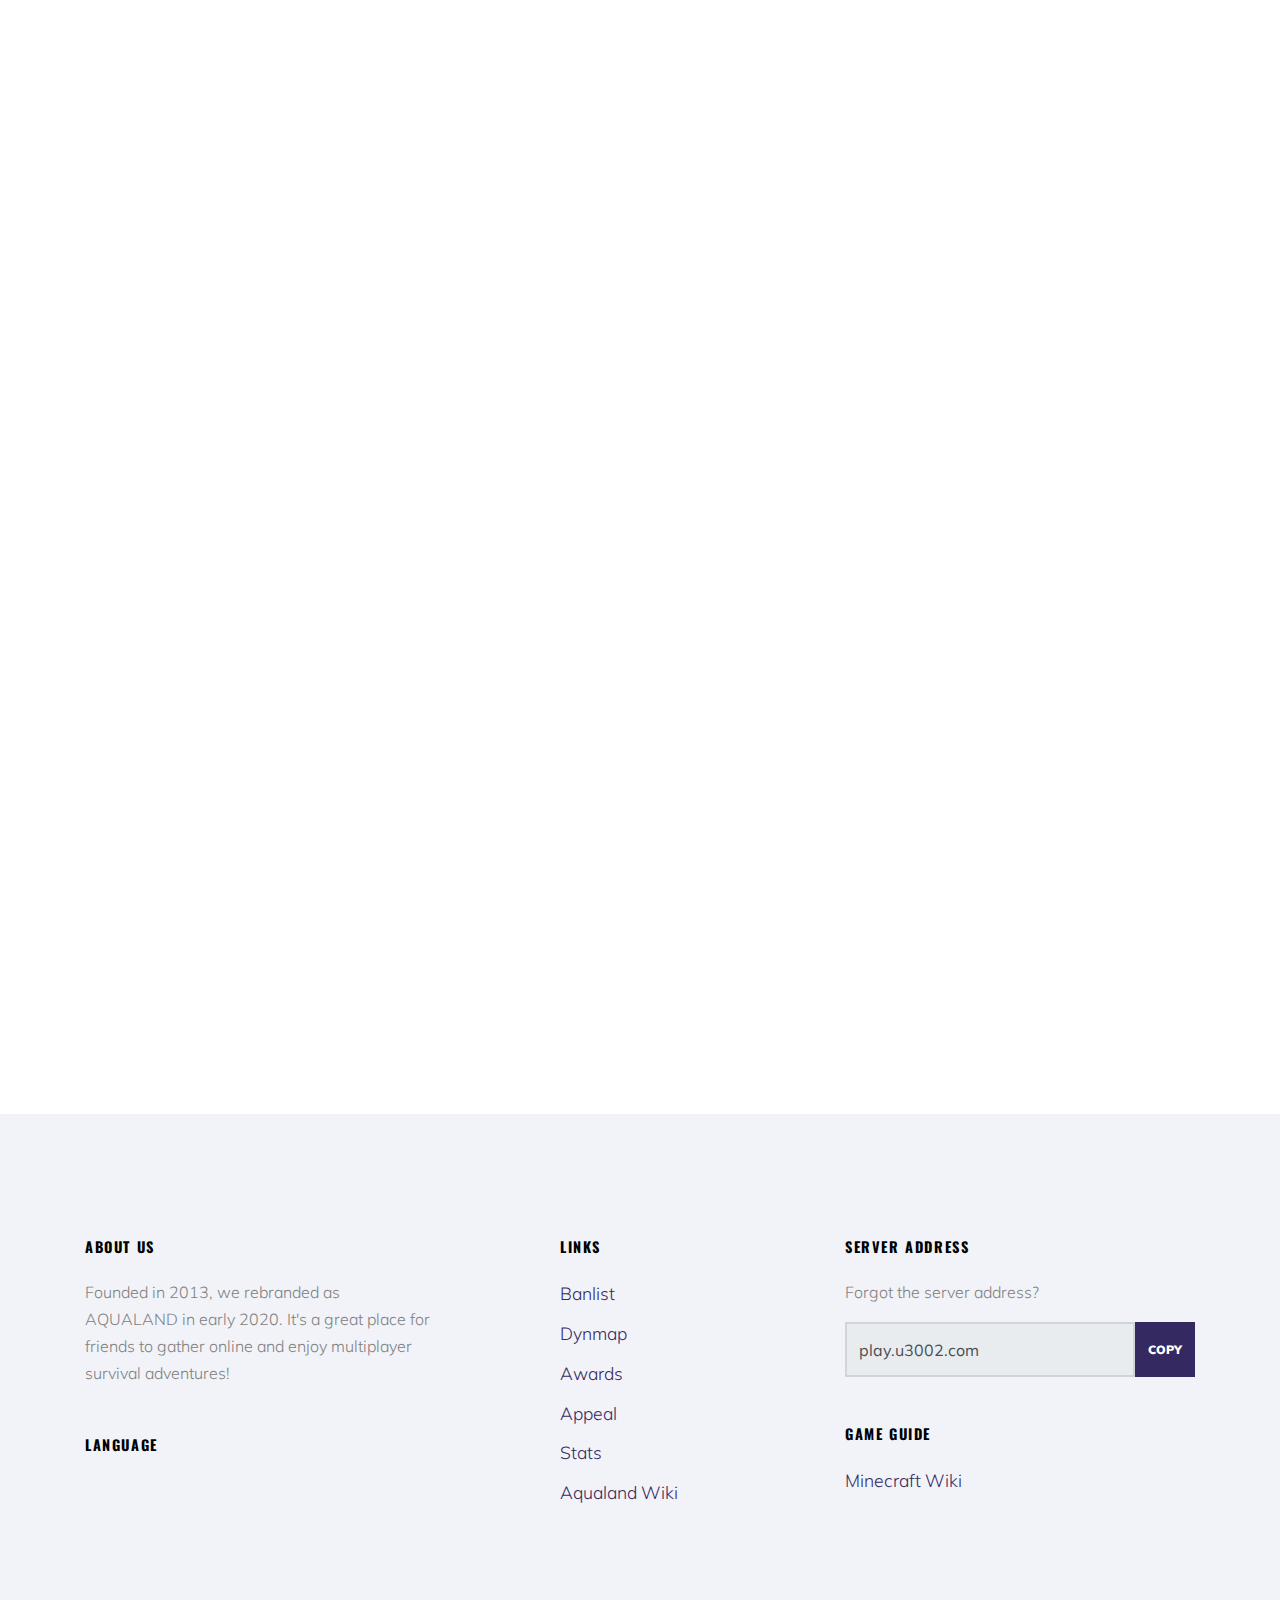
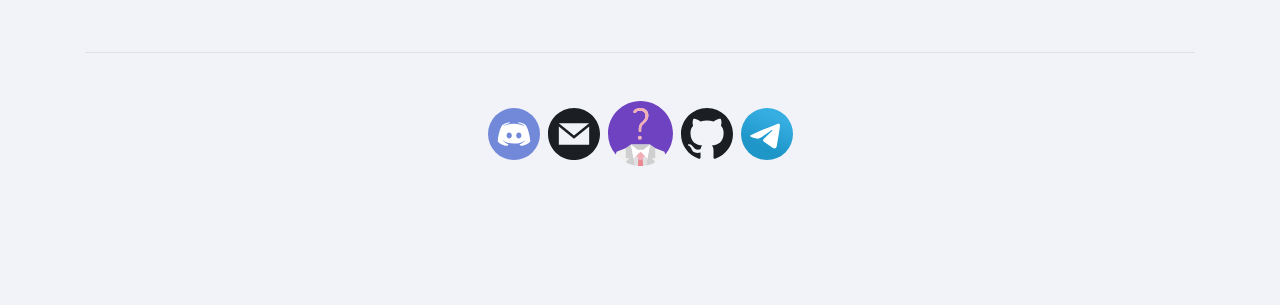
==== commit 2fe26504: "Update index.html" ====
--- a/index.html
+++ b/index.html
@@ -69,7 +69,7 @@
                     <div class="ml-auto">
                         <nav class="site-navigation position-relative text-right" role="navigation">
                             <ul class="site-menu main-menu site-menu-dark js-clone-nav mr-auto d-none d-xl-block">
-                                <li><a href="#donation-section" class="nav-link">Donate</a></li>
+                                <li><a href="#footer-section" class="nav-link">Language</a></li>
                                 <li class="cta"><a href="#contact-section" class="nav-link"><span class="border bg-danger rounded text-white border-danger">Join Now</span></a></li>
                             </ul>
                         </nav>
@@ -653,15 +653,16 @@
     <footer class="footer-section bg-light overflow-auto" id="footer-section">
         <div class="container">
             <div class="row">
-                <div class="col-md-4 mb-3">
+                <div class="col-md-4">
                     <h3>About Us</h3>
-                    <p>Founded in 2013, we rebranded as AQUALAND in early 2020. It's a great place for friends to gather online and enjoy multiplayer survival adventures!</p>
-                    <!--<h3>Language</h3><div id="google_translate_element"></div><br />-->
-                </div>
-
-                <div class="col-md-3 ml-auto mb-3">
+                    <p class="mb-5">Founded in 2013, we rebranded as AQUALAND in early 2020. It's a great place for friends to gather online and enjoy multiplayer survival adventures!</p>
+					<!--<h3>Language</h3><div id="google_translate_element"></div><br />-->
+					<h3>Language</h3><div class="gtranslate_wrapper mb-5"></div>
+                </div>
+
+                <div class="col-md-3 ml-auto">
                     <h3>Links</h3>
-                    <ul class="list-unstyled footer-links">
+                    <ul class="list-unstyled footer-links mb-5">
                         <!--<li><a href="#home-section" class="smoothscroll">Home</a></li>
                         <li><a href="#work-section" class="smoothscroll">Projects</a></li>
                         <li><a href="#process-section" class="smoothscroll">Process</a></li>
@@ -733,6 +734,7 @@
         }
     </script>
     <script type="text/javascript" src="//translate.google.com/translate_a/element.js?cb=googleTranslateElementInit"></script>-->
-
+    <script>window.gtranslateSettings = {"default_language":"en","wrapper_selector":".gtranslate_wrapper","switcher_horizontal_position":"inline","float_switcher_open_direction":"bottom"}</script>
+    <script src="https://cdn.gtranslate.net/widgets/latest/float.js" defer></script>
 </body>
 </html>
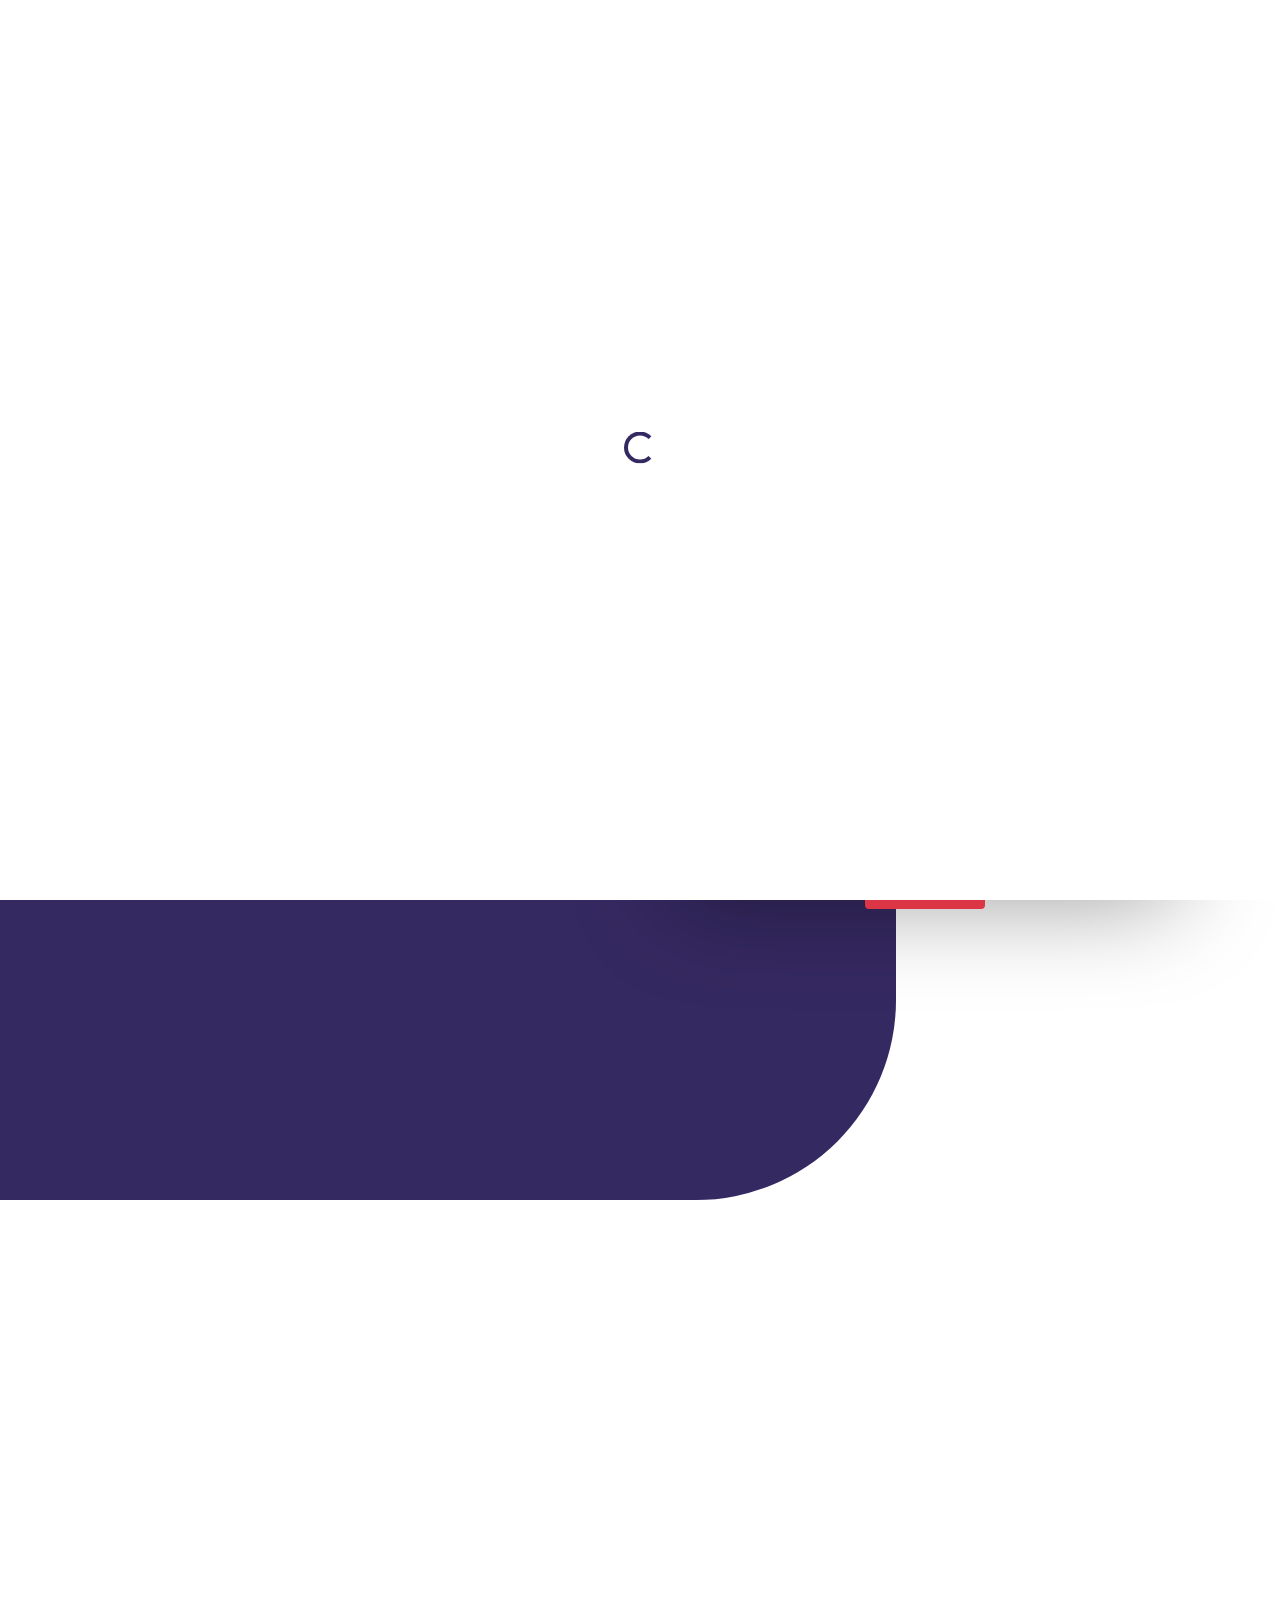
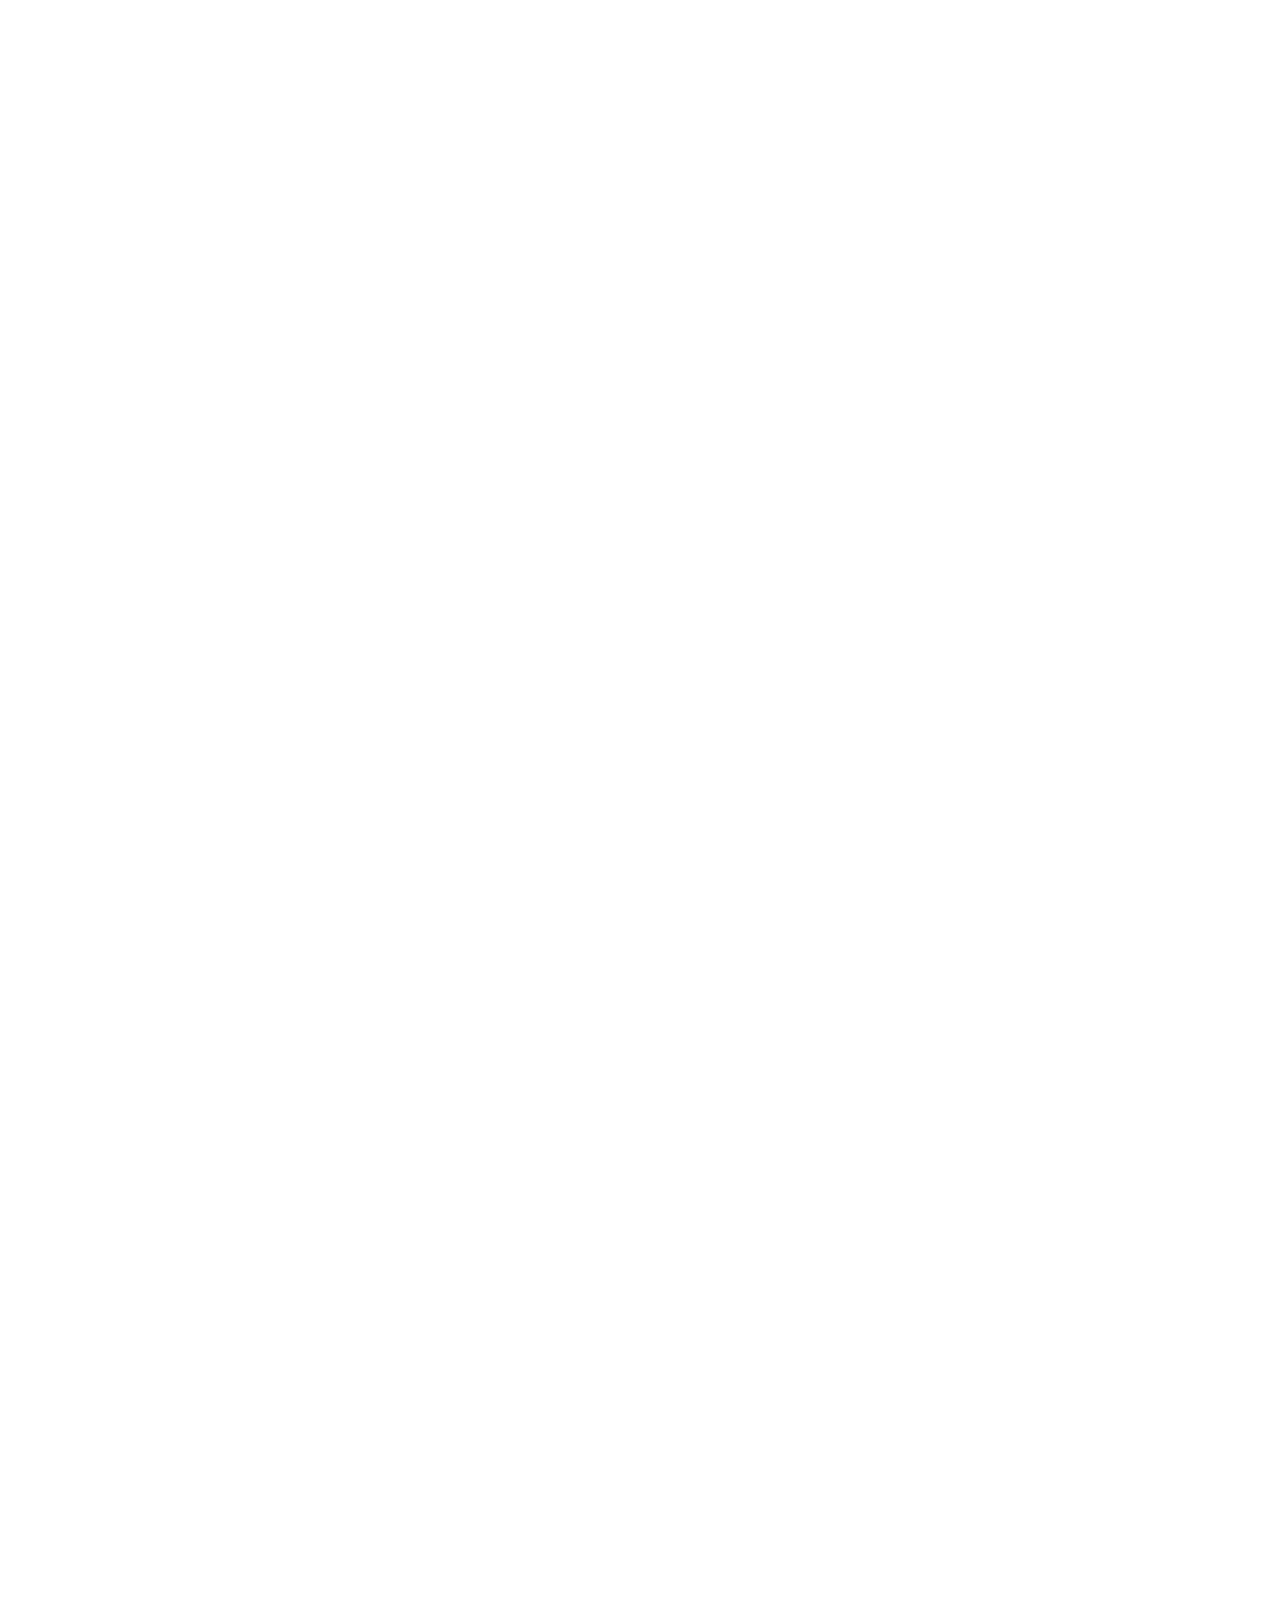
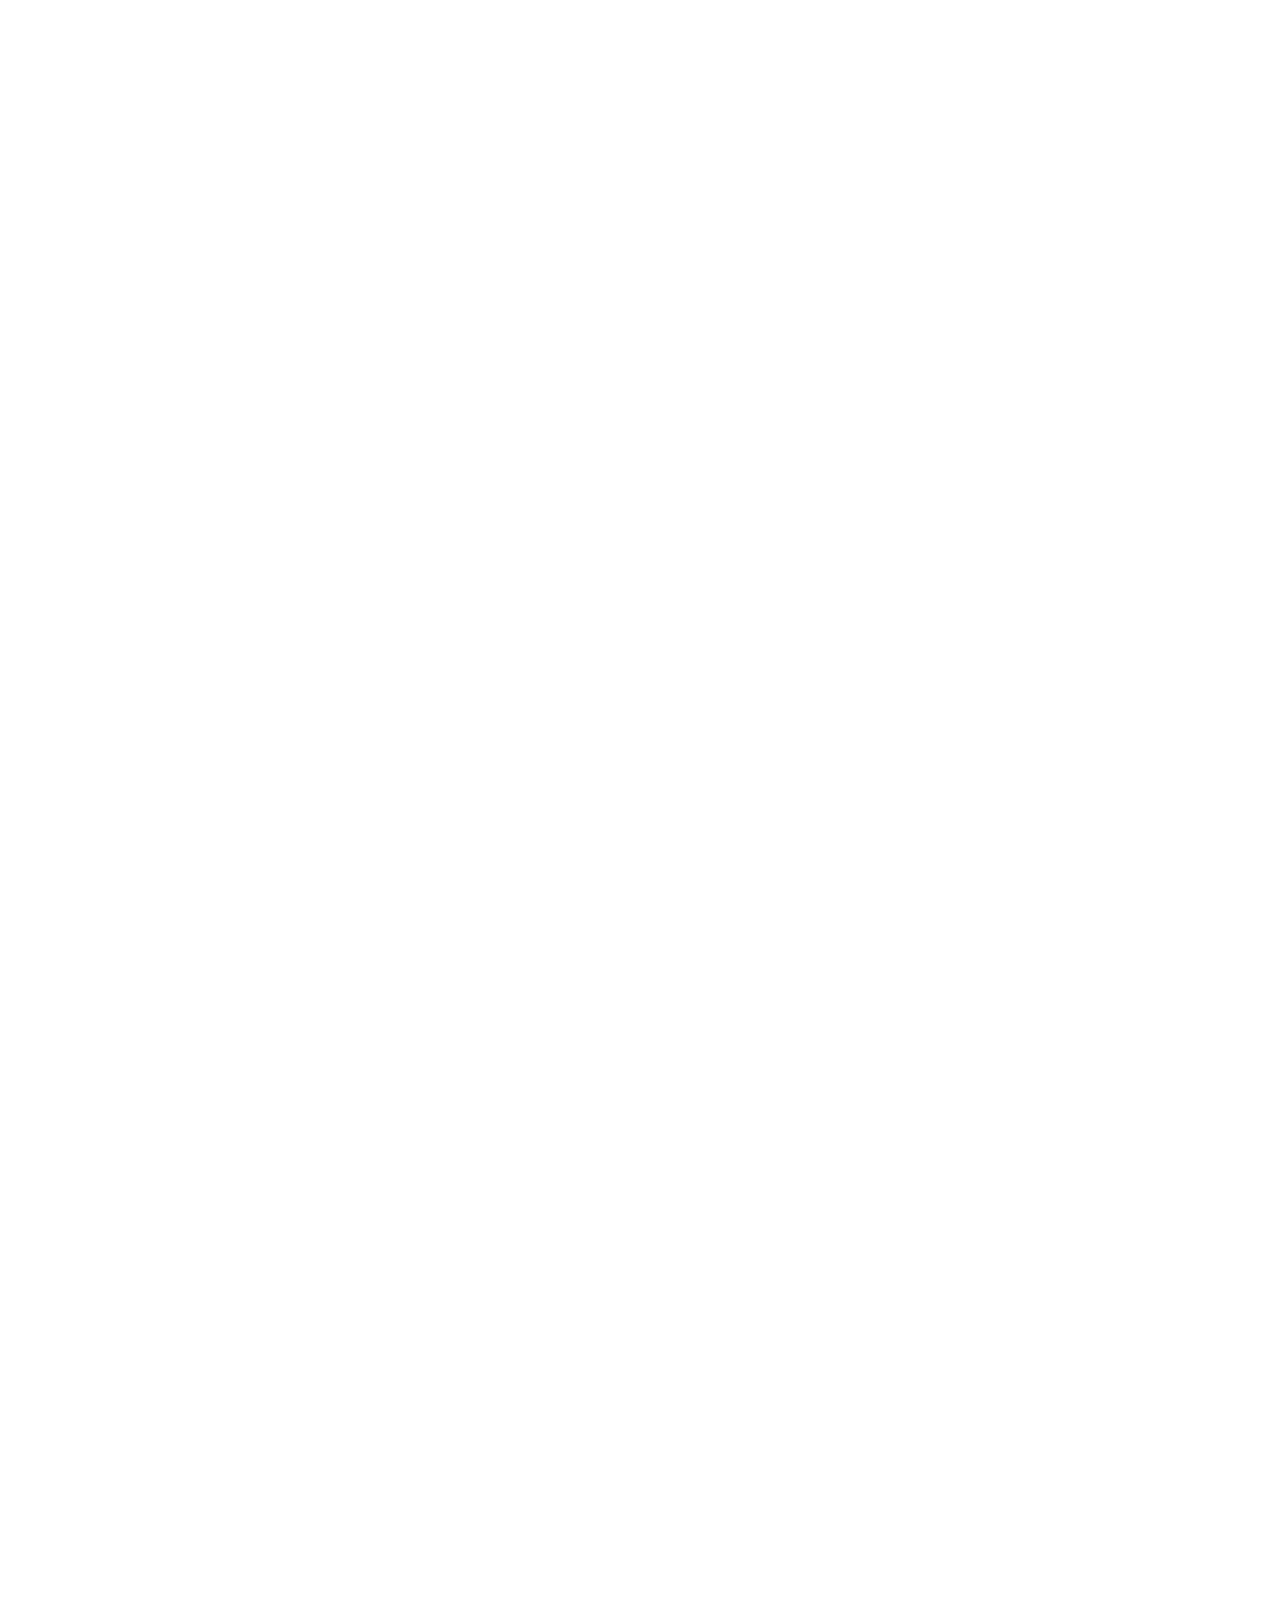
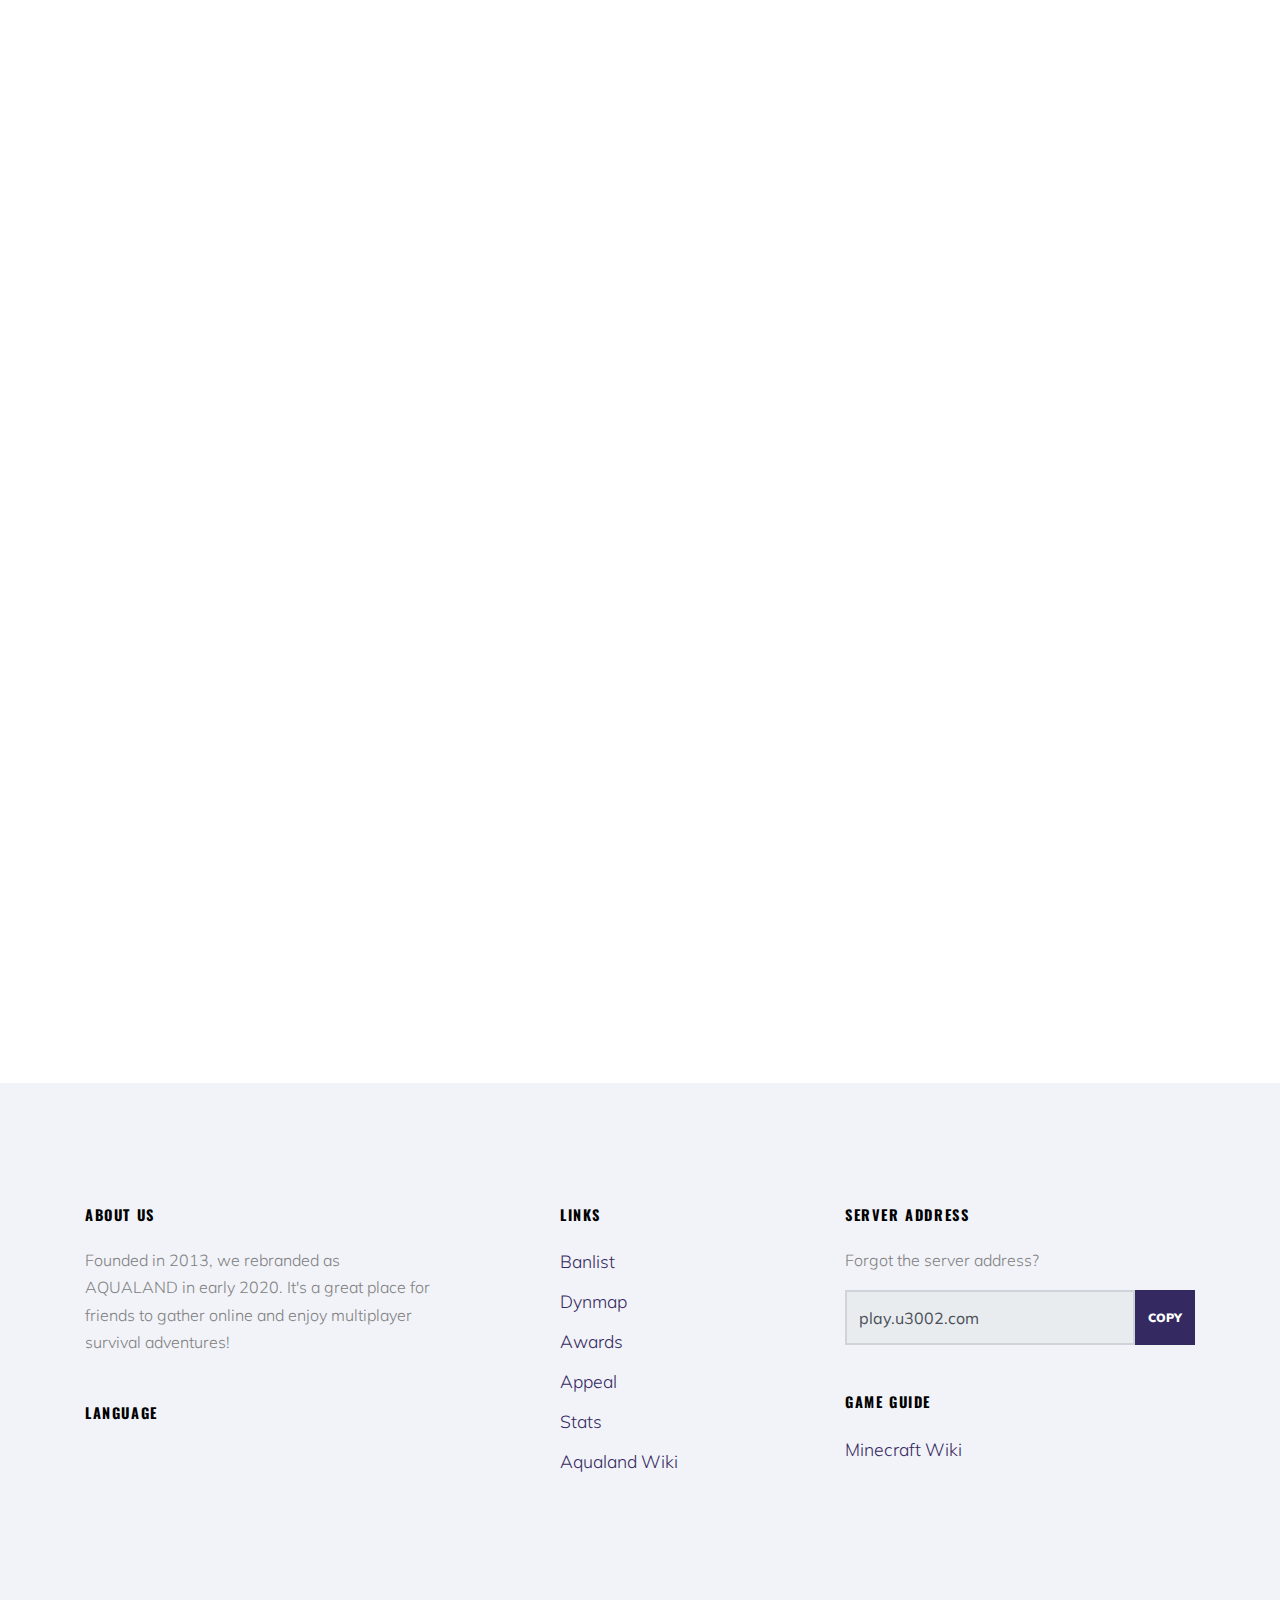
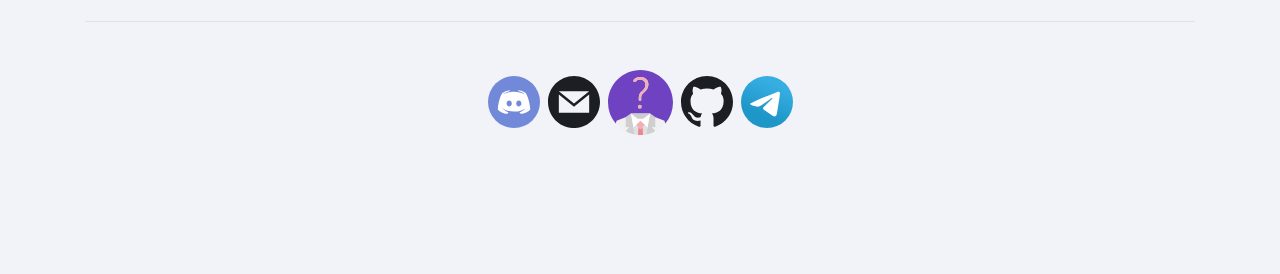
==== commit 0909e2cd: "Update index.html" ====
--- a/index.html
+++ b/index.html
@@ -5,7 +5,6 @@
     <meta charset="utf-8">
     <meta name="viewport" content="width=device-width, initial-scale=1, shrink-to-fit=no">
     <link rel="bookmark" href="images/iconx32.png">
-    <link rel="shortcut icon" href="images/iconx32.png">
     <link rel="icon" href="images/iconx32.png">
     <link rel="apple-touch-icon" href="images/iconx180.png">
     <meta name="description" content="Aqualand - Minecraft Server" />
@@ -59,8 +58,6 @@
                             <ul class="site-menu main-menu js-clone-nav mr-auto d-none d-xl-block">
                                 <li><a href="#home-section" class="nav-link">Home</a></li>
                                 <li><a href="#work-section" class="nav-link">Gallery</a></li>
-                                <!--<li><a href="#process-section" class="nav-link">Process</a></li>
-                                <li><a href="#testimonials-section" class="nav-link">Testimonials</a></li>-->
                                 <li><a href="#services-section" class="nav-link">Stats</a></li>
                                 <li><a href="wiki" class="nav-link">Wiki</a></li>
                             </ul>
@@ -321,8 +318,8 @@
 						<a href="https://play.u3002.com/stats/" class="btn btn-outline-primary py-3 px-5 btn-block"><h6 class="mb-0">👑Hall of Fame</h6></a>
 						<a href="https://play.u3002.com/" class="btn btn-outline-primary py-3 px-5 btn-block"><h6 class="mb-0">📊Player Stats</h6></a>
 						<br />
-                        <a href="https://minecraftservers.org/server/603258" target="_blank"><img src="https://status.minecraftservers.org/ice/603258.png" alt="AQUALAND Minecraft server" style="width:100%" /></a>
-                        <!--<a href="https://minecraftpocket-servers.com/server/110938/" target="_blank"><img src="https://minecraftpocket-servers.com/server/110938/banners/banner-5.png" border="0" style="width:100%"></a>
+                        <!--<a href="https://minecraftservers.org/server/603258" target="_blank"><img src="https://status.minecraftservers.org/ice/603258.png" alt="AQUALAND Minecraft server" style="width:100%" /></a>
+                        <a href="https://minecraftpocket-servers.com/server/110938/" target="_blank"><img src="https://minecraftpocket-servers.com/server/110938/banners/banner-5.png" border="0" style="width:100%"></a>
                         <iframe src="https://discord.com/widget?id=798748229613125663&theme=light" width="350" height="500" allowtransparency="true" frameborder="0" sandbox="allow-popups allow-popups-to-escape-sandbox allow-same-origin allow-scripts"></iframe>-->
                     </div>
                 </div>
@@ -389,9 +386,6 @@
 						<br />
                         <h2 class="section-title">Dynamic Map</h2>
 						<a href="https://play.u3002.com/maps/" class="btn btn-outline-primary px-5 py-3 mb-1">Open Dynmap</a>
-                        <!--<a href="https://play.u3002.com/maps/" class="btn btn-outline-primary px-5 py-3 mb-1">Open PapyrusCS)</a>
-						<a href="https://play.u3002.com/live/" class="btn btn-outline-primary px-5 py-3 mb-1">Open BlueMap</a>
-                        <a href="https://play.u3002.com/map/" class="btn btn-outline-primary px-5 py-3 mb-1">Open Pl3xMap</a>-->
                         <ul class="list-unstyled">
                             <li>*Registration required</li>
                         </ul>
@@ -482,11 +476,8 @@
                             <strong>$<em class="number" data-number="7">0</em></strong>
                             <span>Per Month</span>
                         </div>
-
                         <p class="description-2 mb-5">Lorem ipsum dolor sit amet, consectetur adipisicing elit. Cum enim nobis aspernatur saepe dolores?</p>
-
                         <p><a href="#" target="_blank" class="btn btn-outline-primary py-3 px-5">Get Started</a></p>
-
                     </div>
                 </div>
                 <div class="col-lg-4">
@@ -498,11 +489,8 @@
                             <strong>$<em class="number" data-number="75">0</em></strong>
                             <span>Per Month</span>
                         </div>
-
                         <p class="description-2 mb-5">Lorem ipsum dolor sit amet, consectetur adipisicing elit. Cum enim nobis aspernatur saepe dolores?</p>
-
                         <p><a href="#" target="_blank" class="btn  btn-outline-danger py-3 px-5">Get Started</a></p>
-
                     </div>
                 </div>
                 <div class="col-lg-4">
@@ -514,22 +502,19 @@
                             <strong>$<em class="number" data-number="390">0</em></strong>
                             <span>Per Month</span>
                         </div>
-
                         <p class="description-2 mb-5">Lorem ipsum dolor sit amet, consectetur adipisicing elit. Cum enim nobis aspernatur saepe dolores?</p>
-
                         <p><a href="#" target="_blank" class="btn btn-outline-primary py-3 px-5">Get Started</a></p>
-
                     </div>
                 </div>
             </div>
         </div>-->
         <!--<div class="site-section" data-aos="fade">
             <div class="container">
-                <a href="https://vimeo.com/325355987" class="video-img-bg" data-fancybox data-ratio="2">
+                <a href="" class="video-img-bg" data-fancybox data-ratio="2">
                     <span class="play-button">
                         <span class="icon-play"></span>
                     </span>
-                    <img src="images/#.png" alt="Image" class="img-fluid">
+                    <img src="" alt="Image" class="img-fluid">
                 </a>
             </div>
         </div>-->
@@ -547,7 +532,6 @@
                             <input id="server_add" readonly="readonly" class="form-control rounded-0" value="play.u3002.com">
                             <button data-clipboard-target="#server_add" class="btn btn_copy btn-primary rounded-0">Copy</button>
                         </div>
-                        <!--<a class="btn btn-danger btn_lg py-3 px-5 btn-block" href="minecraft://?addExternalServer=AQUALAND|play.u3002.com:19132" title="Connect"><h5 class="mb-0">Add Server</h5></a>-->
                         <p class="mb-1">Play on Bedrock Edition (launch the game first)</p>
 						<div class="btn-group mb-3" style="width:100%">
                             <button type="button" class="btn btn-danger btn_lg py-3 px-5 btn-block" onclick="location.href='minecraft://?addExternalServer=§l§1A§9Q§3U§bAL§3A§9N§1D|play.u3002.com:19132'" title="Connect"><h5 class="mb-0">Add Server</h5></button>
@@ -565,11 +549,6 @@
                         <a href="https://discord.gg/TSEhmuQssa" class="btn btn-outline-primary py-3 px-5 btn-block" value="Send Message"><h6 class="mb-0">Join Aqualand Discord</h6></a>
                         <a href="https://t.me/aqland" class="btn btn-outline-primary py-3 px-5 btn-block" value="Send Message"><h6 class="mb-0">Join Telegram Group</h6></a>
                         <a href="mailto:aqlandmc@outlook.com" class="btn btn-outline-primary py-3 px-5 btn-block" value="Send Message"><h6 class="mb-0">Send Email</h6></a>
-                        <!--<p class="mb-3">This is a whitelist server. Please follow the instructions below to send your application.</p>
-                        <a href="mailto:aqlandmc@outlook.com" class="btn btn-primary py-3 px-5 btn-block" value="Send Message"><h6 class="mb-0">Send Email</h6></a>
-                        <p>Send your application email to the server administrator at aqlandmc@outlook.com</p>
-                        <br />
-                        <p class="mb-5">Include the following information in your application: 1. XBOX ID (Required) 2. Referrer (Optional) 3. Self Introduction (Optional) 4. Project Introduction (Optional) 5. Other Details (Optional)</p>-->
                     </div>
                 </div>
                 <br />
@@ -663,12 +642,6 @@
                 <div class="col-md-3 ml-auto">
                     <h3>Links</h3>
                     <ul class="list-unstyled footer-links mb-5">
-                        <!--<li><a href="#home-section" class="smoothscroll">Home</a></li>
-                        <li><a href="#work-section" class="smoothscroll">Projects</a></li>
-                        <li><a href="#process-section" class="smoothscroll">Process</a></li>
-                        <li><a href="#testimonials-section" class="smoothscroll">Testimonials</a></li>
-                        <li><a href="#services-section" class="smoothscroll">Services</a></li>
-                        <li><a href="#map-section" class="smoothscroll">Map</a></li>-->
                         <li><a href="https://play.u3002.com/bans/" class="smoothscroll">Banlist</a></li>
                         <li><a href="https://play.u3002.com/maps/" class="smoothscroll">Dynmap</a></li>
                         <li><a href="https://play.u3002.com/stats/" class="smoothscroll">Awards</a></li>
@@ -702,11 +675,11 @@
                 <div class="col-md-12">
                     <div class="border-top pt-5">
                         <p>
-                            <a href="https://discord.gg/TSEhmuQssa"><img src="images/icon_discord.svg" class="footer-images" alt='Discord' /></a>&nbsp;
-                            <a href="mailto:aqualand@u3002.com"><img src="images/icon_email.svg" class="footer-images" alt='Email' /></a>&nbsp;
-                            <a href="https://www.u3002.com"><img src="images/icon_u3002.svg" class="footer-images1" alt='Homepage' /></a>&nbsp;
-                            <a href="https://github.com/u3002"><img src="images/icon_github.svg" class="footer-images" alt='Github' /></a>&nbsp;
-                            <a href="https://t.me/aqland"><img src="images/icon_telegram.svg" class="footer-images" alt='Telegram' /></a>
+                            <a href="https://discord.gg/TSEhmuQssa"><img src="images/icon_discord.svg" class="footer-images lazyload" alt='Discord' /></a>&nbsp;
+                            <a href="mailto:aqualand@u3002.com"><img src="images/icon_email.svg" class="footer-images lazyload" alt='Email' /></a>&nbsp;
+                            <a href="https://www.u3002.com"><img src="images/icon_u3002.svg" class="footer-images1 lazyload" alt='Homepage' /></a>&nbsp;
+                            <a href="https://github.com/u3002"><img src="images/icon_github.svg" class="footer-images lazyload" alt='Github' /></a>&nbsp;
+                            <a href="https://t.me/aqland"><img src="images/icon_telegram.svg" class="footer-images lazyload" alt='Telegram' /></a>
                         </p>
                     </div>
                 </div>
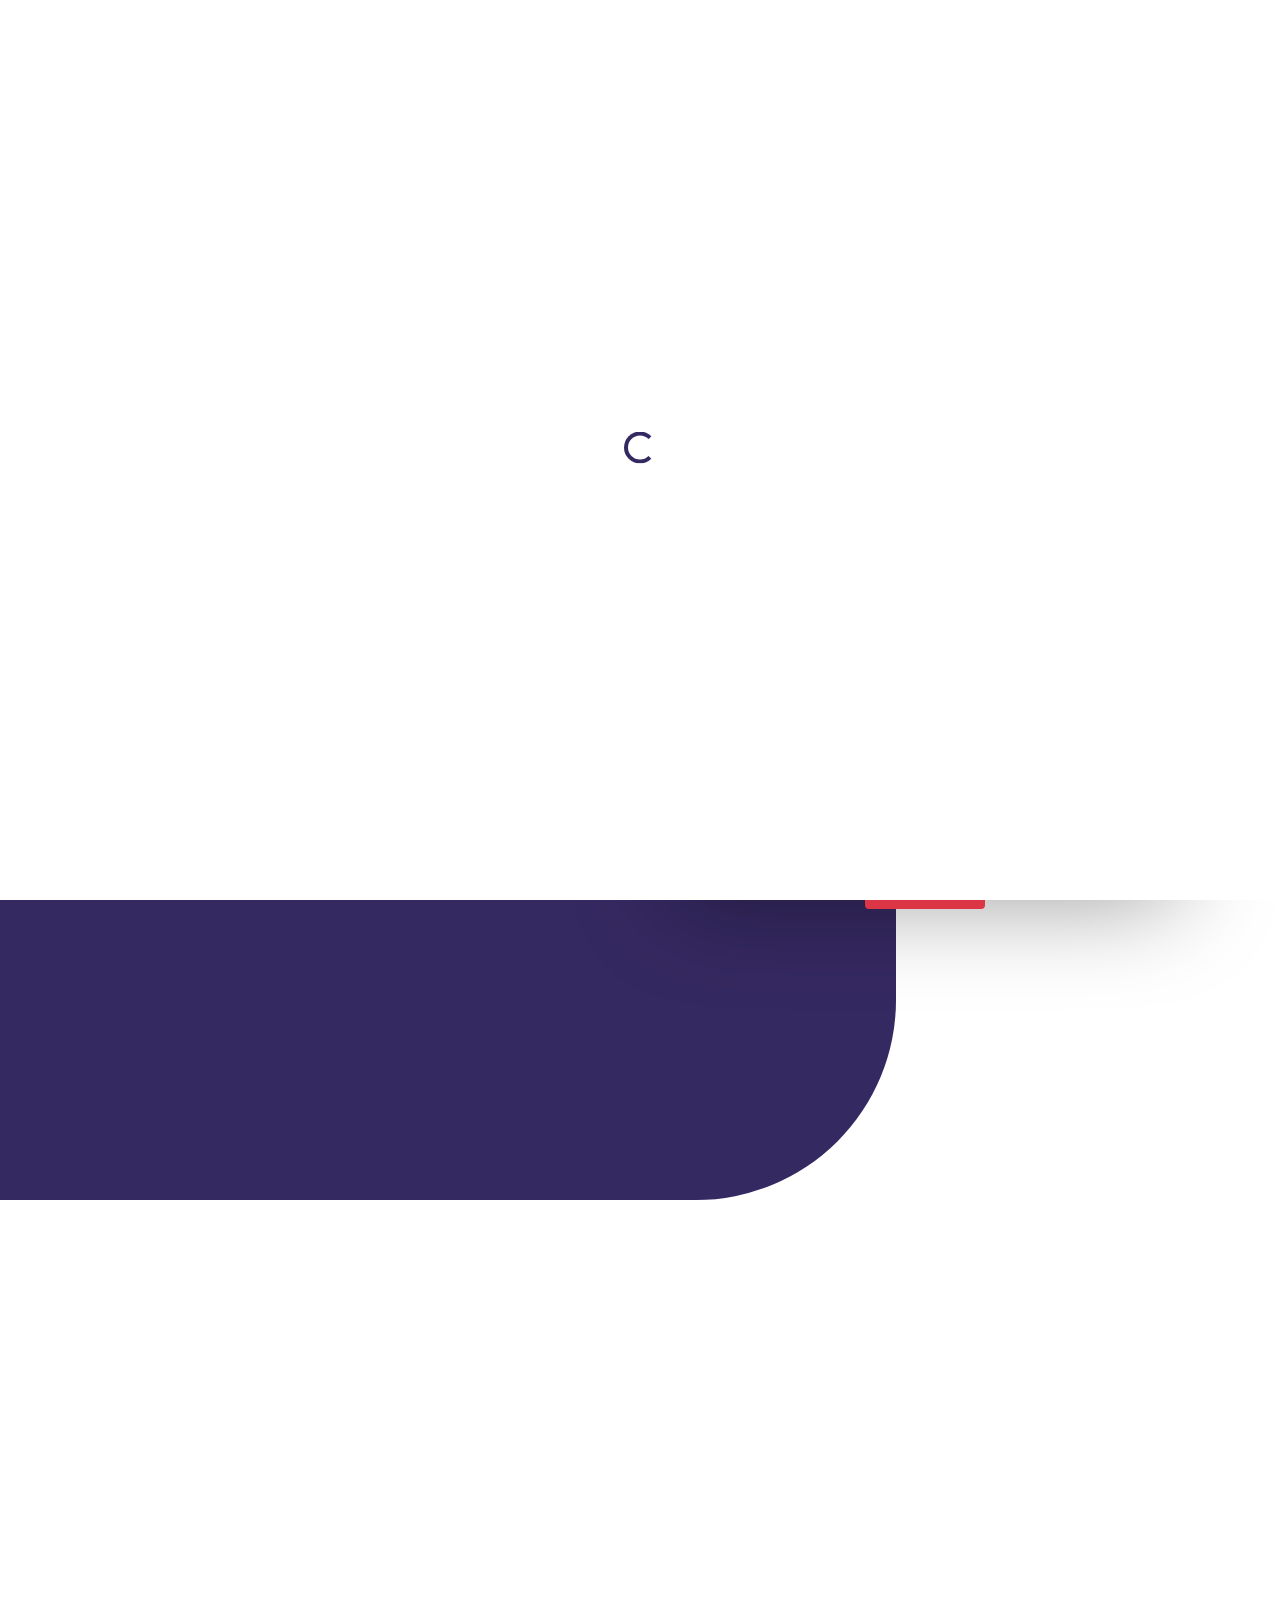
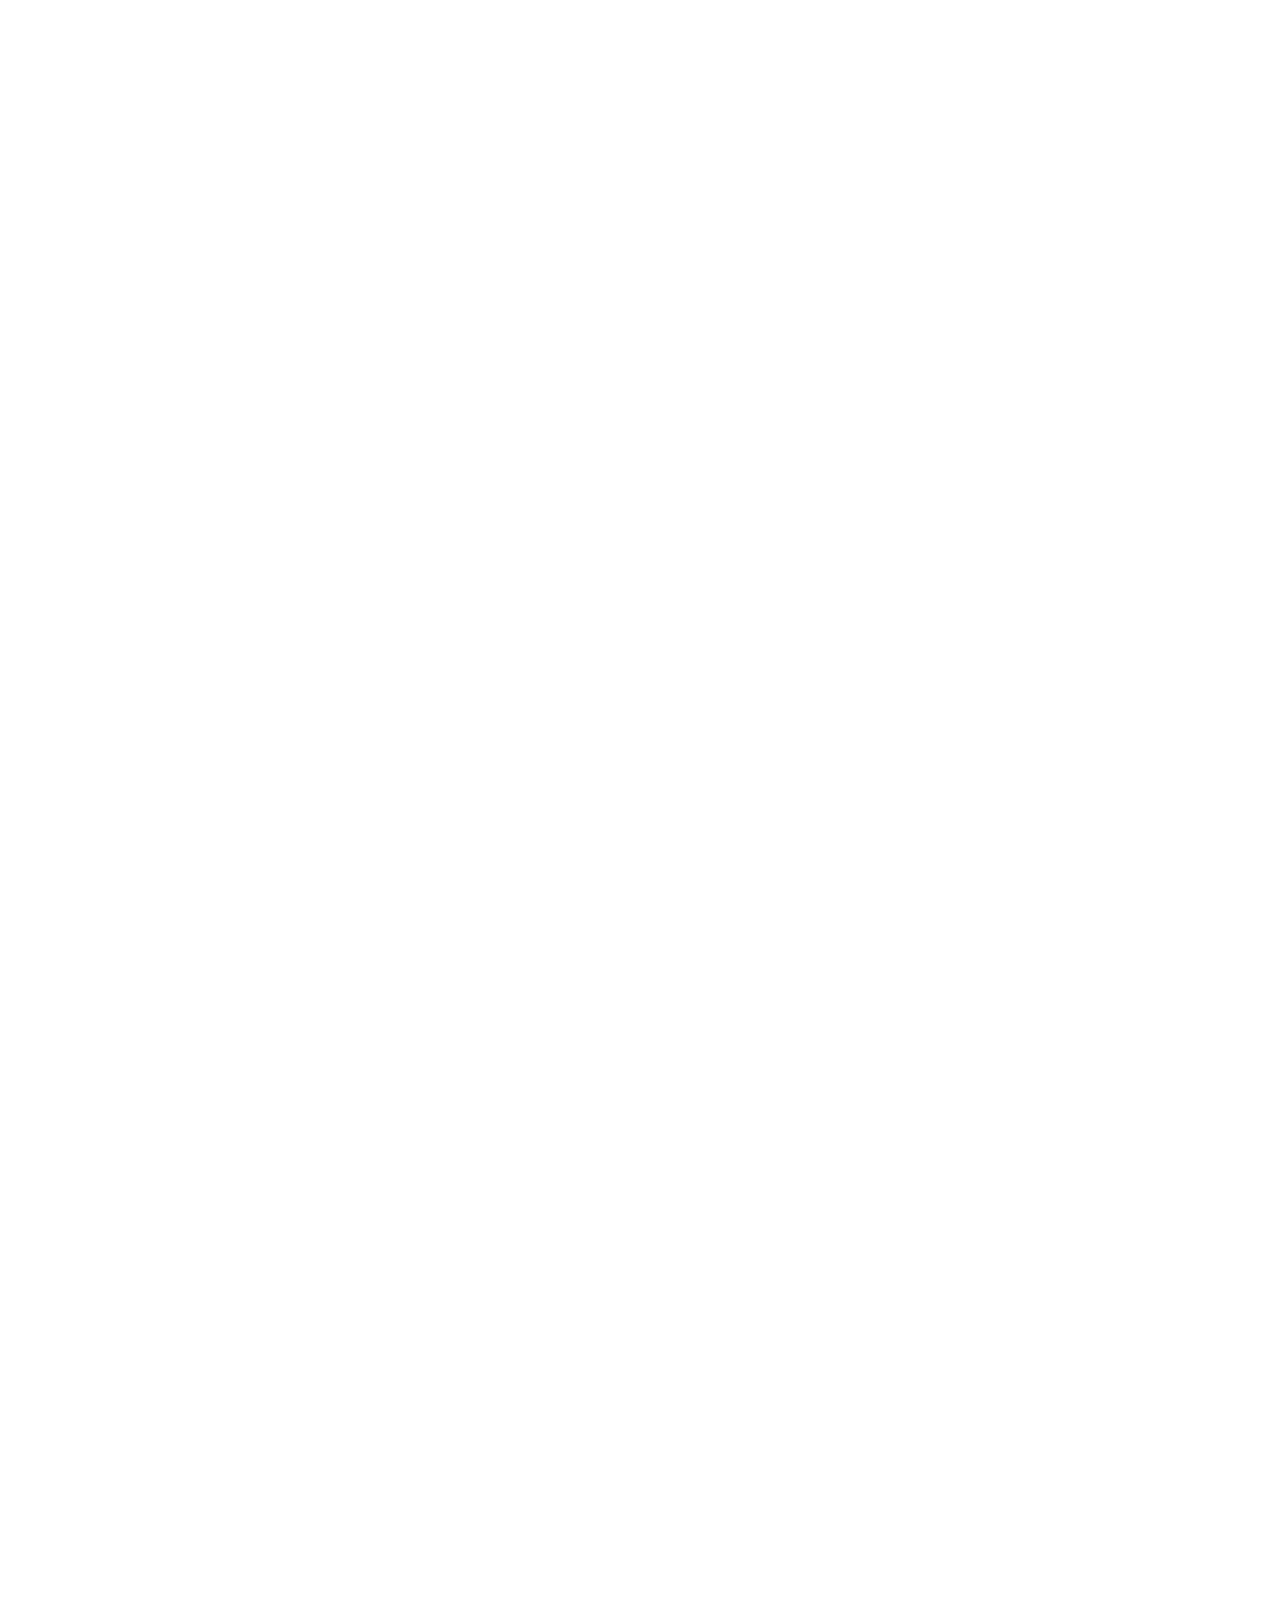
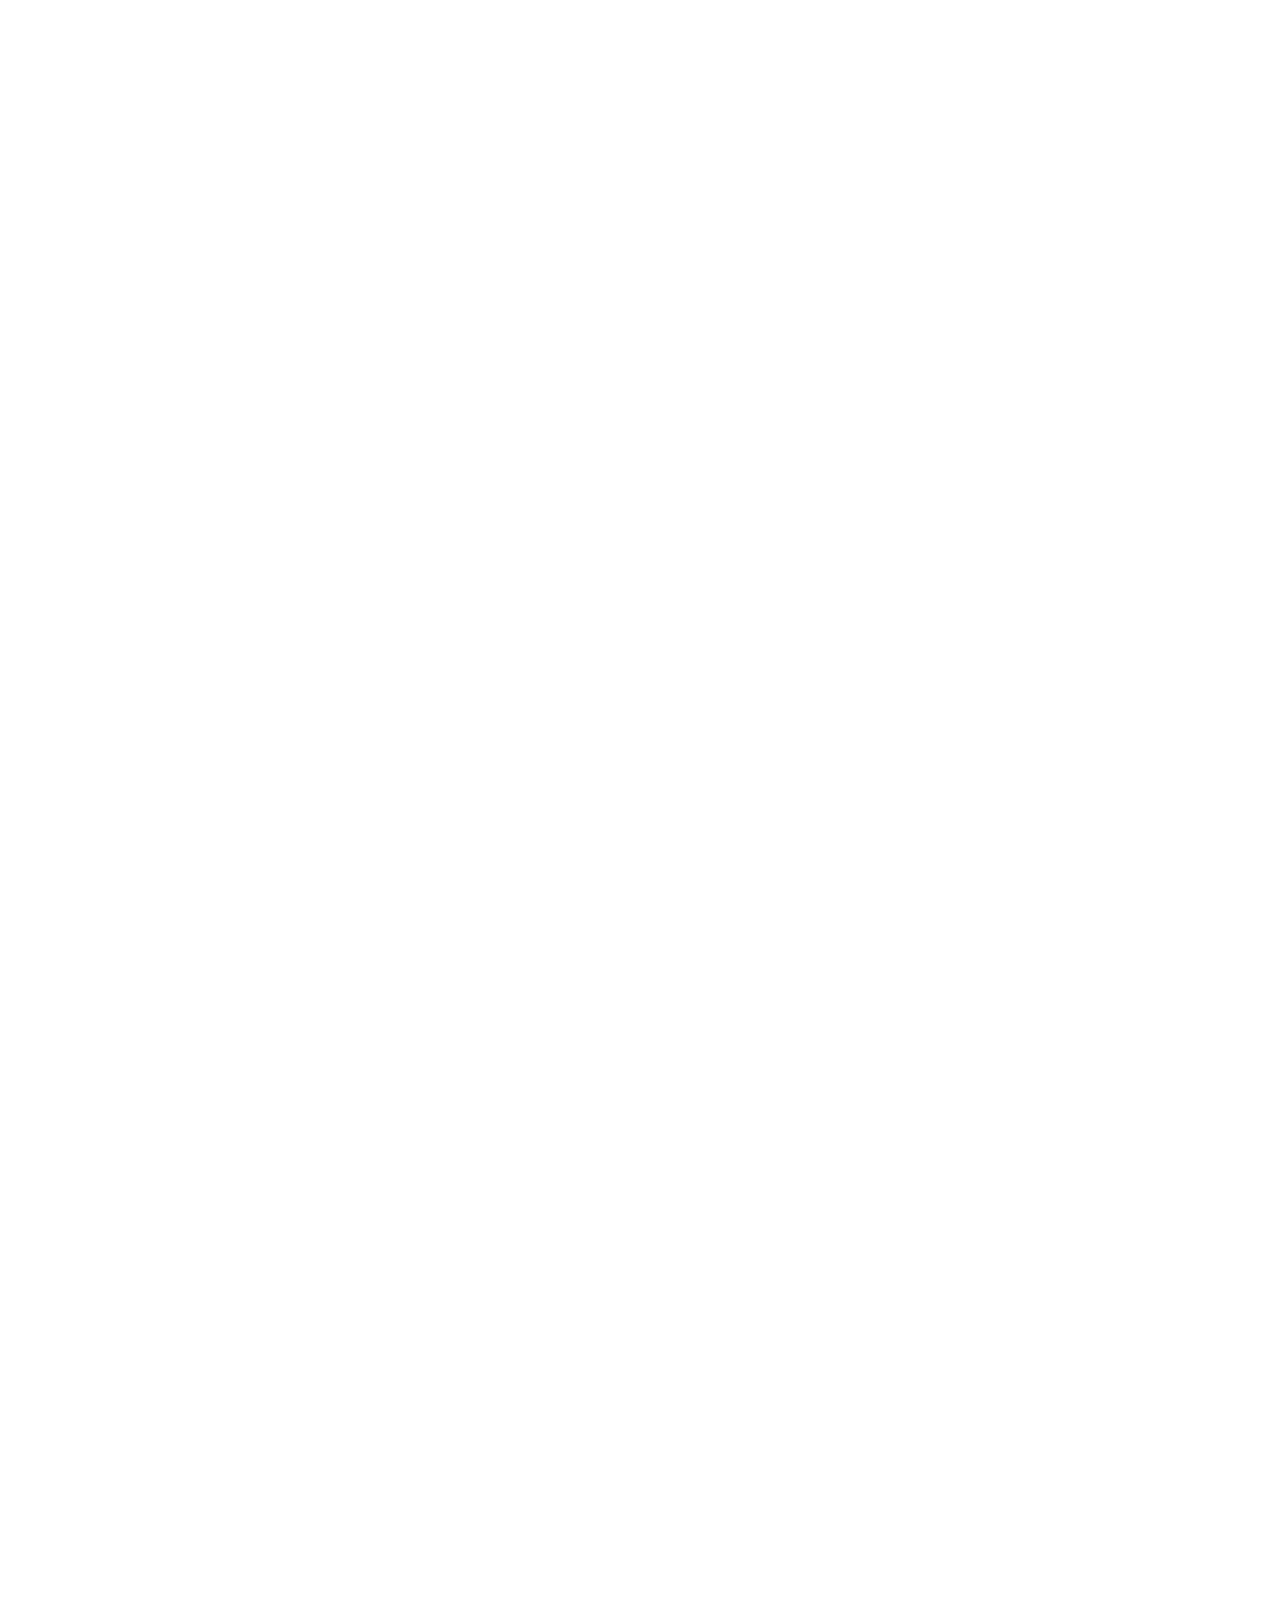
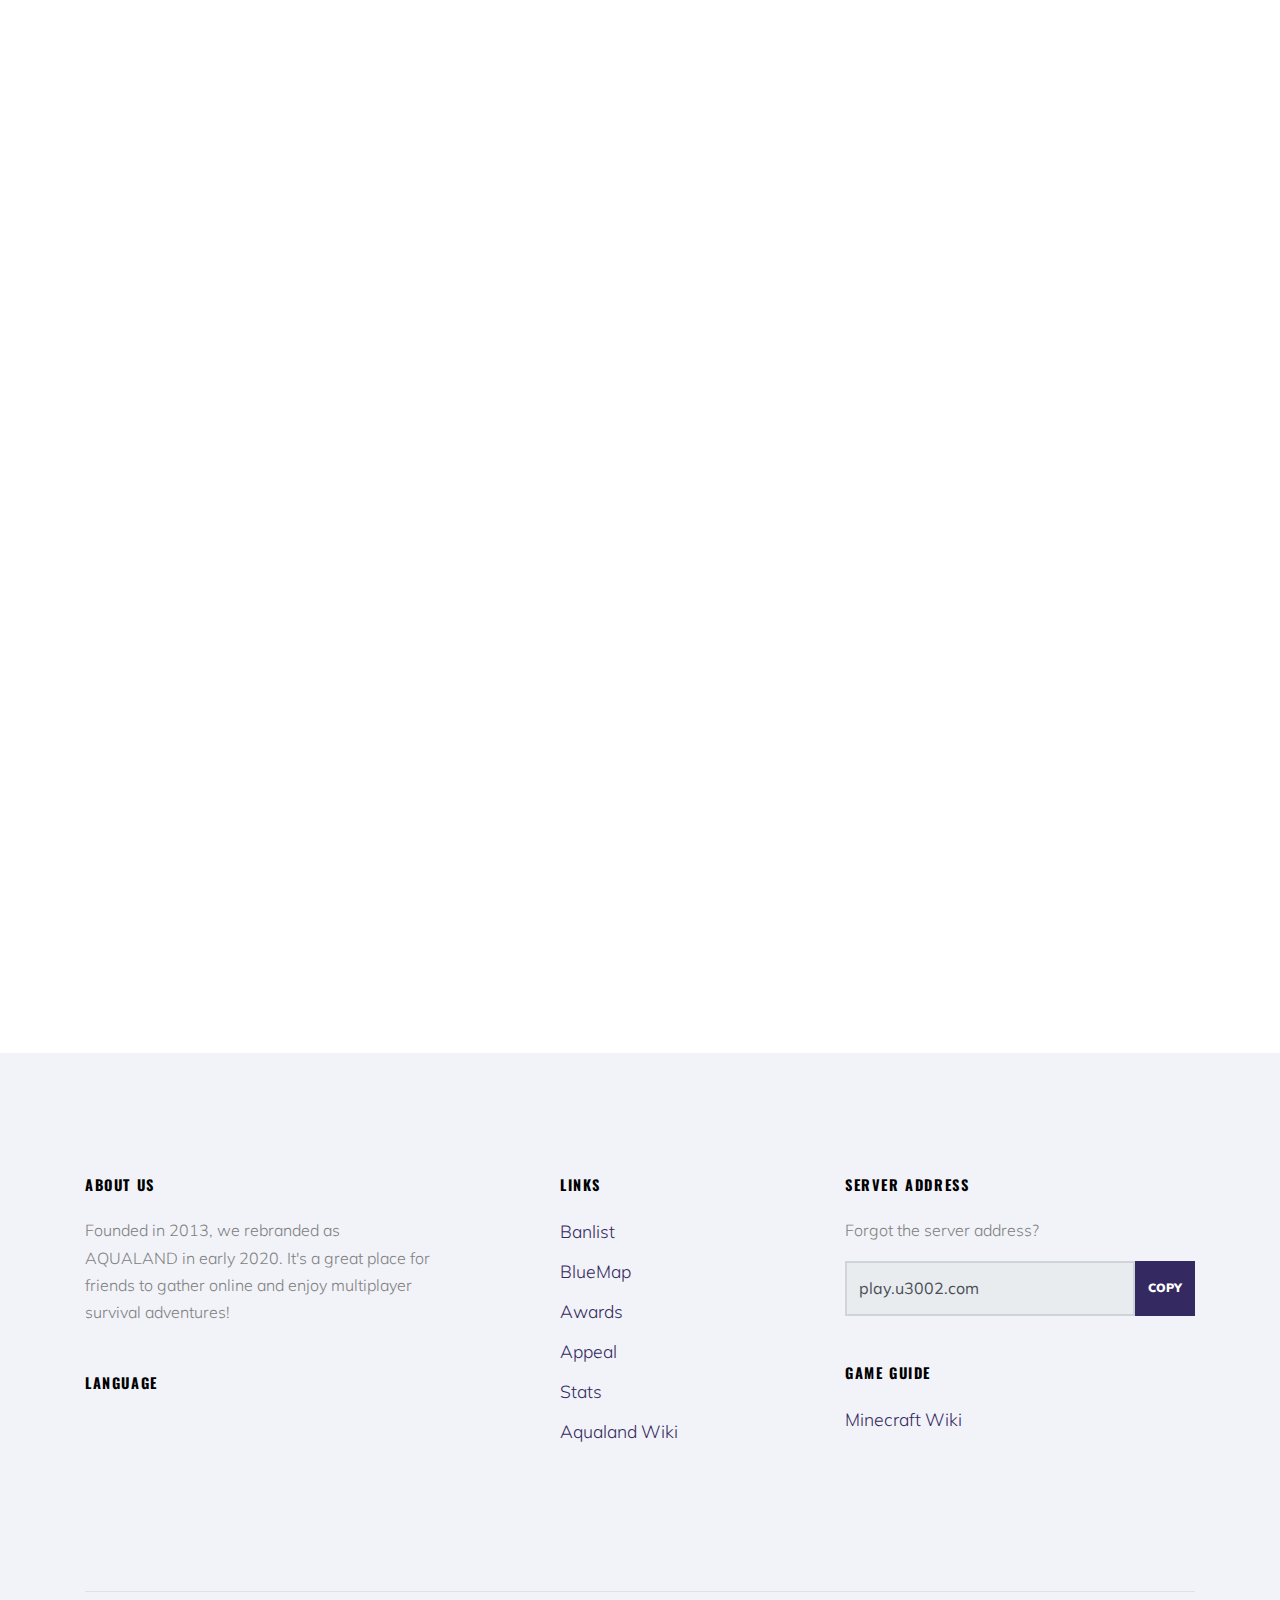
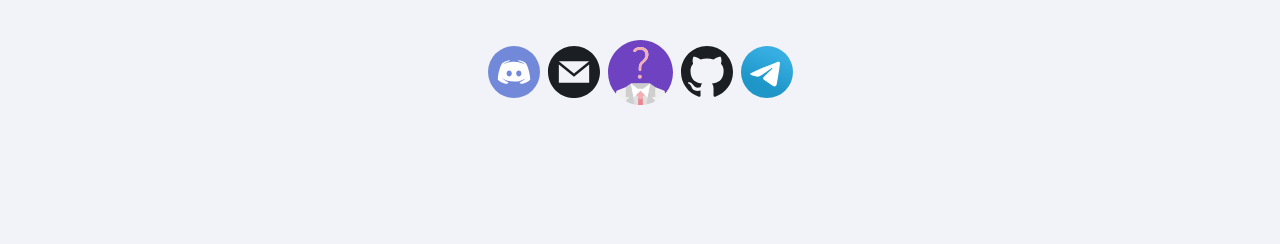
==== commit 2be0a75d: "Update index.html" ====
--- a/index.html
+++ b/index.html
@@ -385,9 +385,9 @@
                         <p>Click to Zoom In on the Map (Taken in April 2024)</p>
 						<br />
                         <h2 class="section-title">Dynamic Map</h2>
-						<a href="https://play.u3002.com/maps/" class="btn btn-outline-primary px-5 py-3 mb-1">Open Dynmap</a>
+						<a href="https://play.u3002.com/maps/" class="btn btn-outline-primary px-5 py-3 mb-1">Open BlueMap</a>
                         <ul class="list-unstyled">
-                            <li>*Registration required</li>
+                            <!--<li>*Registration required</li>-->
                         </ul>
                         <br />
                     </div>
@@ -643,7 +643,7 @@
                     <h3>Links</h3>
                     <ul class="list-unstyled footer-links mb-5">
                         <li><a href="https://play.u3002.com/bans/" class="smoothscroll">Banlist</a></li>
-                        <li><a href="https://play.u3002.com/maps/" class="smoothscroll">Dynmap</a></li>
+                        <li><a href="https://play.u3002.com/maps/" class="smoothscroll">BlueMap</a></li>
                         <li><a href="https://play.u3002.com/stats/" class="smoothscroll">Awards</a></li>
 						<li><a href="https://play.u3002.com/unban/" class="smoothscroll">Appeal</a></li>
 						<li><a href="https://play.u3002.com/" class="smoothscroll">Stats</a></li>
@@ -707,7 +707,7 @@
         }
     </script>
     <script type="text/javascript" src="//translate.google.com/translate_a/element.js?cb=googleTranslateElementInit"></script>-->
-    <script>window.gtranslateSettings = {"default_language":"en","wrapper_selector":".gtranslate_wrapper","switcher_horizontal_position":"inline","float_switcher_open_direction":"bottom"}</script>
-    <script src="https://cdn.gtranslate.net/widgets/latest/float.js" defer></script>
+    <script>window.gtranslateSettings = {"default_language":"en","wrapper_selector":".gtranslate_wrapper"}</script>
+    <script src="https://cdn.gtranslate.net/widgets/latest/dropdown.js" defer></script>
 </body>
 </html>
